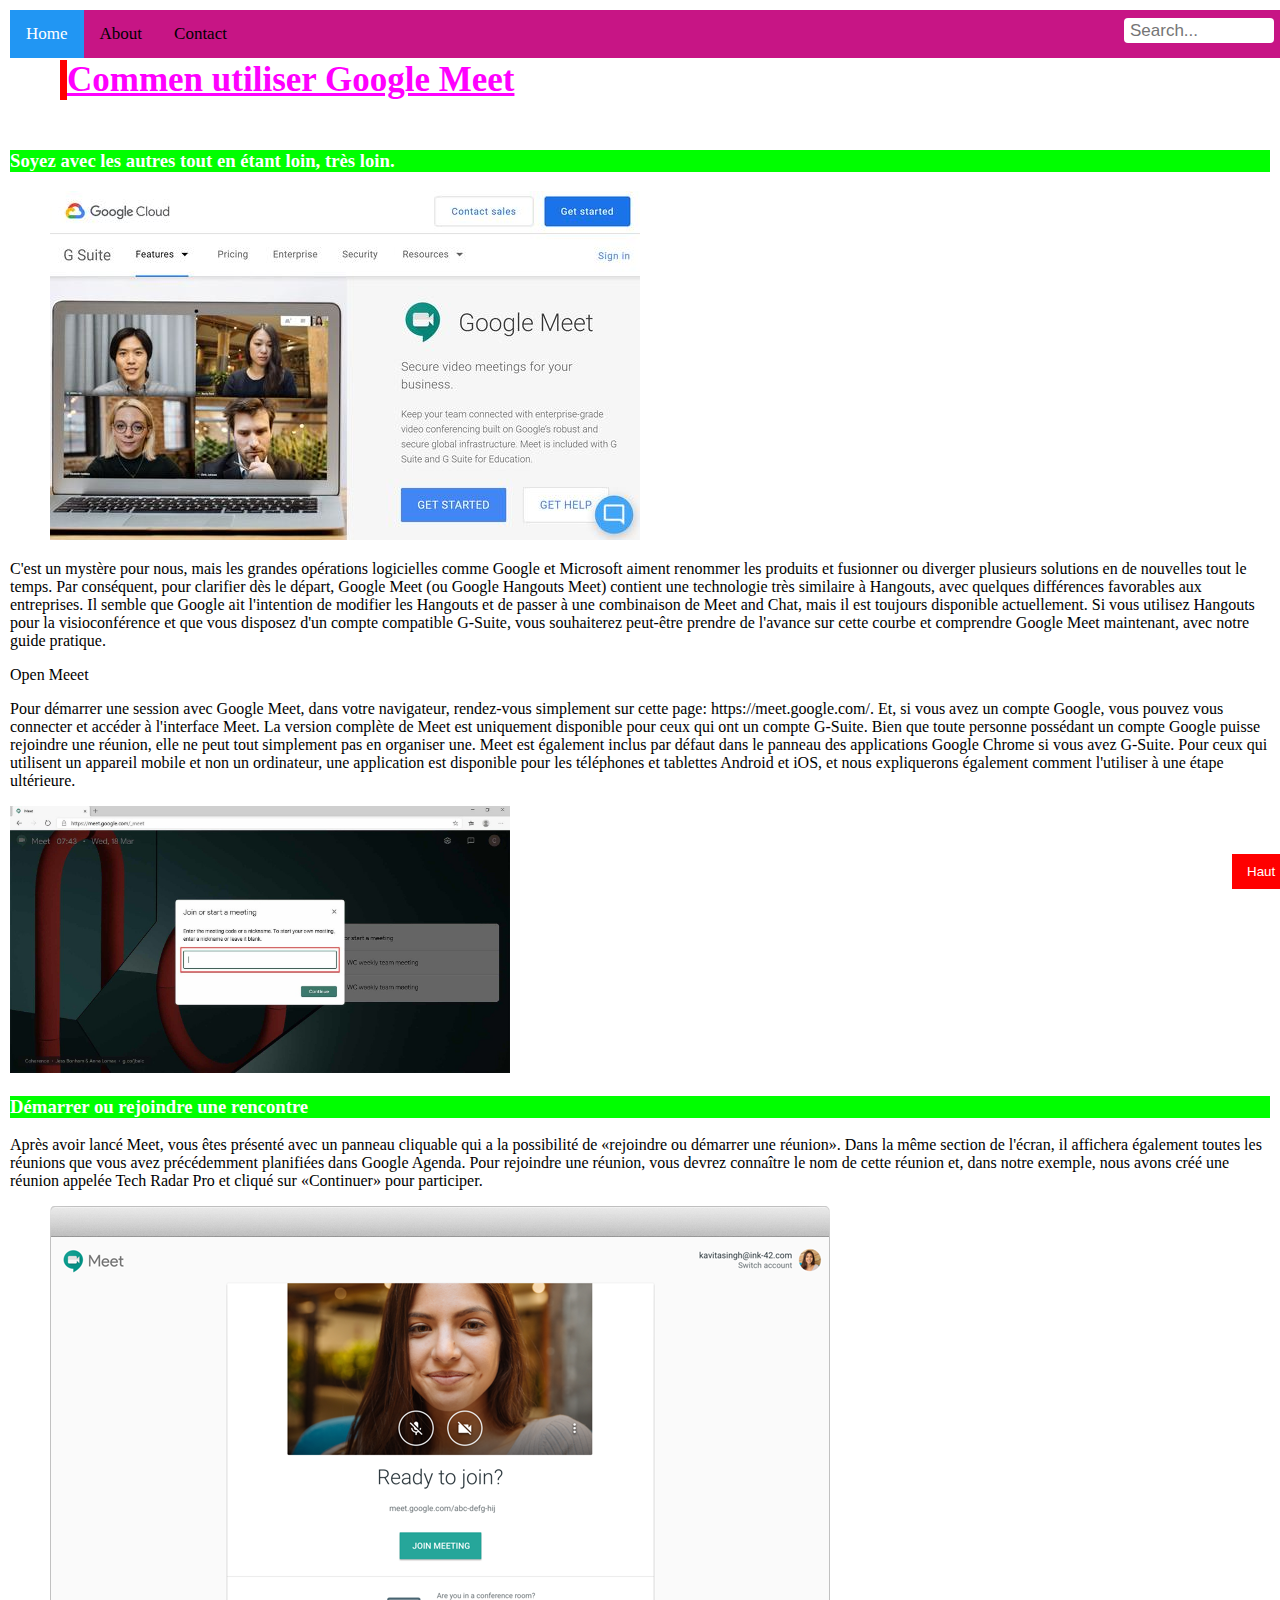
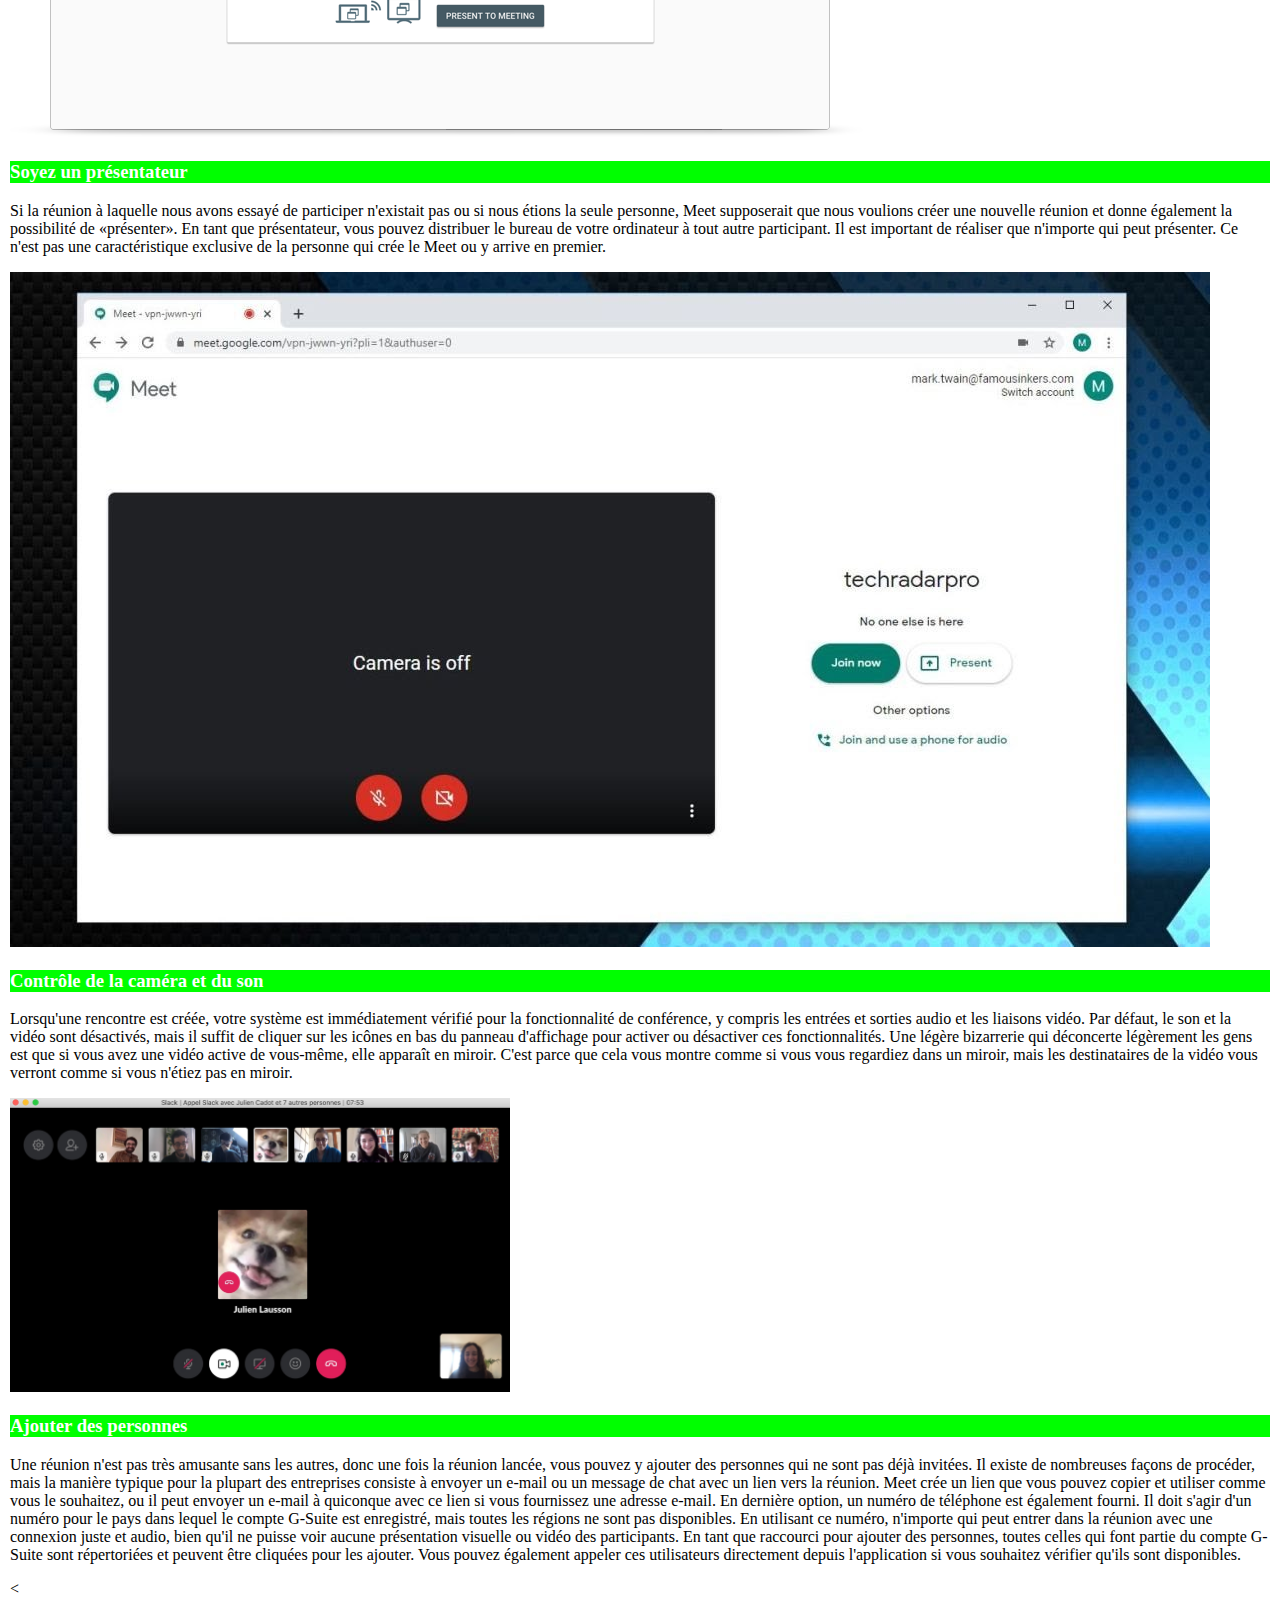
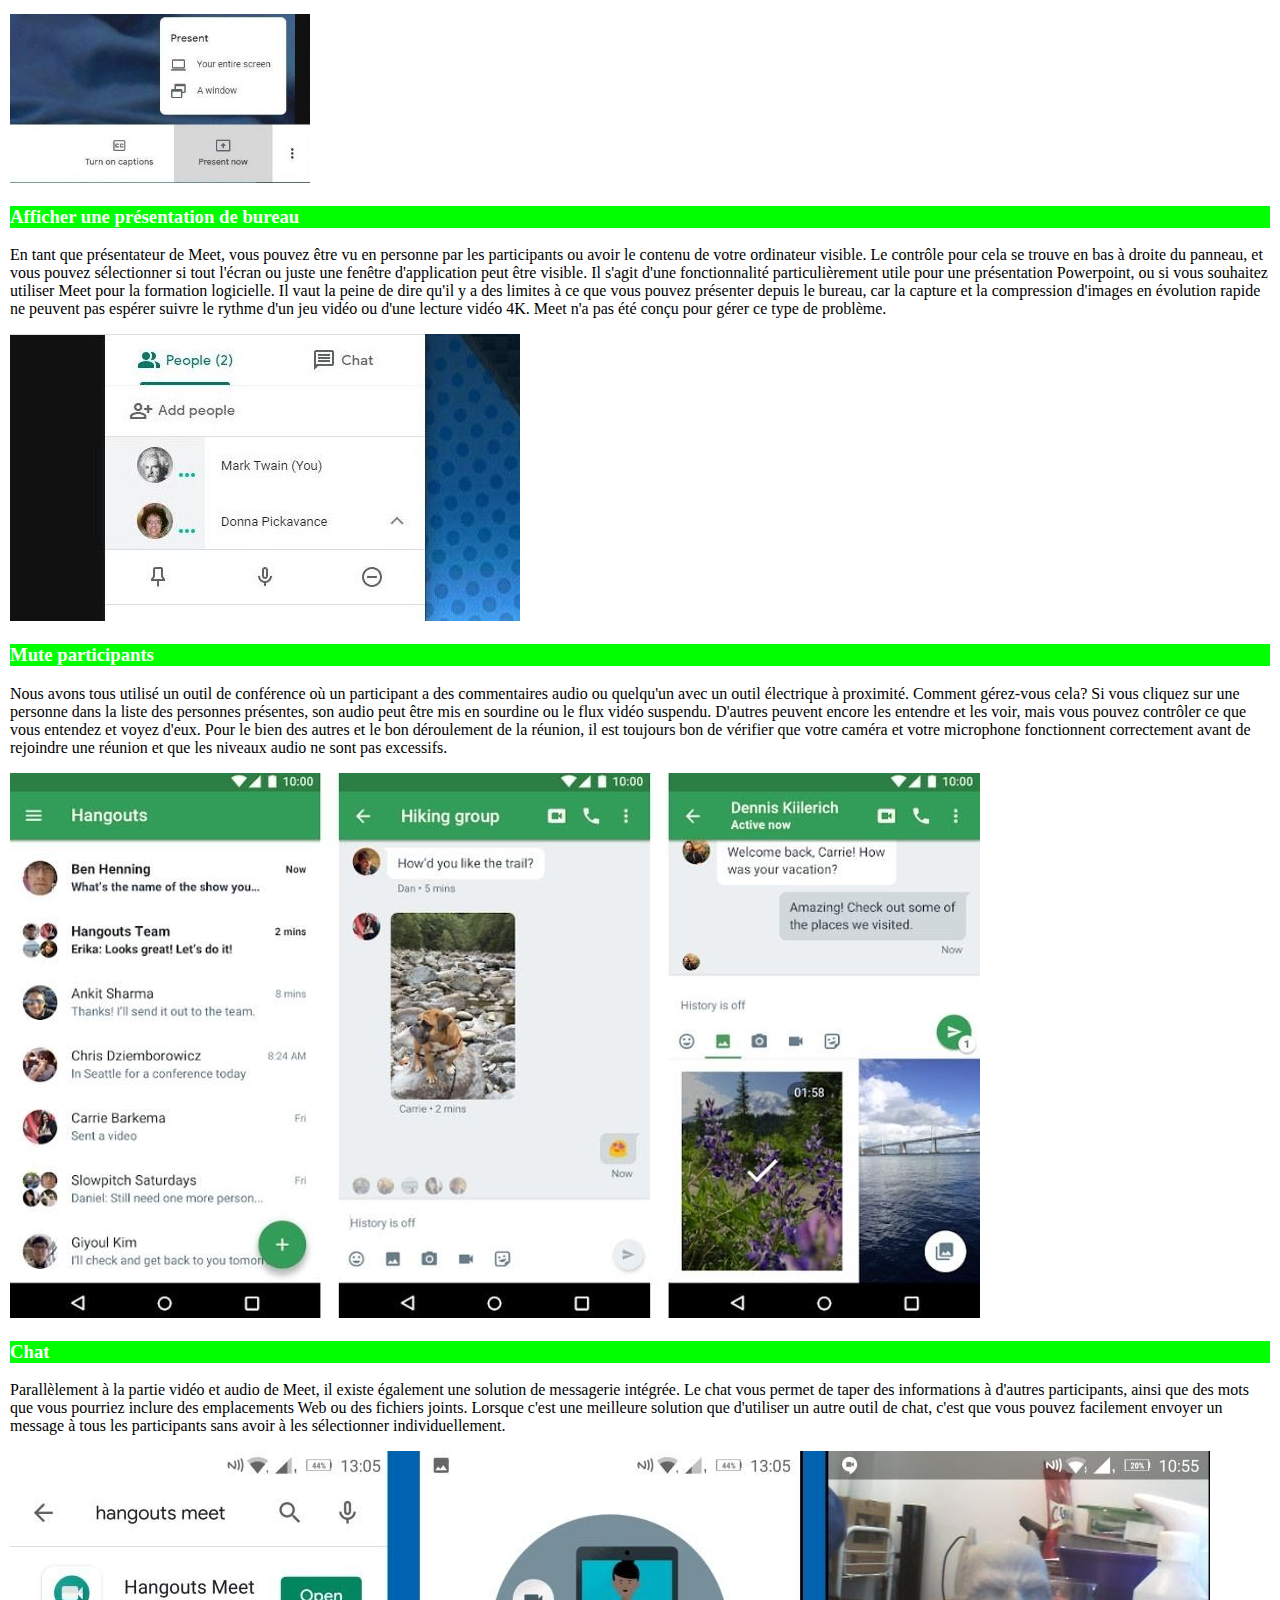
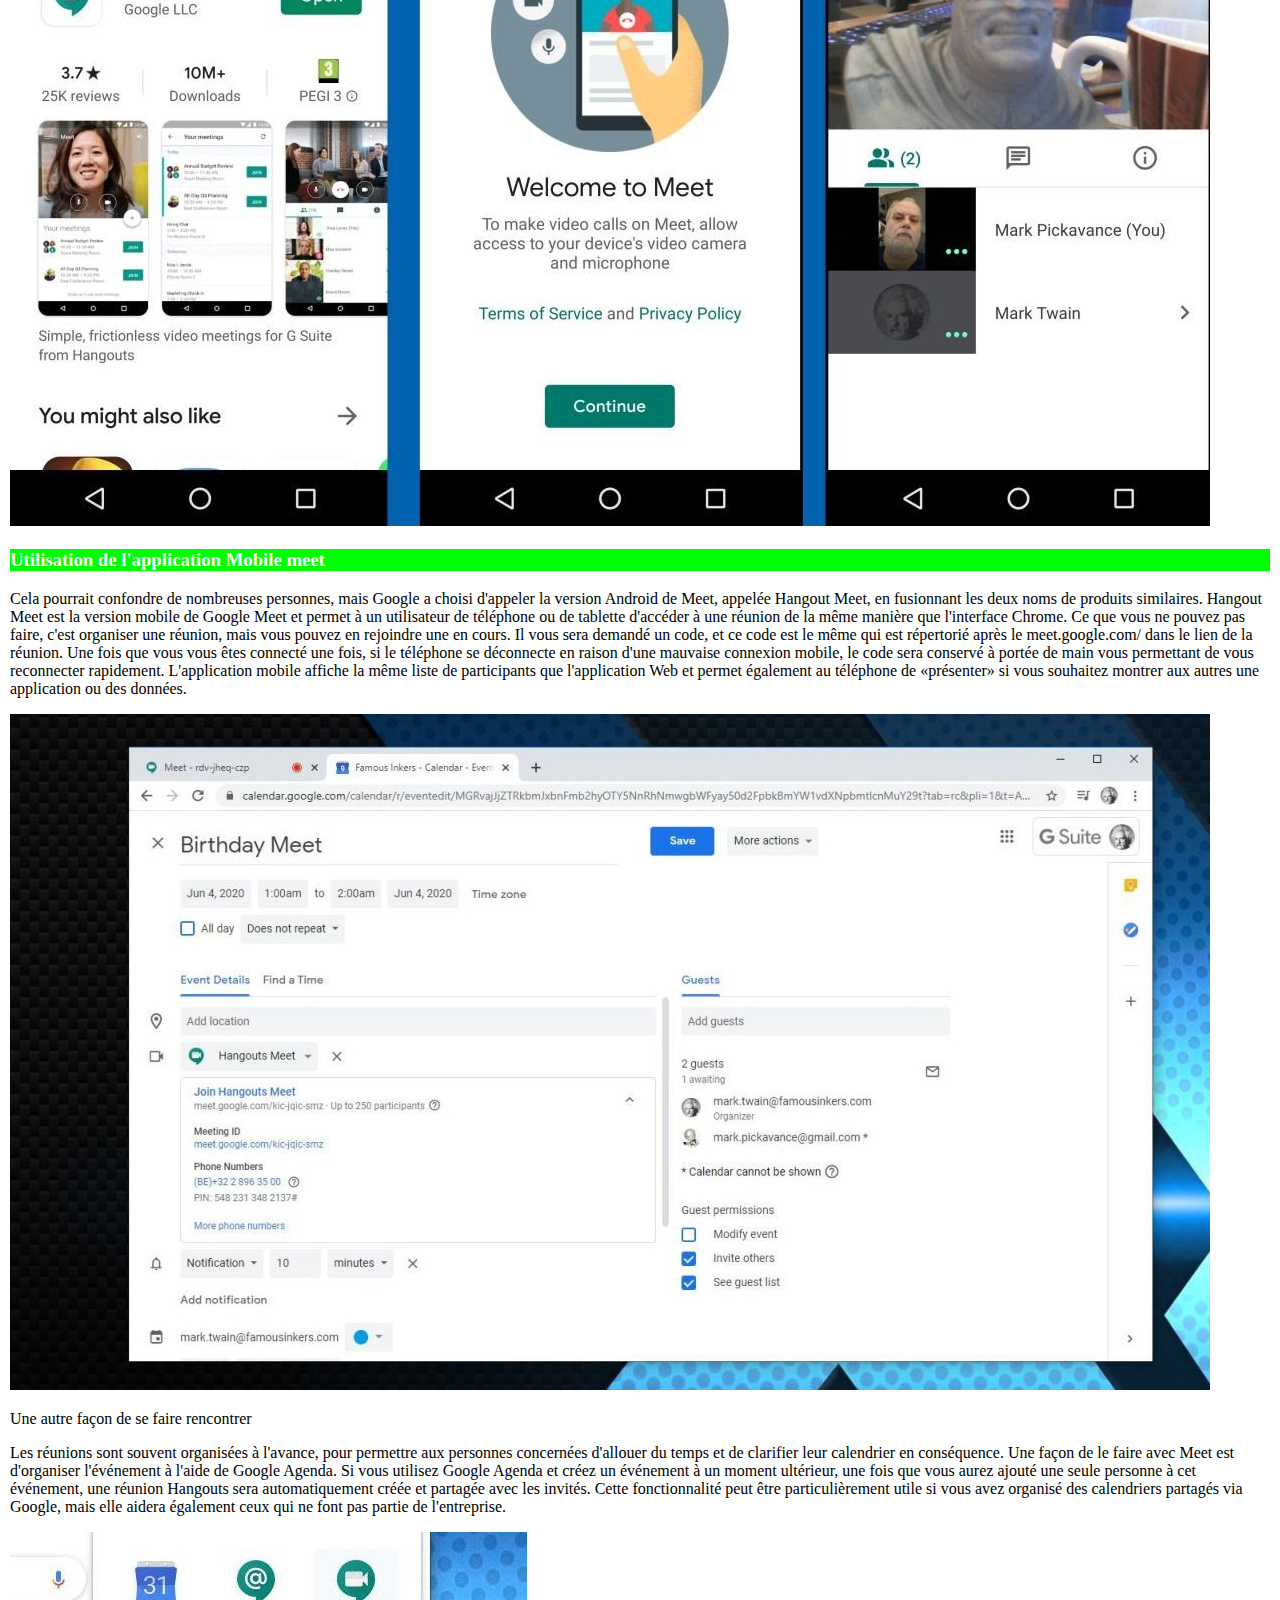
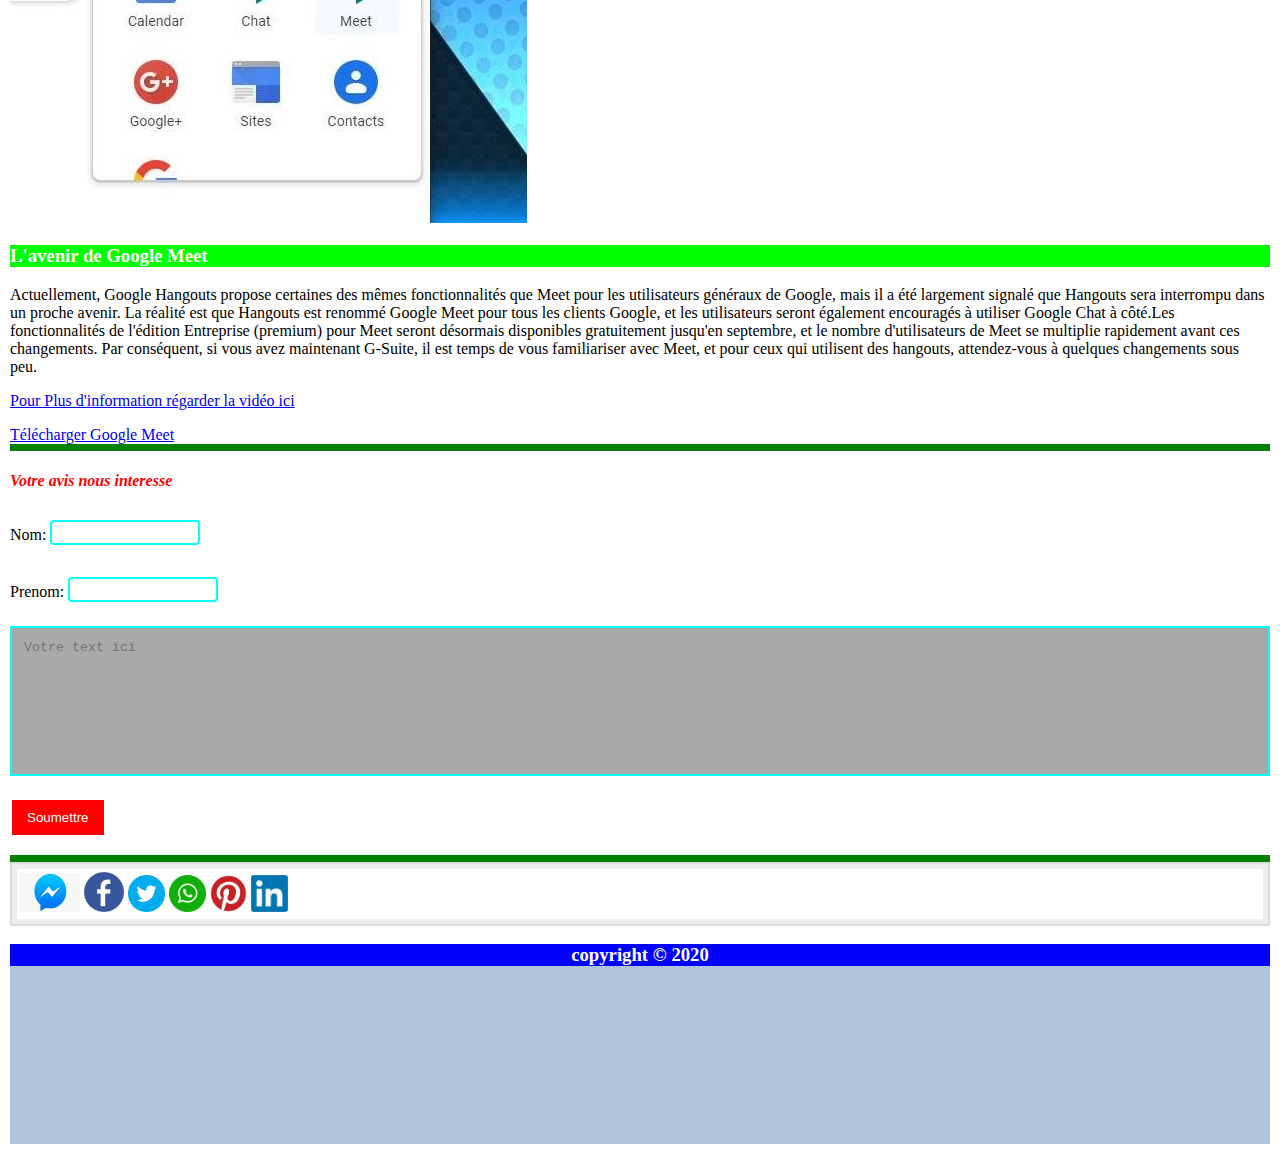
==== index.html @ 40fb8db7 "Add files via upload" ====
<!DOCTYPE html>
<html>
	<head>
		<meta charset="utf-8">
		<title>site_Google_Meet</title>
		<link rel="stylesheet" href="style.css">
	</head>
	<body>
		<header class="barre_navigation">
			<div class="topnav">
     			<a class="active" href="#">Home </a>
	     		<a class="About" href="#">About </a>
		    	<a class="Contact" href="#">Contact </a>
			   <input type="text" placeholder="Search...">
	    	</div>
		</header>
		<article>
			<header>
				<h1>Commen utiliser Google Meet</h1>
				
				<h3>Soyez avec les autres tout en étant loin, très loin.</h3>
			</header>
			<figure>
				<img src="yu_meet.jpg" alt="image_entete">
			</figure>
			<p>
				C'est un mystère pour nous, mais les grandes opérations logicielles comme Google et Microsoft aiment renommer les produits et fusionner ou diverger plusieurs solutions en de nouvelles tout le temps. 
                Par conséquent, pour clarifier dès le départ, Google Meet (ou Google Hangouts Meet) contient une technologie très similaire à Hangouts, avec quelques différences favorables aux entreprises.
                 Il semble que Google ait l'intention de modifier les Hangouts et de passer à une combinaison de Meet and Chat, mais il est toujours disponible actuellement. Si vous utilisez Hangouts pour la visioconférence et que vous disposez d'un compte compatible G-Suite, vous souhaiterez peut-être prendre de l'avance sur cette courbe et comprendre Google Meet maintenant, avec notre guide pratique.

			</p>
			   
			   
			   
			   	  <h>Open Meeet</h3>
			   	   <p>
			   	   	Pour démarrer une session avec Google Meet, dans votre navigateur, rendez-vous simplement sur cette page: https://meet.google.com/. Et, si vous avez un compte Google, vous pouvez vous connecter et accéder à l'interface Meet.
			   	   	La version complète de Meet est uniquement disponible pour ceux qui ont un compte G-Suite. Bien que toute personne possédant un compte Google puisse rejoindre une réunion, elle ne peut tout simplement pas en organiser une. Meet est également inclus par défaut dans le panneau des applications Google Chrome si vous avez G-Suite.
                    Pour ceux qui utilisent un appareil mobile et non un ordinateur, une application est disponible pour les téléphones et tablettes Android et iOS, et nous expliquerons également comment l'utiliser à une étape ultérieure.
                    <p>
                    	<img src="google-meet-join-start-02.jpg" width="500px" height="auto" alt="image2">
                    </p>

			   	   </p>
			   	   <h3>Démarrer ou rejoindre une rencontre</h3>
			   	   <p>
			   	   	Après avoir lancé Meet, vous êtes présenté avec un panneau cliquable qui a la possibilité de «rejoindre ou démarrer une réunion». Dans la même section de l'écran, il affichera également toutes les réunions que vous avez précédemment planifiées dans Google Agenda.
                     Pour rejoindre une réunion, vous devrez connaître le nom de cette réunion et, dans notre exemple, nous avons créé une réunion appelée Tech Radar Pro et cliqué sur «Continuer» pour participer.

			   	   </p>
			   	   <p>
			   	    	<img src="meet-frictionless_2x.png" alt="image3">
			   	   </p>
			   	   <h3>Soyez un présentateur</h3>
			   	   <div> <p>
			   	   	Si la réunion à laquelle nous avons essayé de participer n'existait pas ou si nous étions la seule personne, Meet supposerait que nous voulions créer une nouvelle réunion et donne également la possibilité de «présenter».
                     En tant que présentateur, vous pouvez distribuer le bureau de votre ordinateur à tout autre participant. Il est important de réaliser que n'importe qui peut présenter. Ce n'est pas une caractéristique exclusive de la personne qui crée le Meet ou y arrive en premier.

			   	   </p>
			   	</div>
			   	   <p>
			   	   	 <img src="StLwbeibbJgN3DtUZHfLGE-1200-80.jpg" alt="image4">
			   	   </p>
			   	   <h3>Contrôle de la caméra et du son</h3>
			   	   <div><p>
			   	   	Lorsqu'une rencontre est créée, votre système est immédiatement vérifié pour la fonctionnalité de conférence, y compris les entrées et sorties audio et les liaisons vidéo. Par défaut, le son et la vidéo sont désactivés, mais il suffit de cliquer sur les icônes en bas du panneau d'affichage pour activer ou désactiver ces fonctionnalités.
                    Une légère bizarrerie qui déconcerte légèrement les gens est que si vous avez une vidéo active de vous-même, elle apparaît en miroir. C'est parce que cela vous montre comme si vous vous regardiez dans un miroir, mais les destinataires de la vidéo vous verront comme si vous n'étiez pas en miroir.

			   	   </p>
			   	</div>
			   	   <p>
			   	   	   <img src="conf-slack-ok.jpg" width="500px" height="auto" alt="image5">
			   	  
			   	   <h3>Ajouter des personnes</h3>
			   	    <div><p>
			   	   	  Une réunion n'est pas très amusante sans les autres, donc une fois la réunion lancée, vous pouvez y ajouter des personnes qui ne sont pas déjà invitées.
                      Il existe de nombreuses façons de procéder, mais la manière typique pour la plupart des entreprises consiste à envoyer un e-mail ou un message de chat avec un lien vers la réunion.
                       Meet crée un lien que vous pouvez copier et utiliser comme vous le souhaitez, ou il peut envoyer un e-mail à quiconque avec ce lien si vous fournissez une adresse e-mail.
                       En dernière option, un numéro de téléphone est également fourni. Il doit s'agir d'un numéro pour le pays dans lequel le compte G-Suite est enregistré, mais toutes les régions ne sont pas disponibles. En utilisant ce numéro, n'importe qui peut entrer dans la réunion avec une connexion juste et audio, bien qu'il ne puisse voir aucune présentation visuelle ou vidéo des participants.
                       En tant que raccourci pour ajouter des personnes, toutes celles qui font partie du compte G-Suite sont répertoriées et peuvent être cliquées pour les ajouter. Vous pouvez également appeler ces utilisateurs directement depuis l'application si vous souhaitez vérifier qu'ils sont disponibles.

			   	   </p>
			   	   <</div>
			   	   <p>
			   	   	<img src="DjkEHzTFM8vJnfC42EpmaE-1200-80.jpg" width="300px" height="auto" alt="image6">
			   	   </p>
			   	    <h3>Afficher une présentation de bureau</h3>
			   	    <div><p>  
			   	   	 En tant que présentateur de Meet, vous pouvez être vu en personne par les participants ou avoir le contenu de votre ordinateur visible.
                     Le contrôle pour cela se trouve en bas à droite du panneau, et vous pouvez sélectionner si tout l'écran ou juste une fenêtre d'application peut être visible. Il s'agit d'une fonctionnalité particulièrement utile pour une présentation Powerpoint, ou si vous souhaitez utiliser Meet pour la formation logicielle.
                    
                      Il vaut la peine de dire qu'il y a des limites à ce que vous pouvez présenter depuis le bureau, car la capture et la compression d'images en évolution rapide ne peuvent pas espérer suivre le rythme d'un jeu vidéo ou d'une lecture vidéo 4K.            
                       Meet n'a pas été conçu pour gérer ce type de problème.

			   	   </p>
			   	  </div>
			   	   <p>
			   	   	  <img src="fSyTHMPKXJ9gTNMybbe7wW-1200-80.jpg" alt="image7">
			   	   </p> 
			   	   <h3>Mute participants</h3>
			   	  <div> <p>
			   	   	Nous avons tous utilisé un outil de conférence où un participant a des commentaires audio ou quelqu'un avec un outil électrique à proximité. Comment gérez-vous cela?
                    Si vous cliquez sur une personne dans la liste des personnes présentes, son audio peut être mis en sourdine ou le flux vidéo suspendu. D'autres peuvent encore les entendre et les voir, mais vous pouvez contrôler ce que vous entendez et voyez d'eux.
                    Pour le bien des autres et le bon déroulement de la réunion, il est toujours bon de vérifier que votre caméra et votre microphone fonctionnent correctement avant de rejoindre une réunion et que les niveaux audio ne sont pas excessifs.

			   	   	 
			   	   </p>
			   	  </div>
			   	   <p>
			   	   	 <img src="jg2SS5QY5YM362d3Ex3mVo-1200-80.jpg" alt ="image8">
			   	   </p>
			   	   <h3>Chat</h3>
			   	   <p>
			   	   	Parallèlement à la partie vidéo et audio de Meet, il existe également une solution de messagerie intégrée. Le chat vous permet de taper des informations à d'autres participants, ainsi que des mots que vous pourriez inclure des emplacements Web ou des fichiers joints.
                    Lorsque c'est une meilleure solution que d'utiliser un autre outil de chat, c'est que vous pouvez facilement envoyer un message à tous les participants sans avoir à les sélectionner individuellement.

			   	   	
			   	   </p>
			   	   <p>
			   	   	<img src="H2iyJ43Eg8fjqGRjVJ5fnG-1200-80.jpeg" alt="image9">
			   	   </p>
			   	   <h3>Utilisation de l'application Mobile meet</h3>
			   	   <p> 
			   	   	Cela pourrait confondre de nombreuses personnes, mais Google a choisi d'appeler la version Android de Meet, appelée Hangout Meet, en fusionnant les deux noms de produits similaires.
                    Hangout Meet est la version mobile de Google Meet et permet à un utilisateur de téléphone ou de tablette d'accéder à une réunion de la même manière que l'interface Chrome.
                     Ce que vous ne pouvez pas faire, c'est organiser une réunion, mais vous pouvez en rejoindre une en cours. Il vous sera demandé un code, et ce code est le même qui est répertorié après le meet.google.com/ dans le lien de la réunion.
                     Une fois que vous vous êtes connecté une fois, si le téléphone se déconnecte en raison d'une mauvaise connexion mobile, le code sera conservé à portée de main vous permettant de vous reconnecter rapidement. L'application mobile affiche la même liste de participants que l'application Web et permet également au téléphone de «présenter» si vous souhaitez montrer aux autres une application ou des données.



			   	   	
			   	   </p>
			   	   <p>
			   	   	<img src="g2MDmQgbLx4S58FRo7WejE-1200-80.jpg" alt="image10">
			   	   </p>
			   	   <h>Une autre façon de se faire rencontrer</h3>
			   	   <p> 
			   	   	Les réunions sont souvent organisées à l'avance, pour permettre aux personnes concernées d'allouer du temps et de clarifier leur calendrier en conséquence. Une façon de le faire avec Meet est d'organiser l'événement à l'aide de Google Agenda.
                    Si vous utilisez Google Agenda et créez un événement à un moment ultérieur, une fois que vous aurez ajouté une seule personne à cet événement, une réunion Hangouts sera automatiquement créée et partagée avec les invités.
                     Cette fonctionnalité peut être particulièrement utile si vous avez organisé des calendriers partagés via Google, mais elle aidera également ceux qui ne font pas partie de l'entreprise.


			   	   	

			   	   	
			   	   </p>
			   	   <p>
			   	   	<img src="w8X5nCWfBWDfRcB4tWUweX-1200-80.jpg" alt="image11">
			   	   </p>
			   	   <h3>L'avenir de Google Meet</h3>
			   	   <p>
			   	   	Actuellement, Google Hangouts propose certaines des mêmes fonctionnalités que Meet pour les utilisateurs généraux de Google, mais il a été largement signalé que Hangouts sera interrompu dans un proche avenir.
                    La réalité est que Hangouts est renommé Google Meet pour tous les clients Google, et les utilisateurs seront également encouragés à utiliser Google Chat à côté.Les fonctionnalités de l'édition Entreprise (premium) pour Meet seront désormais disponibles gratuitement jusqu'en septembre, et le nombre d'utilisateurs de Meet se multiplie rapidement avant ces changements.
                    Par conséquent, si vous avez maintenant G-Suite, il est temps de vous familiariser avec Meet, et pour ceux qui utilisent des hangouts, attendez-vous à quelques changements sous peu.


			   	   	
			   	   	

			   	   	
			   	   </p>
			   	   <p>
			   	   	<p>
			   	   		<a href="Tutoriel Google Meet - YouTube.html"> Pour Plus d'information régarder la vidéo ici</a>
			   	   	</p>
			   	   	<a href="https://play.google.com/store/apps/details?id=com.google.android.apps.meetings&hl=fr">Télécharger Google Meet</a>
			   	   
			   	   
			   	
	
			   <form id="id_form">
				    <h4>Votre avis nous interesse</h4>
					<p><label for="nom">Nom:</label>
						<input type ="text" >
					</p>

				
					<p><label for="prenom">Prenom:</label>
						<input type ="text" >
					</p>
					
					<p>
						<textarea name="comment" rows="15" column="100" placeholder="Votre text ici"></textarea>
					</p>
					<p>
						<input type="button" value="Soumettre">
					</p>
					
					
		
			</form>
           <div class="ident">
			

				<div class="icone">
					<table><tr>
								<td>
									<a href="www.facebook.com" class="messenger"><img src="messenger.jpg" alt="icône_face" width="60px" height="auto"></a>
							        <a href="www.facebook.com/" class="face"><img src="face.jpg" alt="icône_twitter" width="40px" height="auto" ></a>
						      	     <a href="www.twitter.com" class="twitter"><img src="twitter.jpg" alt="icône_in" width="37px" height="auto"></a>
						      	     <a href="www.whatapp.com" class="whatsapp"><img src="whatsapp.jpg" alt="icône_in" width="37px" height="auto"></a>
						      	     <a href="www.pinterst.com" class="pint"><img src="pint.jpg" alt="icône_in" width="37px" height="auto"></a>
						      	     <a href="https//fr:linkedin.com" class="in"><img src="in.jpg" alt="icône_in" width="37px" height="auto"></a>
						        </td>
				            </tr>
				    </table>        
				</div>
			
		    </div>
		     <div id="haut"> 
			<a href=#top><input type ="button" value="Haut"></a>
		</div>
		<footer>
			<h3>copyright &copy 2020</h3>
		</footer>
		</article>
		
	</body>

</html>
---- style.css ----
.topnav
{
	overflow:hidden;
	background-color:#C71585;
	position:fixed;
	width:100%;
	height:auto;
}

.topnav a
{
	float:left;
	display:block;
	color:black;
	text-align:center;
	padding:14px 16px;
	text-decoration:none;
	font-size:17px;
}

.topnav a:hover
{
	background-color:#ddd;
	color:black;
}

.topnav a.active
{
	background-color:#2196F3;
	color:white;
}


.topnav input[type="text"]
{
	float:right;
	padding:6px;
	border:none;
	margin-top:8px;
	margin-right:16px;
	font-size:17px;
}


@media screen and(max-width:600px)
{
	.topnav a, .topnav input[type="text"]
	{
		float:left;
		display:block;
		text-align:left;
		width:100%;
		padding:14px;
		margin:0px;

	}
	.topnav input[type="text"]
	{
		border: 1px solid  #ccc;
	}
}
.ident
{
	border: 2px solid #ddd;
	padding:5px;
	background-color: #eee;



}
.entete
{


	transition: font-size 3s;
}


.entete:hover
{
	text-decoration:underline;
	color:red;
	
}

.defilement
{
	color:#FF0000;
	font-size:30px; 
	font-style: solid;
}
h3{
	background-color: #00FF00;
	color:white;
	text-overflow: hidden;
}
.sous-titre
{
   
   border-left-style: solid;
	border-color:black;
	border-width: 7px;
	margin:10px;
	padding:5px;

}

.icone
{
	background-color:white;
	padding-bottom:10px;
	height:40px;

}

h1
{
	color:#FF00FF;
	text-decoration: underline;
	background-color:linear-gradient:to right, blue,white;
	border-left-style: solid;
	border-color:red;
	border-width: 7px;
	font-size:35px;
	margin:50px;
}

span
{
	color:blue;
}
body
{
	margin:5px;
	padding:5px;
}

ul
{
	list-style-type: none;
	overflow:hidden;
	margin:0;
	padding:0;
    width:100%;
	background-color: black;

}
li{
	float:left;
}
li a
{   
	display:block;
	text-align:center;
	text-decoration:none;
	color:white;
	margin:14px 16px;

}

input[type=text]
{
	width:150px;
	height:15px;
	border-radius: 10
}


footer
{    
	height:200px;
	background-color: #B0C4DE;
	width: 100%;
}

footer h3
{
	text-align:center;
	color:white;
	background-color:blue;
}

 input[type =text]
{
	border:2px solid #00FFFF;
	border-radius:4px;
	width:70%
	padding:60px 60px;
	margin:8px 0px;
	box-sizing:border-box;
	height:25px;
	font-size: 22px;
	color:#FF8C00;


}

textarea{
	width:100%;
	height:150px;
	height:150px;
	padding:12px 12px;
	box-sizing:border-box;
	border:2px solid #00FFFF;
	background-color: #A9A9A9;
	resize:none;
}

input[type=button]
{
	background-color: #A52A2A;
	border:none;
	color:white;
	padding:10px 15px;
	text-decoration: none;
	margin:4px 2px;
	cursor:pointer;
}

form
{
	border-top: 7px solid green;
	border-bottom: 7px solid green;
}
h4
{
	color:red;
	font-style:italic;
}

.messenger
{
	width:60;
	height:auto;
	background-color: white;
	transition:width 2s;

}

.messenger:hover
{ width:100px;background-color:blue; }

.face
{
	width:40;
	height:auto;
	background-color: white;
	transition:width 2s;

}

.face:hover
{ width:100px;background-color:blue; }
.in
{
	width:37;
	height:auto;
	background-color: white;
	transition:width 2s;

}

.in:hover
{ width:100px;background-color:blue; }

.twitter
{
	width:37;
	height:auto;
	background-color: white;
	transition:width 2s;

}

.twitter:hover
{ width:100px;background-color:blue; }

.whatsapp
{
	width:37;
	height:auto;
	background-color: white;
	transition:width 2s;

}

.whatsapp:hover
{ width:100px;background-color:blue; }

.pint
{
	width:37;
	height:auto;
	background-color: white;
	transition:width 2s;

}

.pint:hover
{ width:100px;background-color:blue; }


.foncer
{
	color:black;
	font-size: 17px;
	font-style:normal;
	font-weight:bold;


}
#haut
{
	position:fixed;
	width:20px;
	height:15px;
	bottom:50px;
	right:30px;
	font-size: 45px;

	

}
input[type="button"]
{
	background-color: red;
}


.barre_navigation
{

}
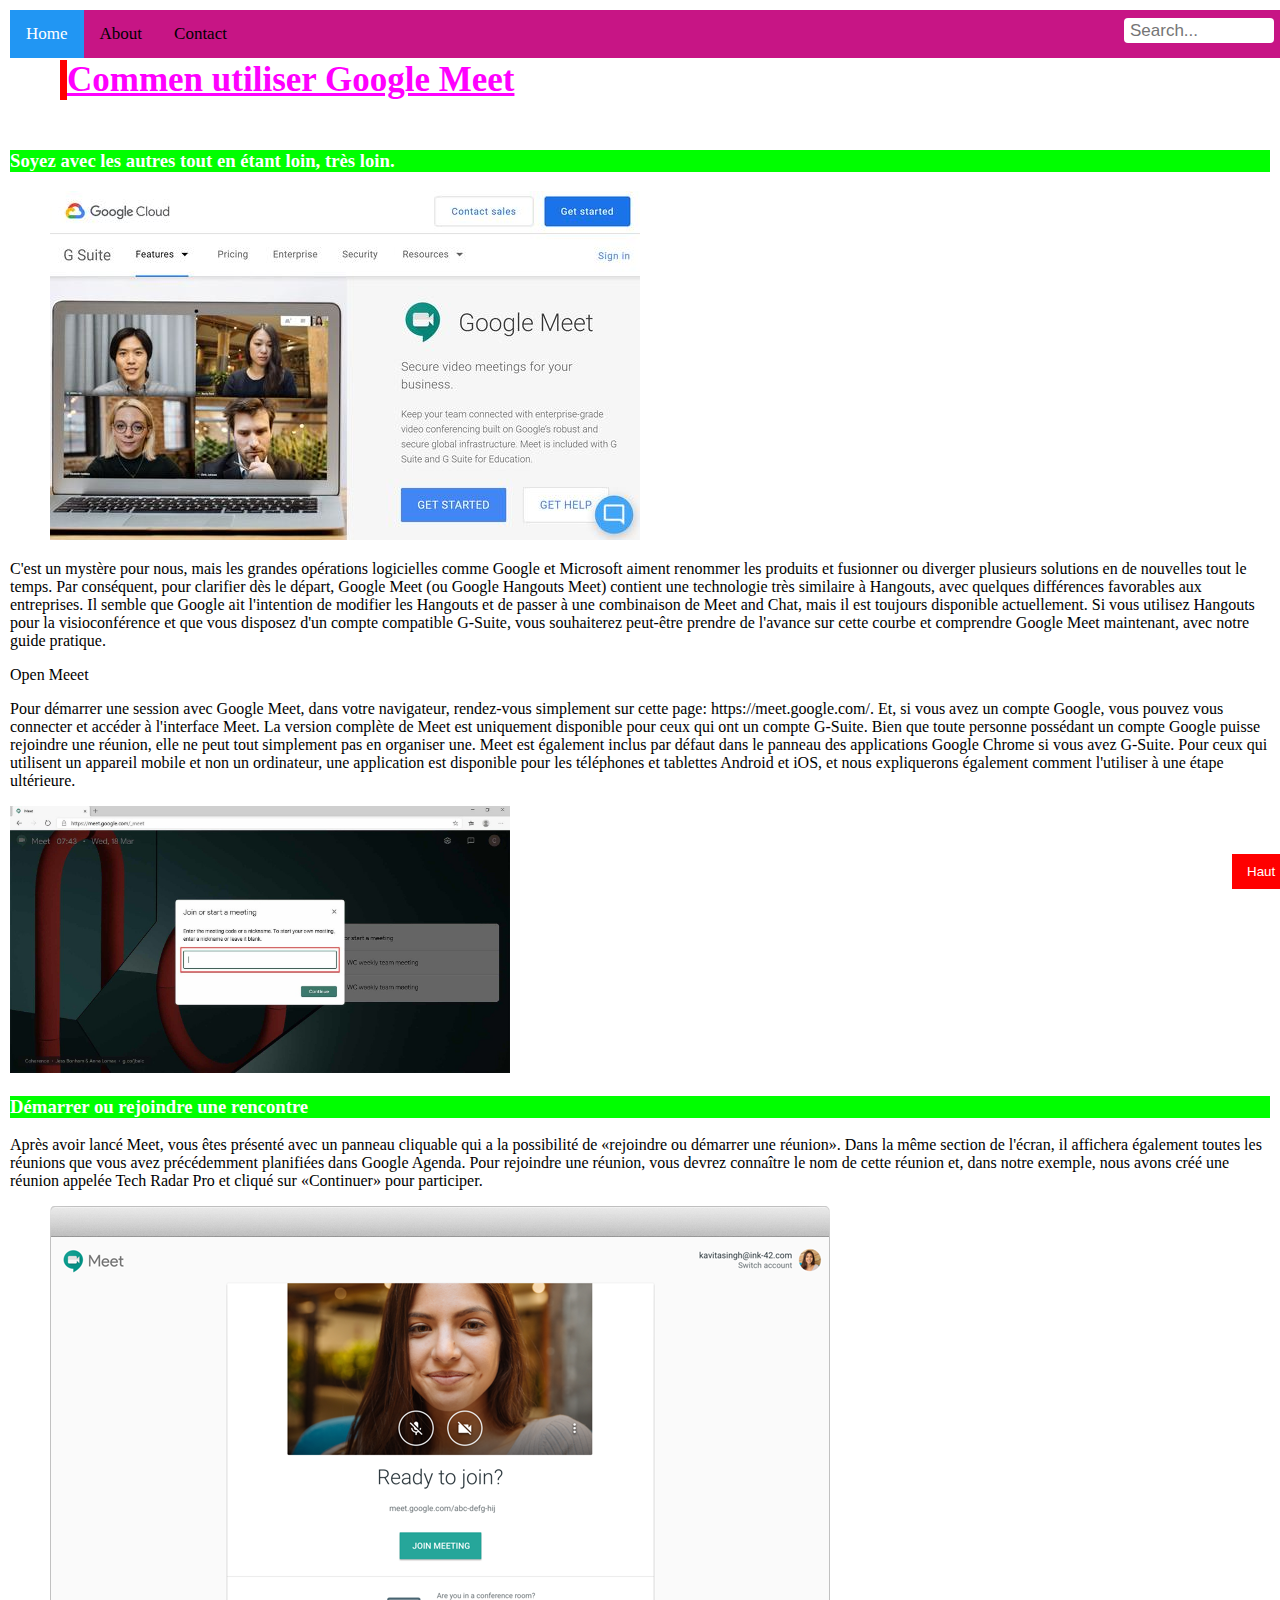
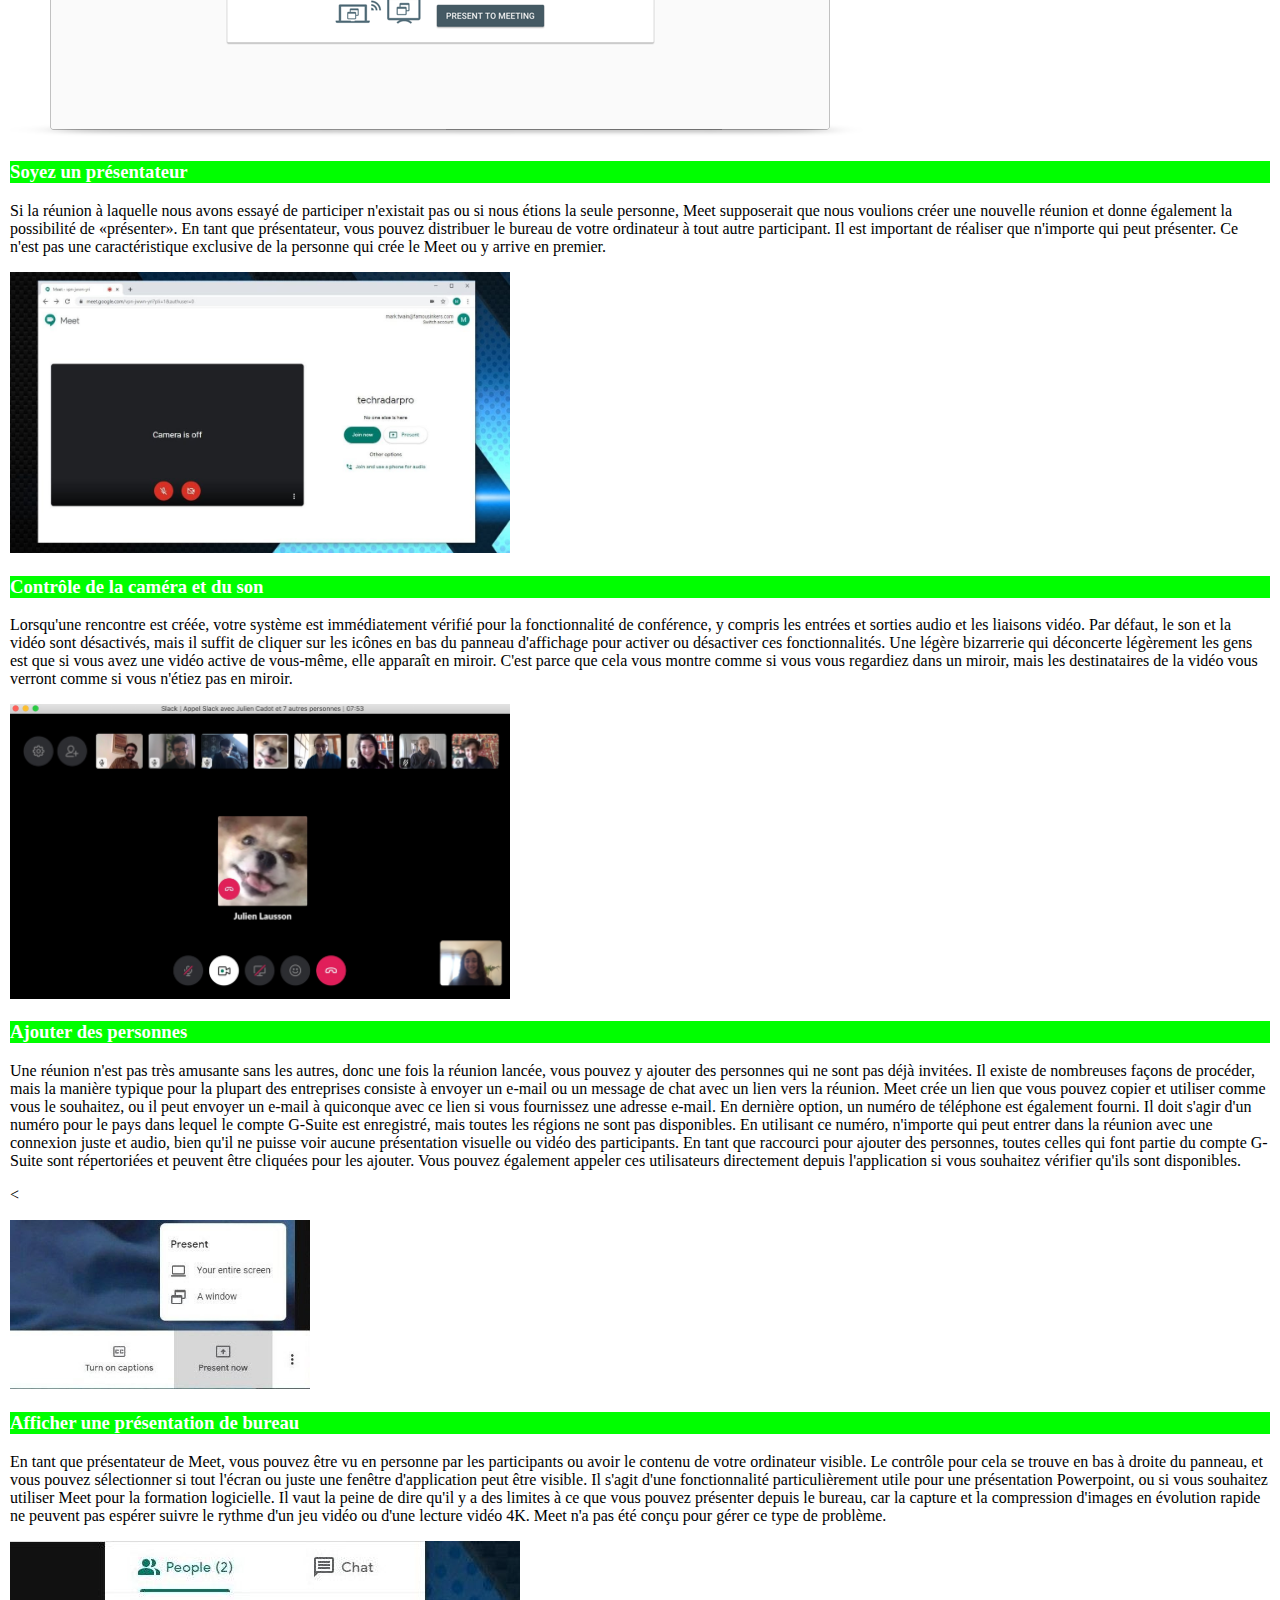
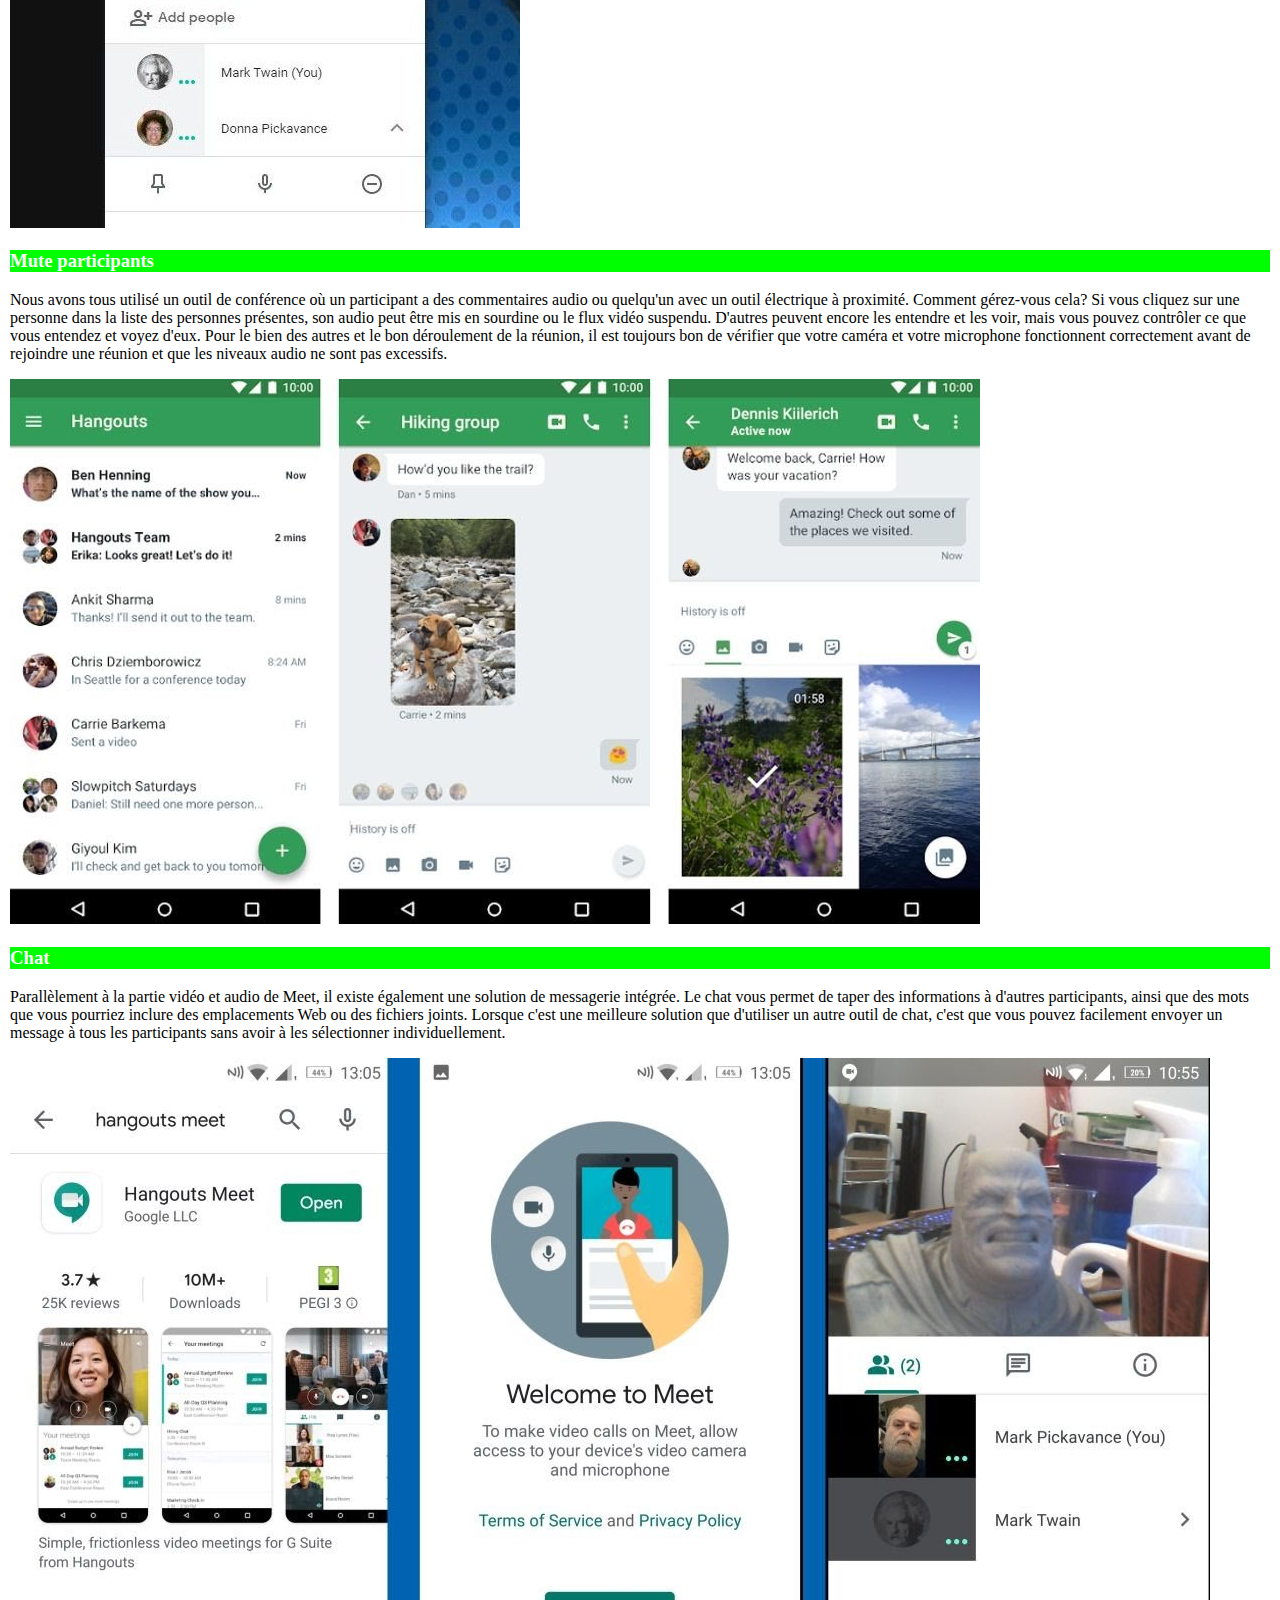
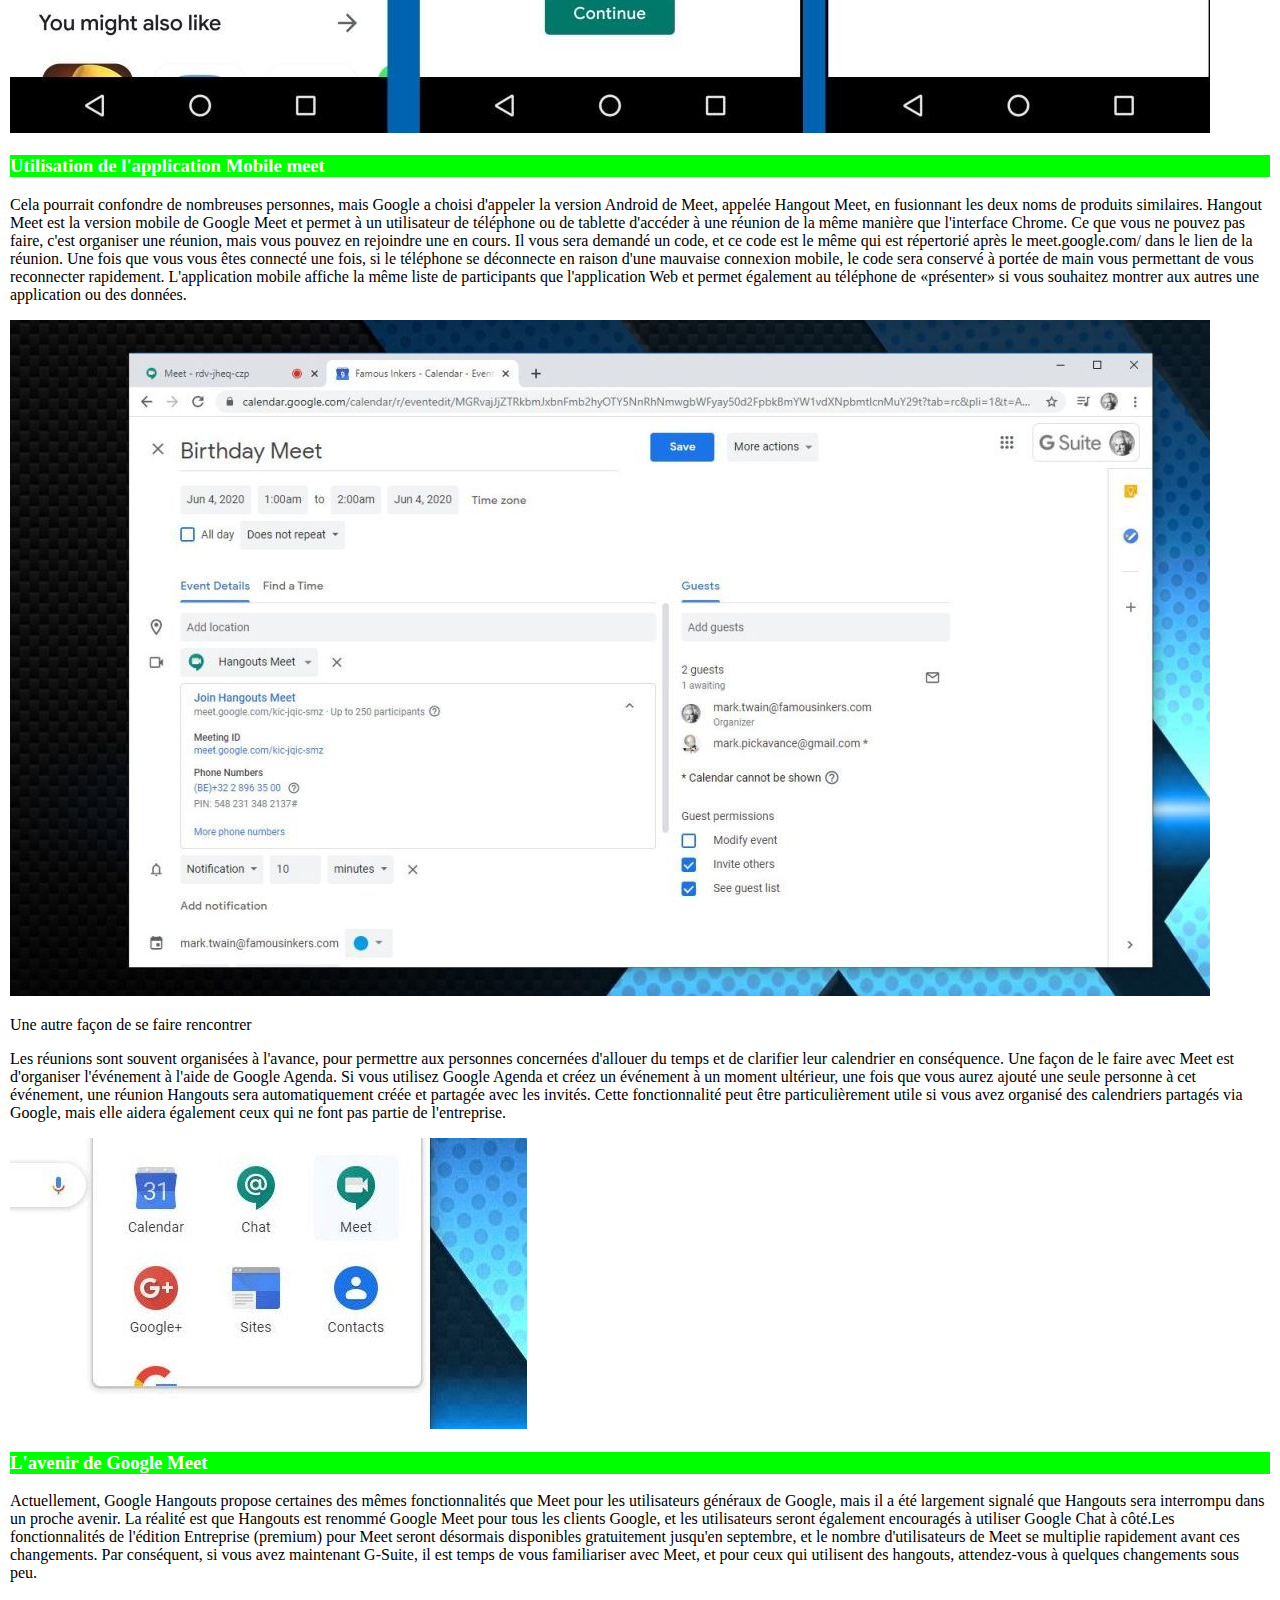
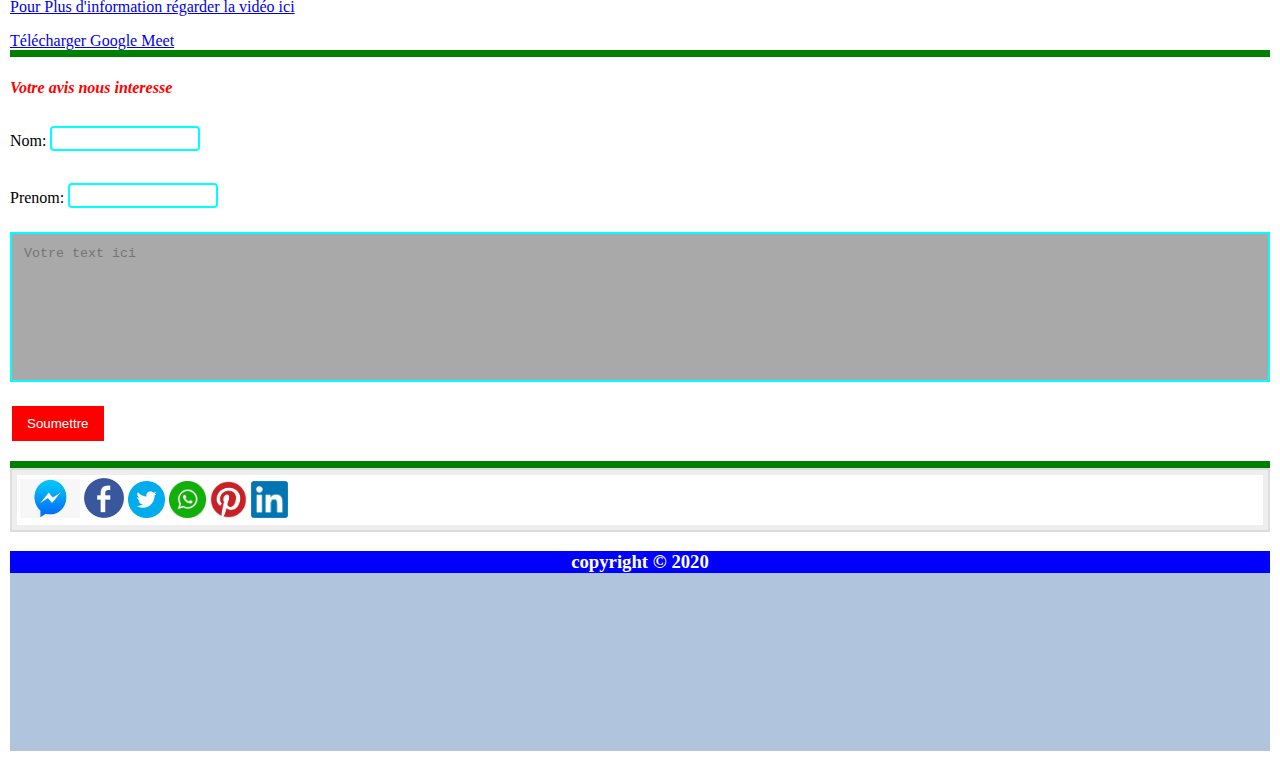
==== commit 1c831cea: "auto" ====
--- a/index.html
+++ b/index.html
@@ -59,7 +59,7 @@
 			   	   </p>
 			   	</div>
 			   	   <p>
-			   	   	 <img src="StLwbeibbJgN3DtUZHfLGE-1200-80.jpg" alt="image4">
+			   	   	 <img src="StLwbeibbJgN3DtUZHfLGE-1200-80.jpg" width="500px" height="auto" alt="image4">
 			   	   </p>
 			   	   <h3>Contrôle de la caméra et du son</h3>
 			   	   <div><p>
@@ -217,4 +217,4 @@
 		
 	</body>
 
-</html>+</html>
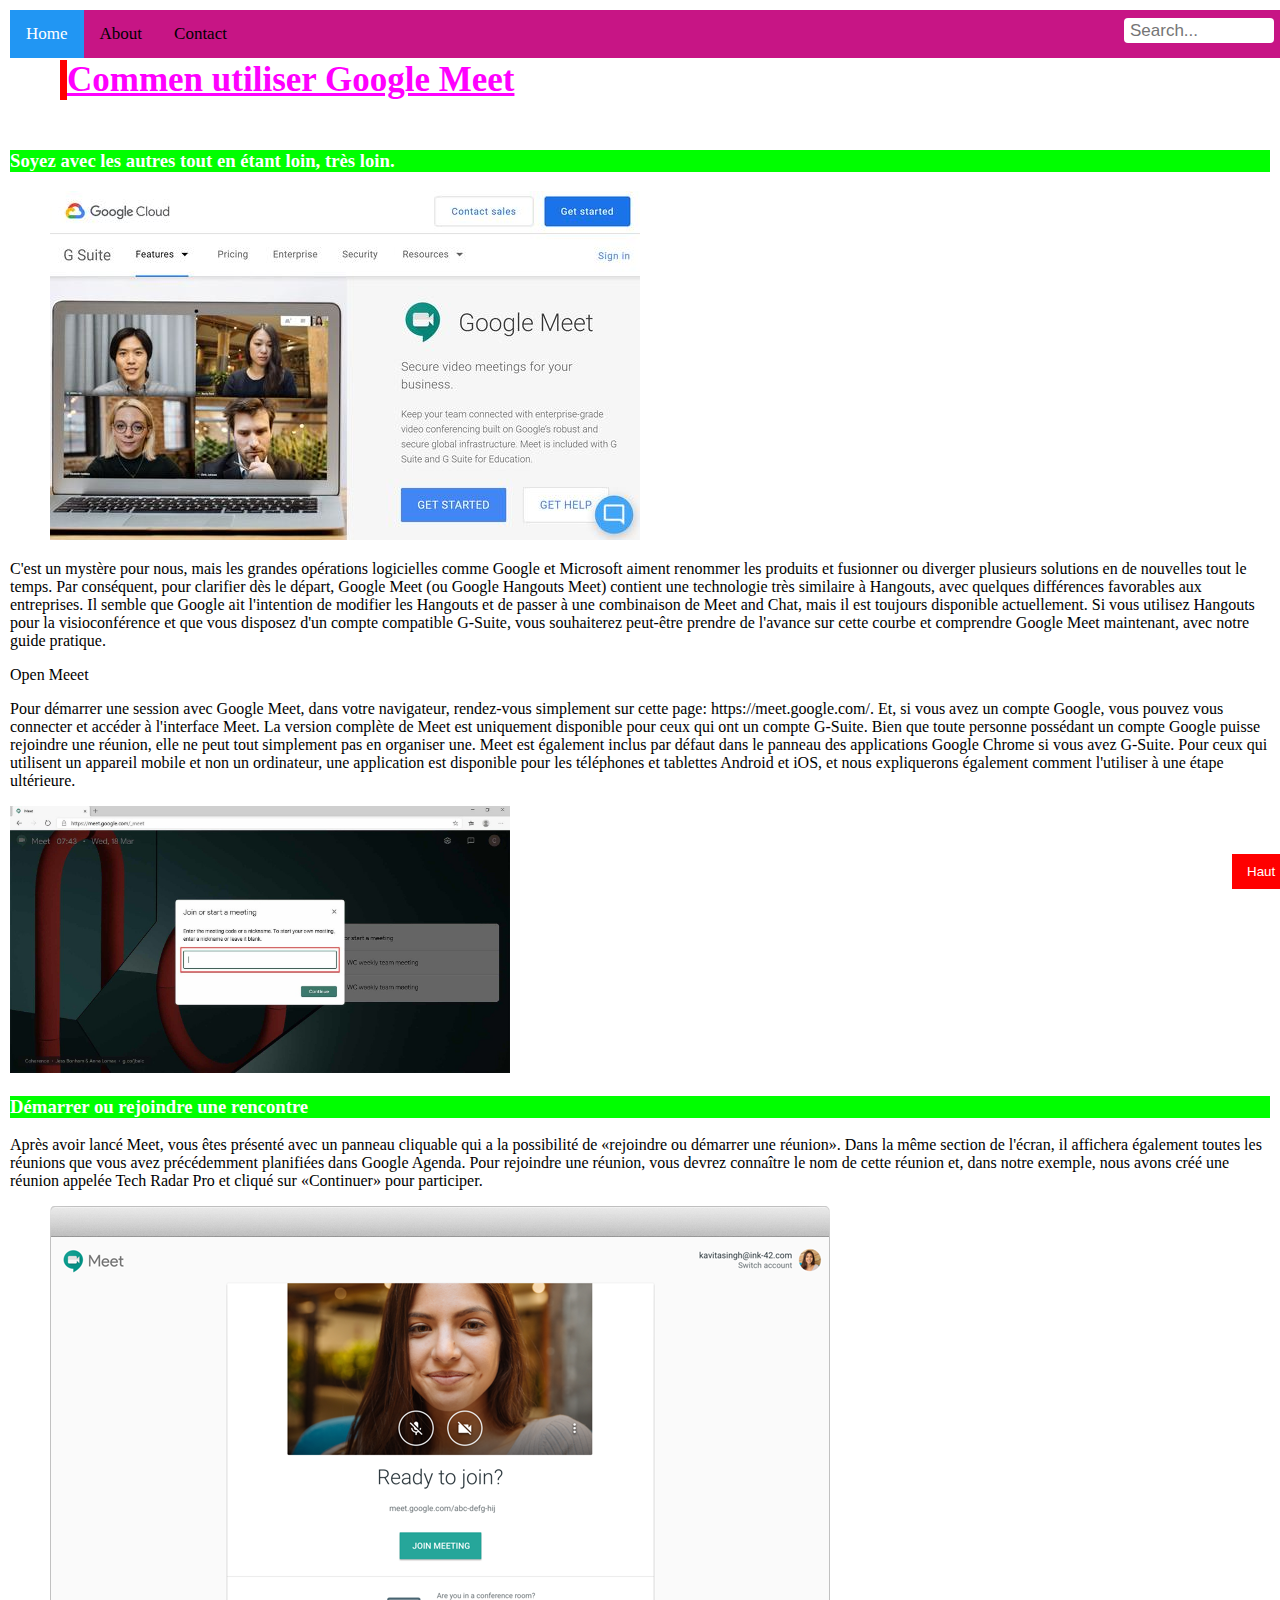
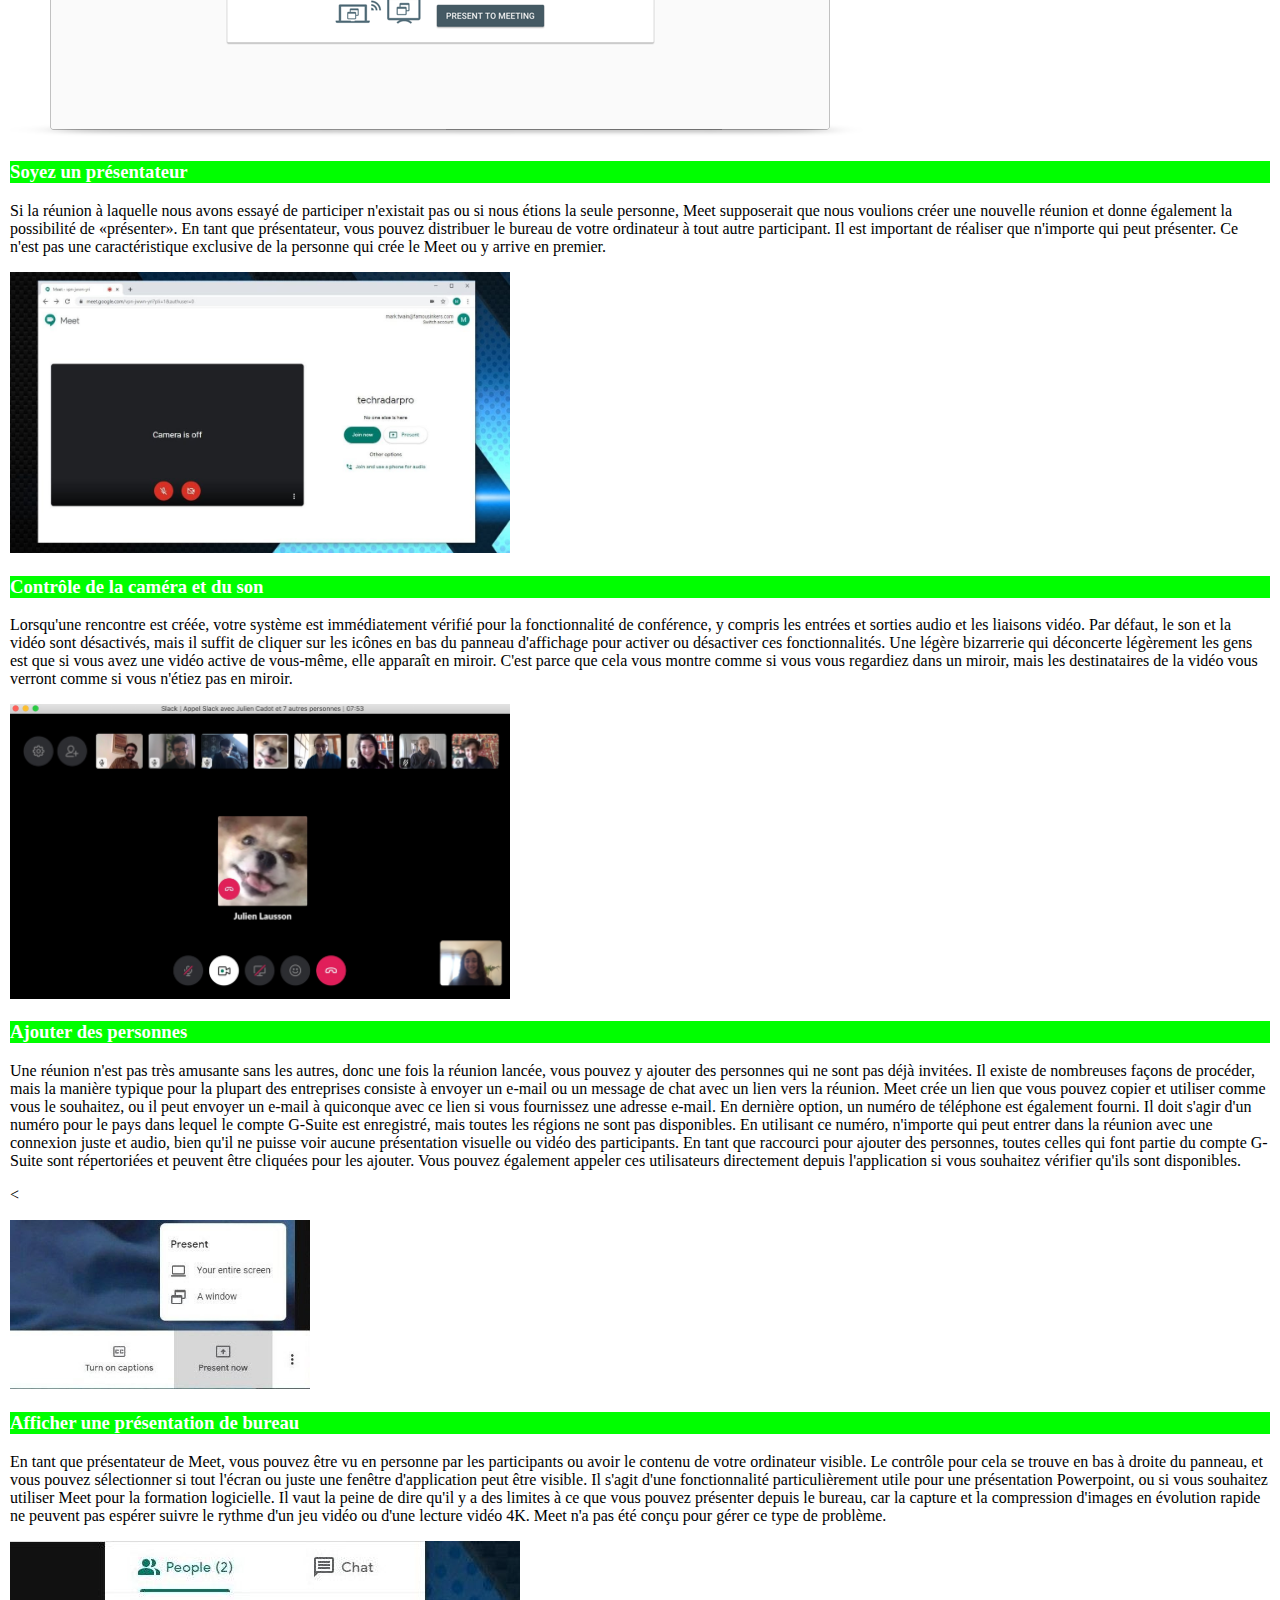
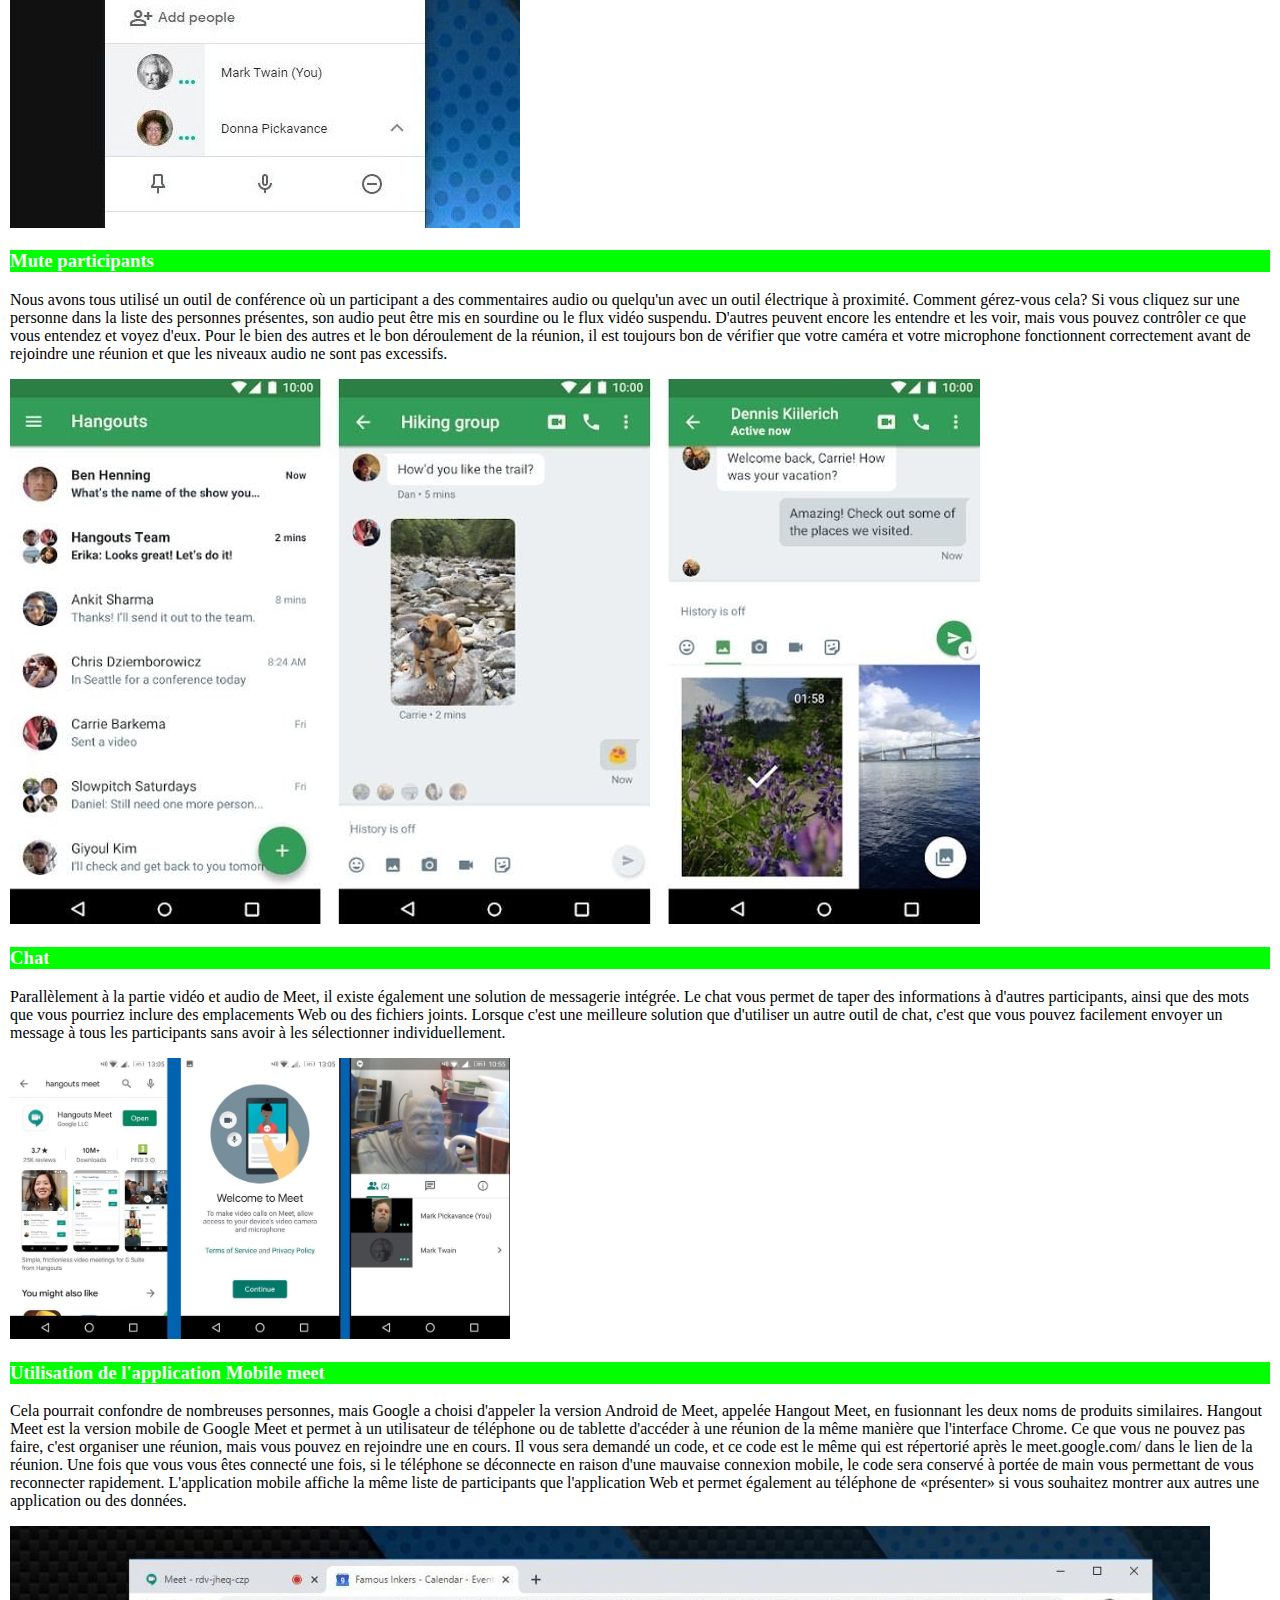
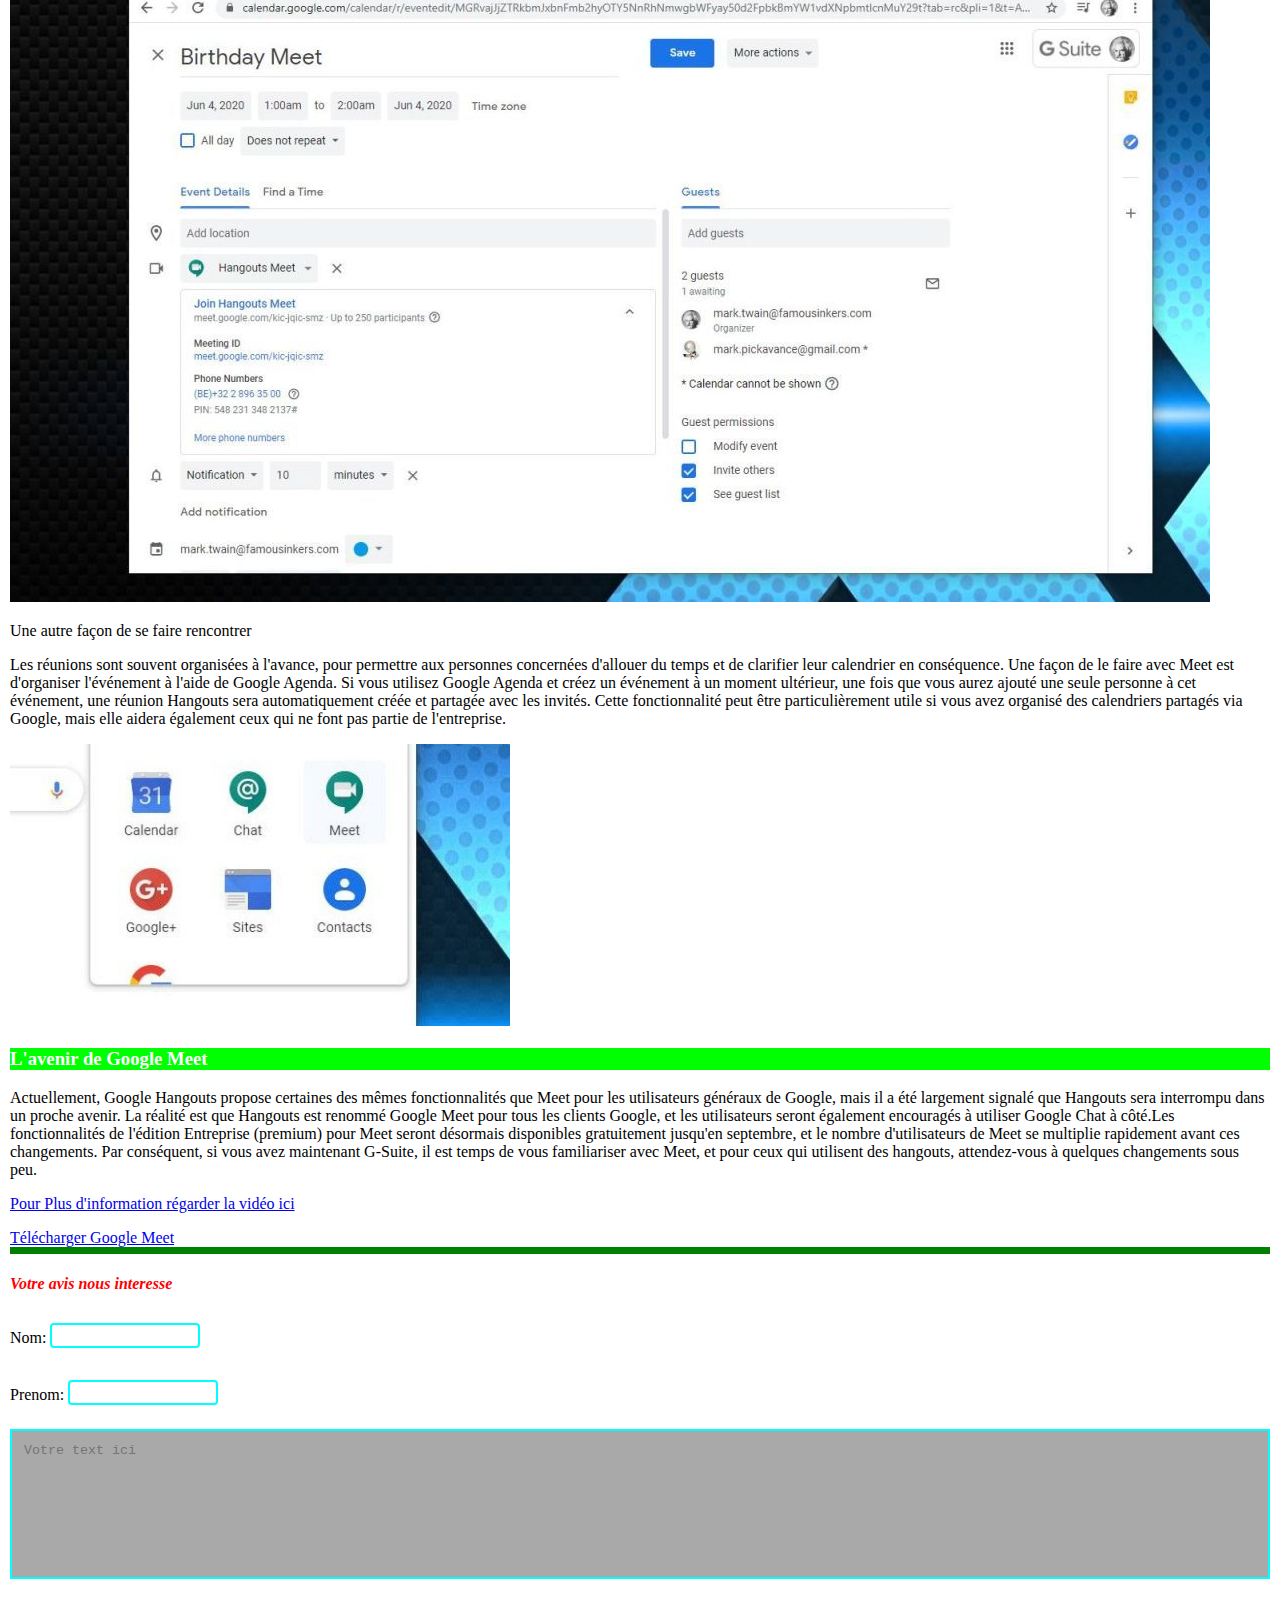
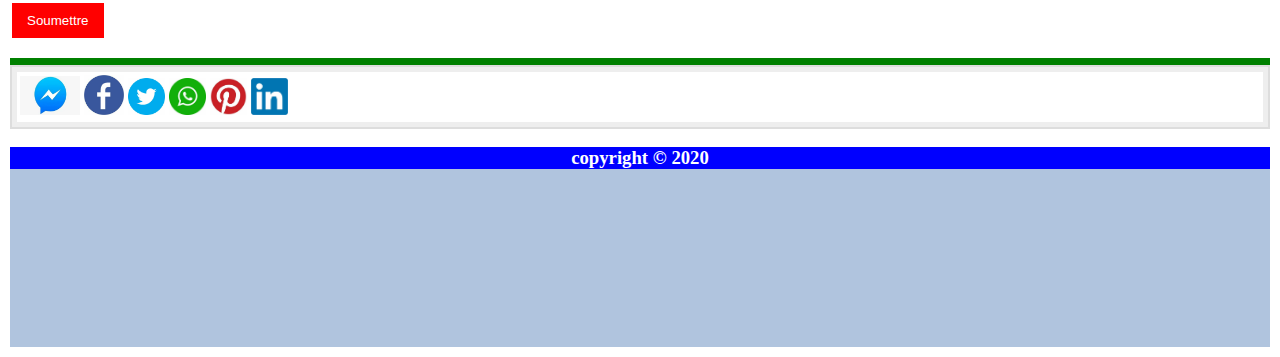
==== commit 5acc2660: "ajout" ====
--- a/index.html
+++ b/index.html
@@ -117,7 +117,7 @@
 			   	   	
 			   	   </p>
 			   	   <p>
-			   	   	<img src="H2iyJ43Eg8fjqGRjVJ5fnG-1200-80.jpeg" alt="image9">
+			   	   	<img src="H2iyJ43Eg8fjqGRjVJ5fnG-1200-80.jpeg" width="500px" height="auto" alt="image9">
 			   	   </p>
 			   	   <h3>Utilisation de l'application Mobile meet</h3>
 			   	   <p> 
@@ -145,7 +145,7 @@
 			   	   	
 			   	   </p>
 			   	   <p>
-			   	   	<img src="w8X5nCWfBWDfRcB4tWUweX-1200-80.jpg" alt="image11">
+			   	   	<img src="w8X5nCWfBWDfRcB4tWUweX-1200-80.jpg" width="500px" height="auto" alt="image11">
 			   	   </p>
 			   	   <h3>L'avenir de Google Meet</h3>
 			   	   <p>
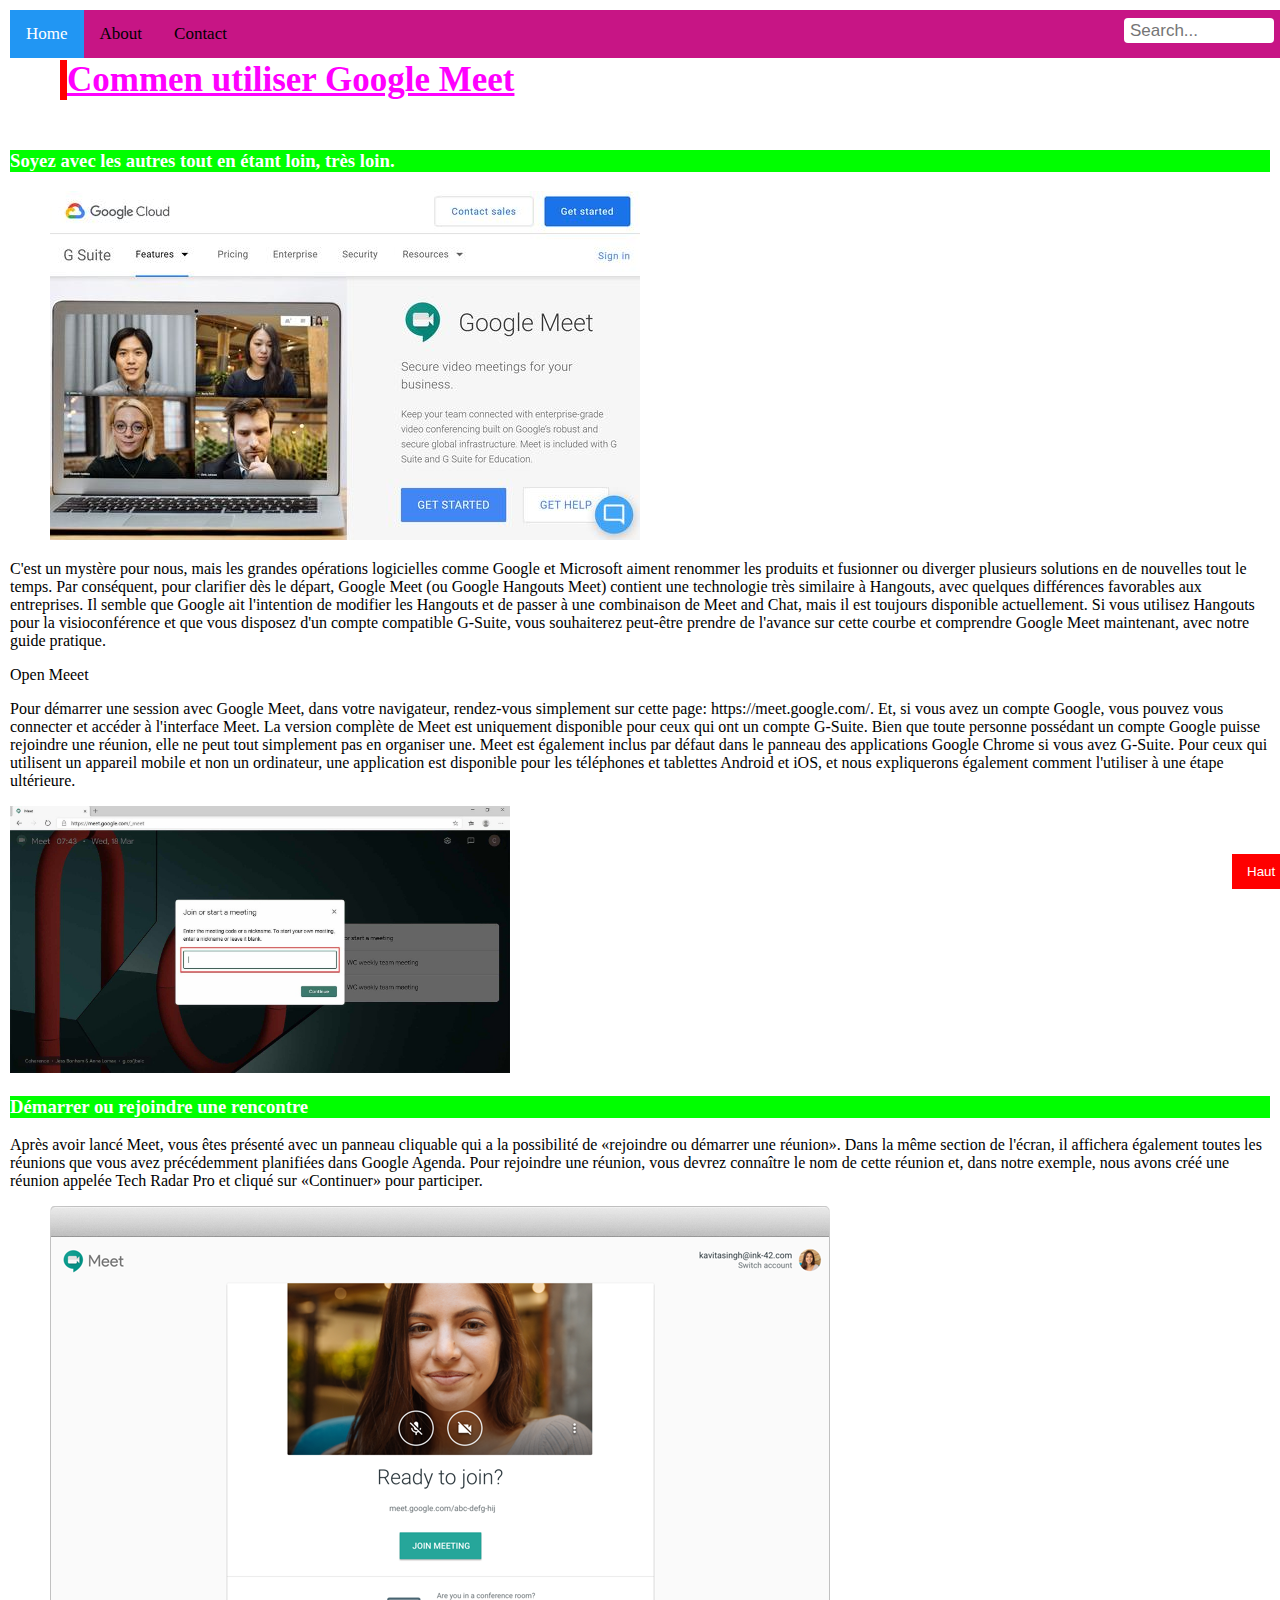
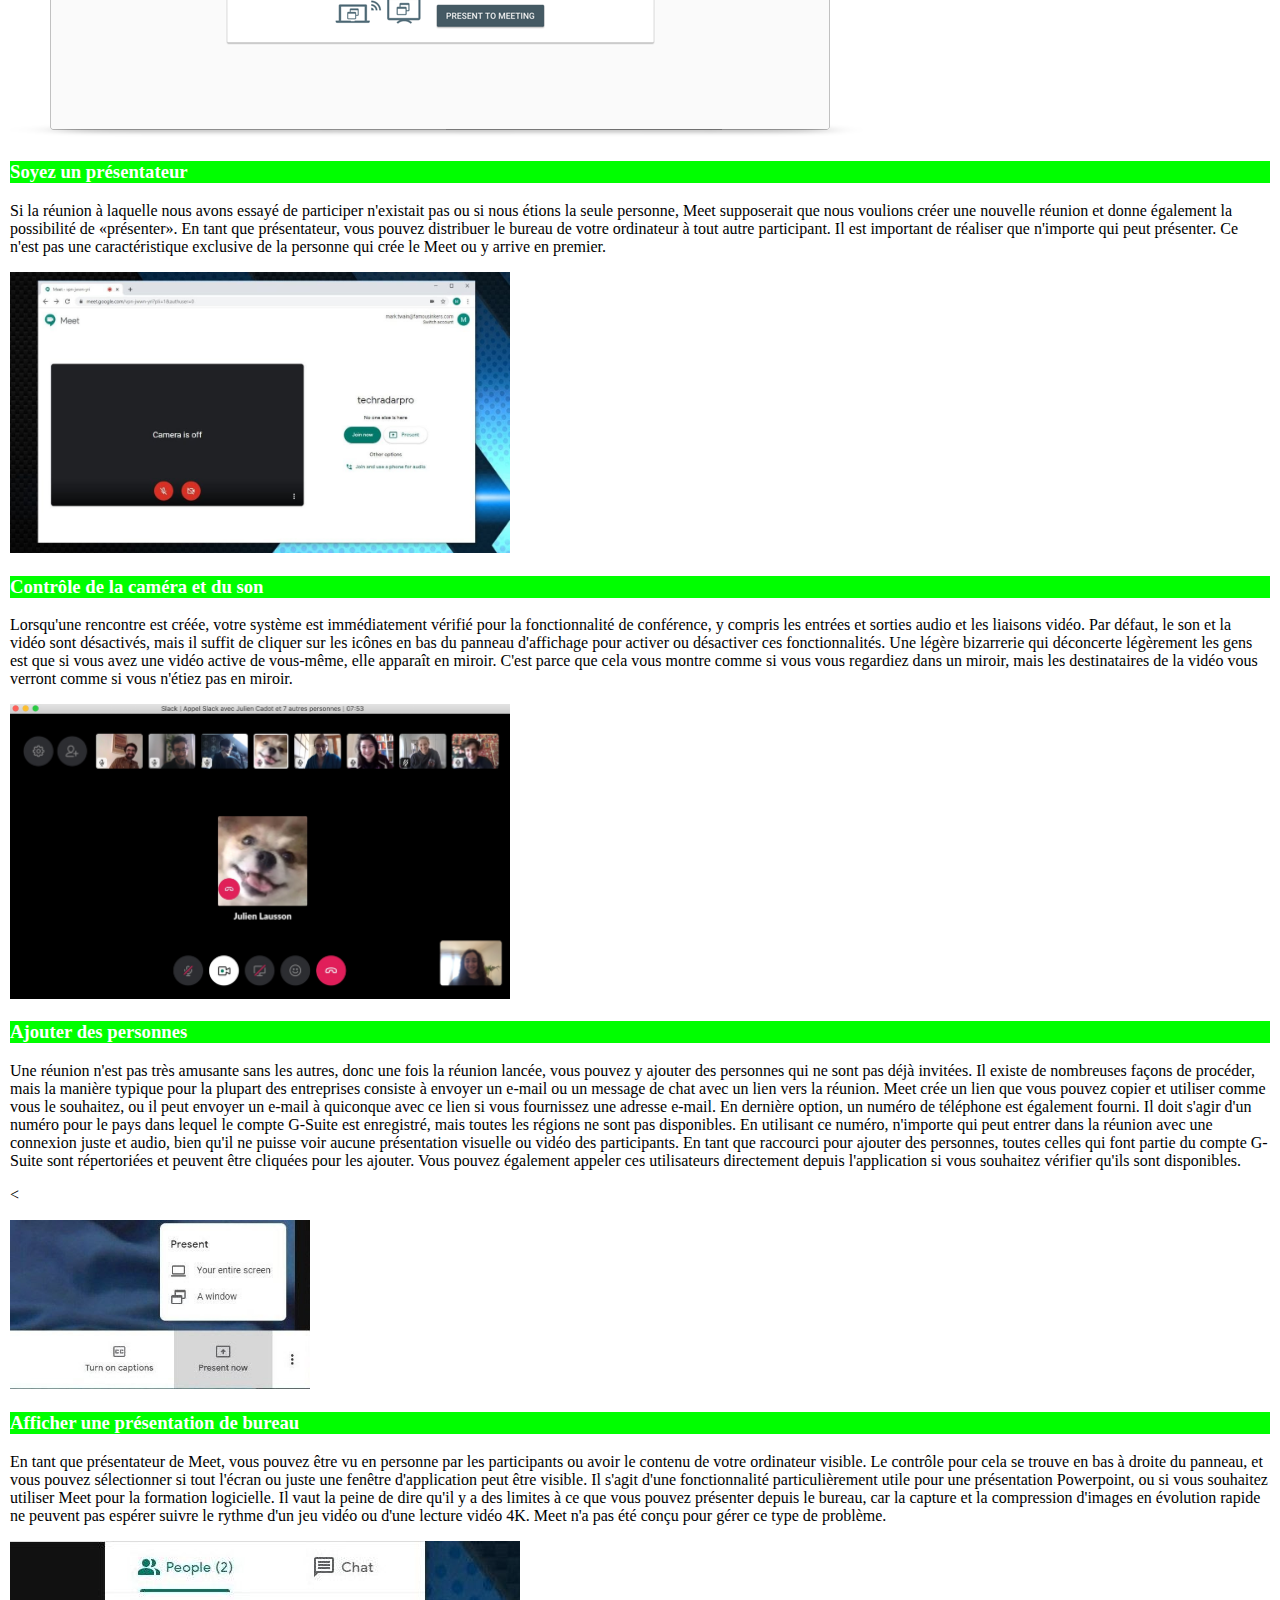
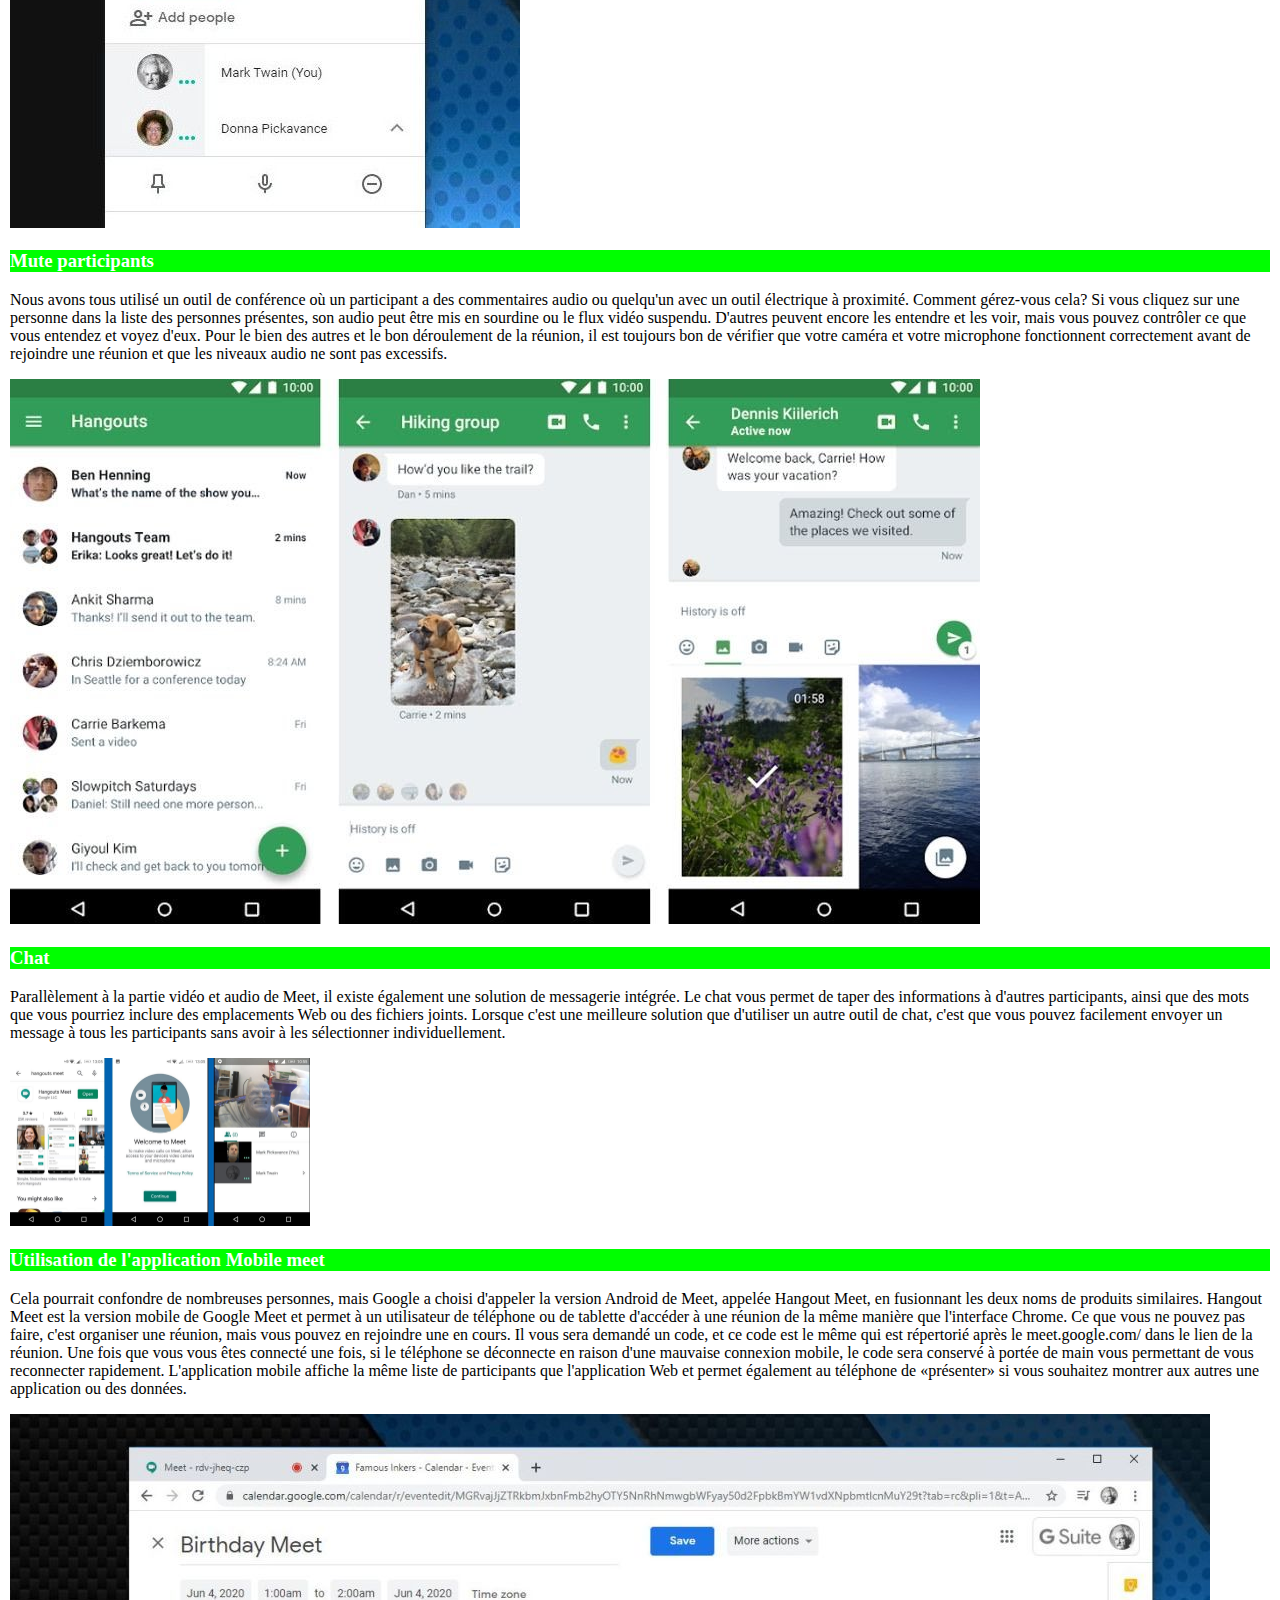
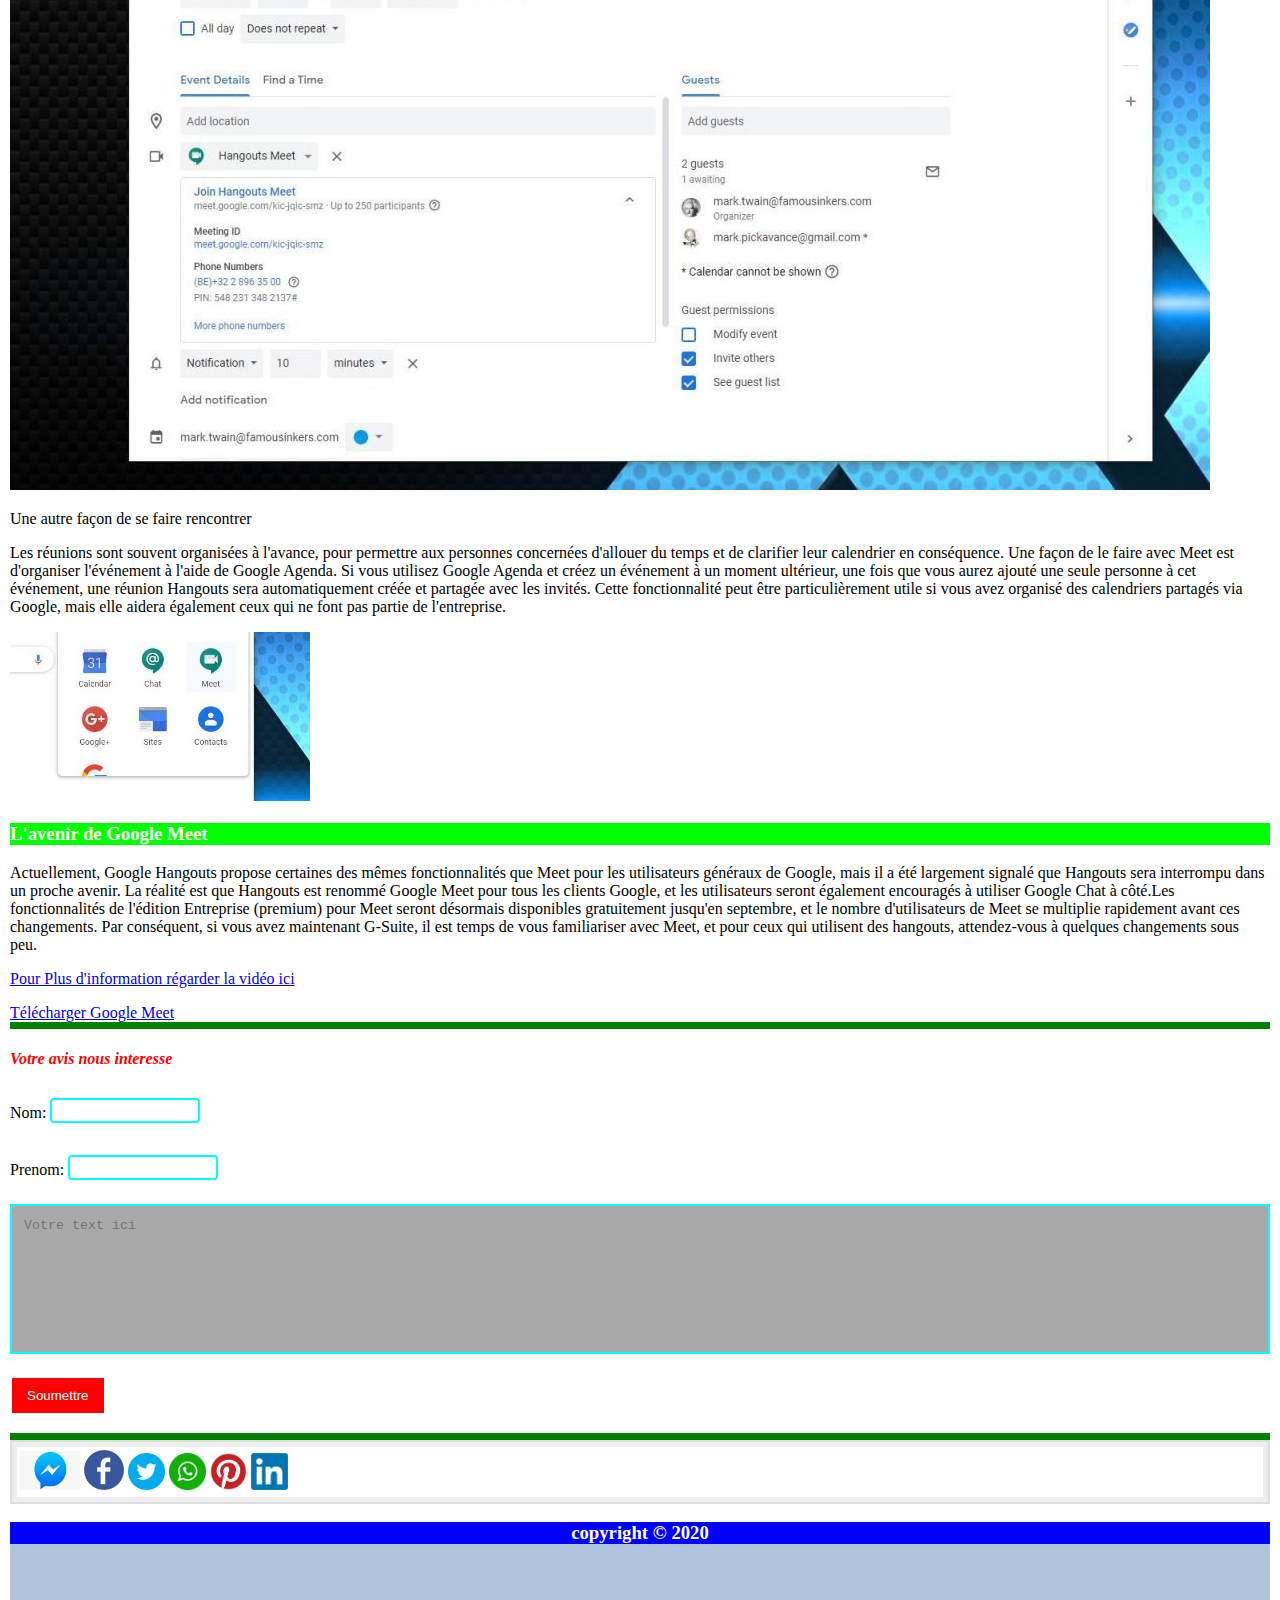
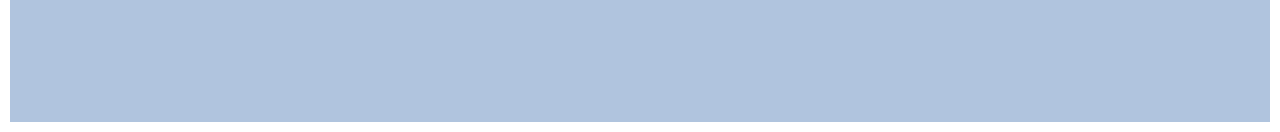
==== commit 8b95b0a0: "ajout" ====
--- a/index.html
+++ b/index.html
@@ -117,7 +117,7 @@
 			   	   	
 			   	   </p>
 			   	   <p>
-			   	   	<img src="H2iyJ43Eg8fjqGRjVJ5fnG-1200-80.jpeg" width="500px" height="auto" alt="image9">
+			   	   	<img src="H2iyJ43Eg8fjqGRjVJ5fnG-1200-80.jpeg" width="300px" height="auto" alt="image9">
 			   	   </p>
 			   	   <h3>Utilisation de l'application Mobile meet</h3>
 			   	   <p> 
@@ -145,7 +145,7 @@
 			   	   	
 			   	   </p>
 			   	   <p>
-			   	   	<img src="w8X5nCWfBWDfRcB4tWUweX-1200-80.jpg" width="500px" height="auto" alt="image11">
+			   	   	<img src="w8X5nCWfBWDfRcB4tWUweX-1200-80.jpg" width="300px" height="auto" alt="image11">
 			   	   </p>
 			   	   <h3>L'avenir de Google Meet</h3>
 			   	   <p>
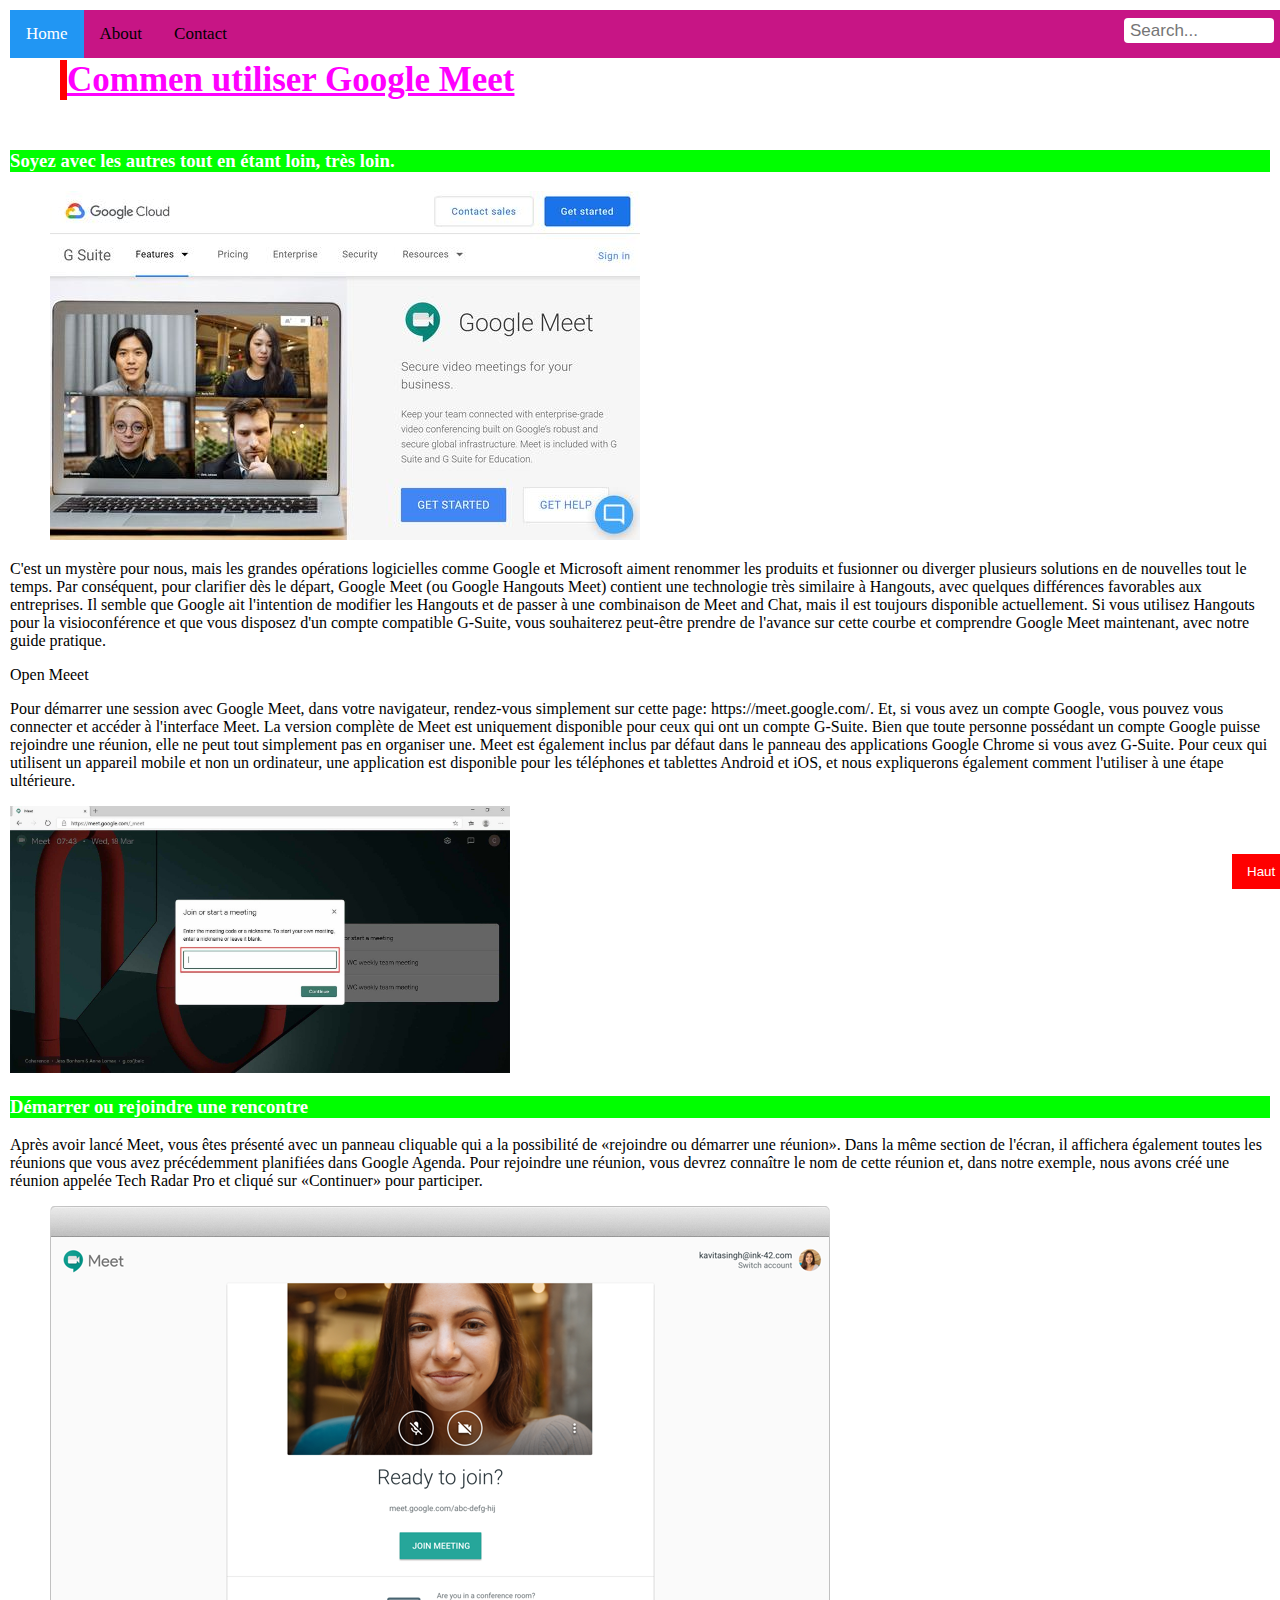
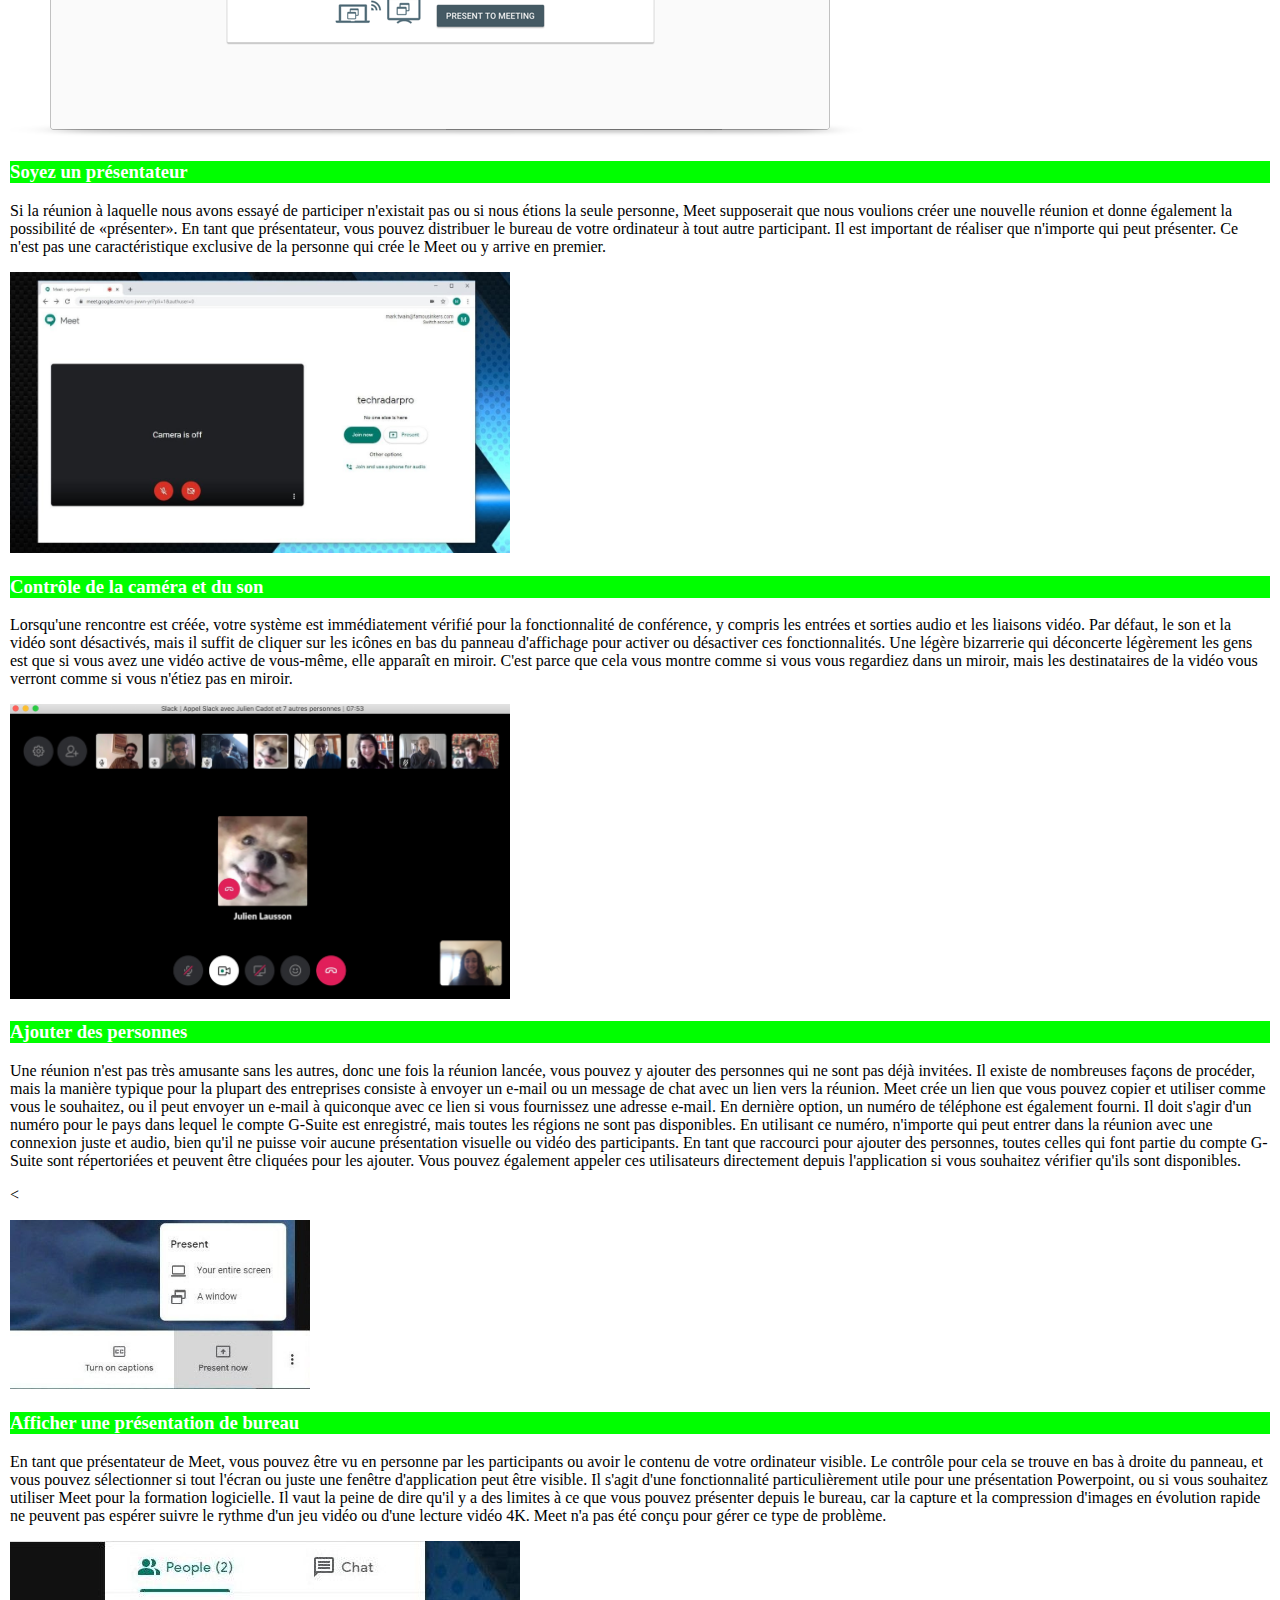
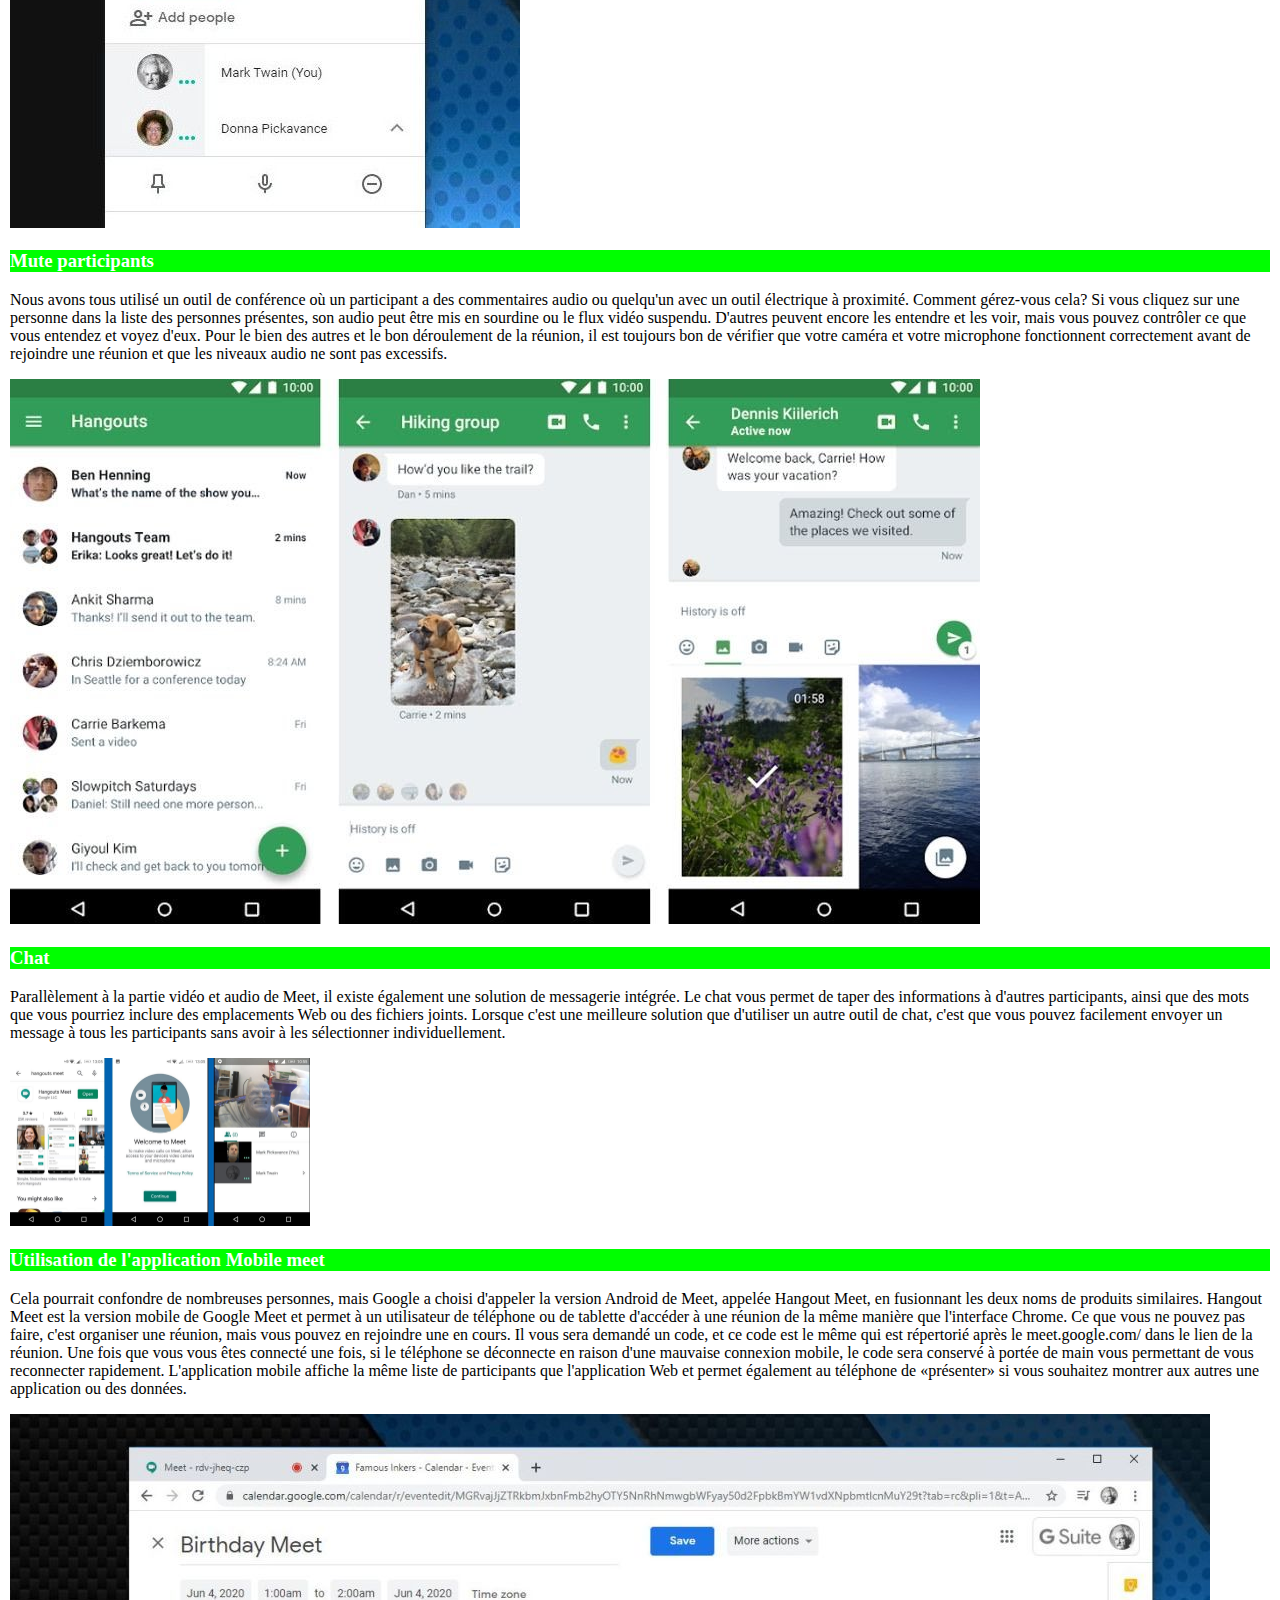
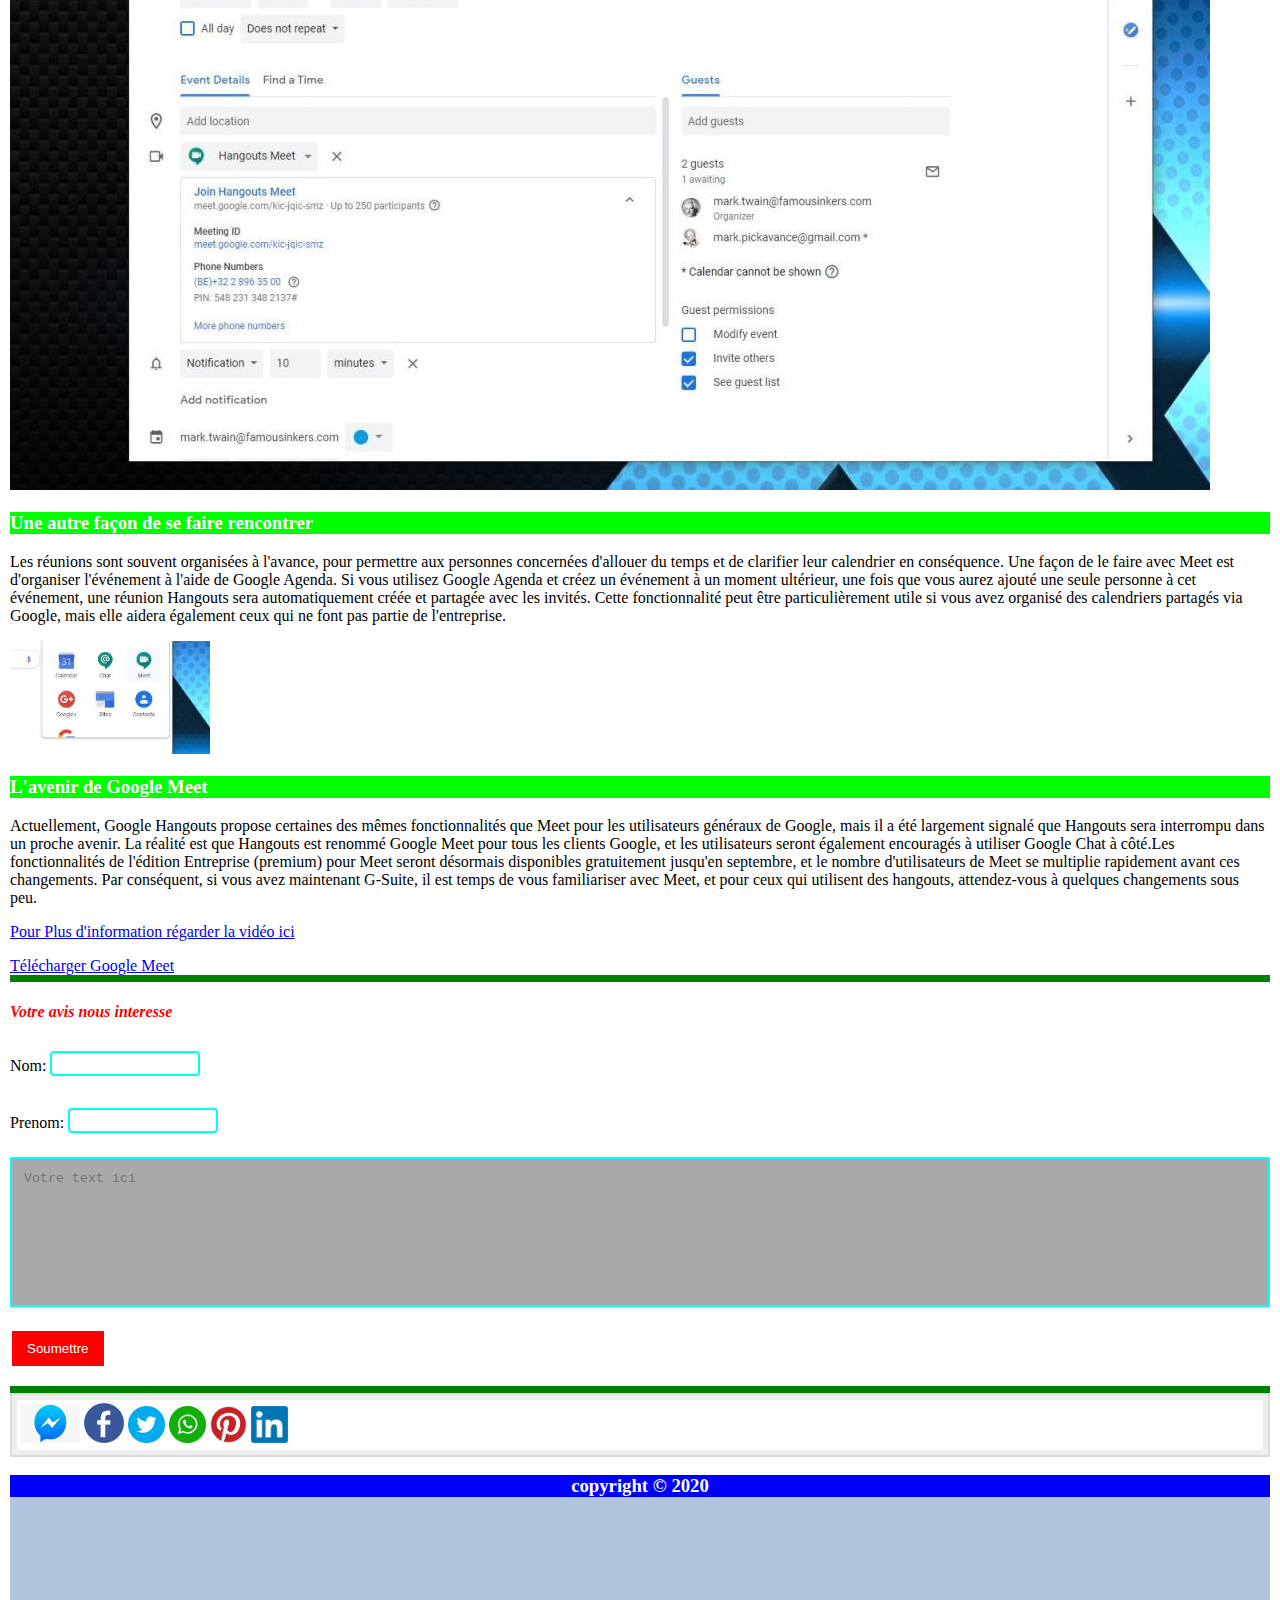
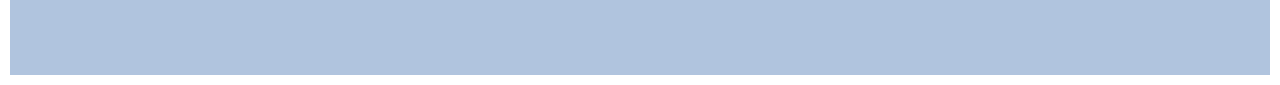
==== commit e9df7ffd: "ajout" ====
--- a/index.html
+++ b/index.html
@@ -133,7 +133,7 @@
 			   	   <p>
 			   	   	<img src="g2MDmQgbLx4S58FRo7WejE-1200-80.jpg" alt="image10">
 			   	   </p>
-			   	   <h>Une autre façon de se faire rencontrer</h3>
+			   	   <h3>Une autre façon de se faire rencontrer</h3>
 			   	   <p> 
 			   	   	Les réunions sont souvent organisées à l'avance, pour permettre aux personnes concernées d'allouer du temps et de clarifier leur calendrier en conséquence. Une façon de le faire avec Meet est d'organiser l'événement à l'aide de Google Agenda.
                     Si vous utilisez Google Agenda et créez un événement à un moment ultérieur, une fois que vous aurez ajouté une seule personne à cet événement, une réunion Hangouts sera automatiquement créée et partagée avec les invités.
@@ -145,7 +145,7 @@
 			   	   	
 			   	   </p>
 			   	   <p>
-			   	   	<img src="w8X5nCWfBWDfRcB4tWUweX-1200-80.jpg" width="300px" height="auto" alt="image11">
+			   	   	<img src="w8X5nCWfBWDfRcB4tWUweX-1200-80.jpg" width="200px" height="auto" alt="image11">
 			   	   </p>
 			   	   <h3>L'avenir de Google Meet</h3>
 			   	   <p>
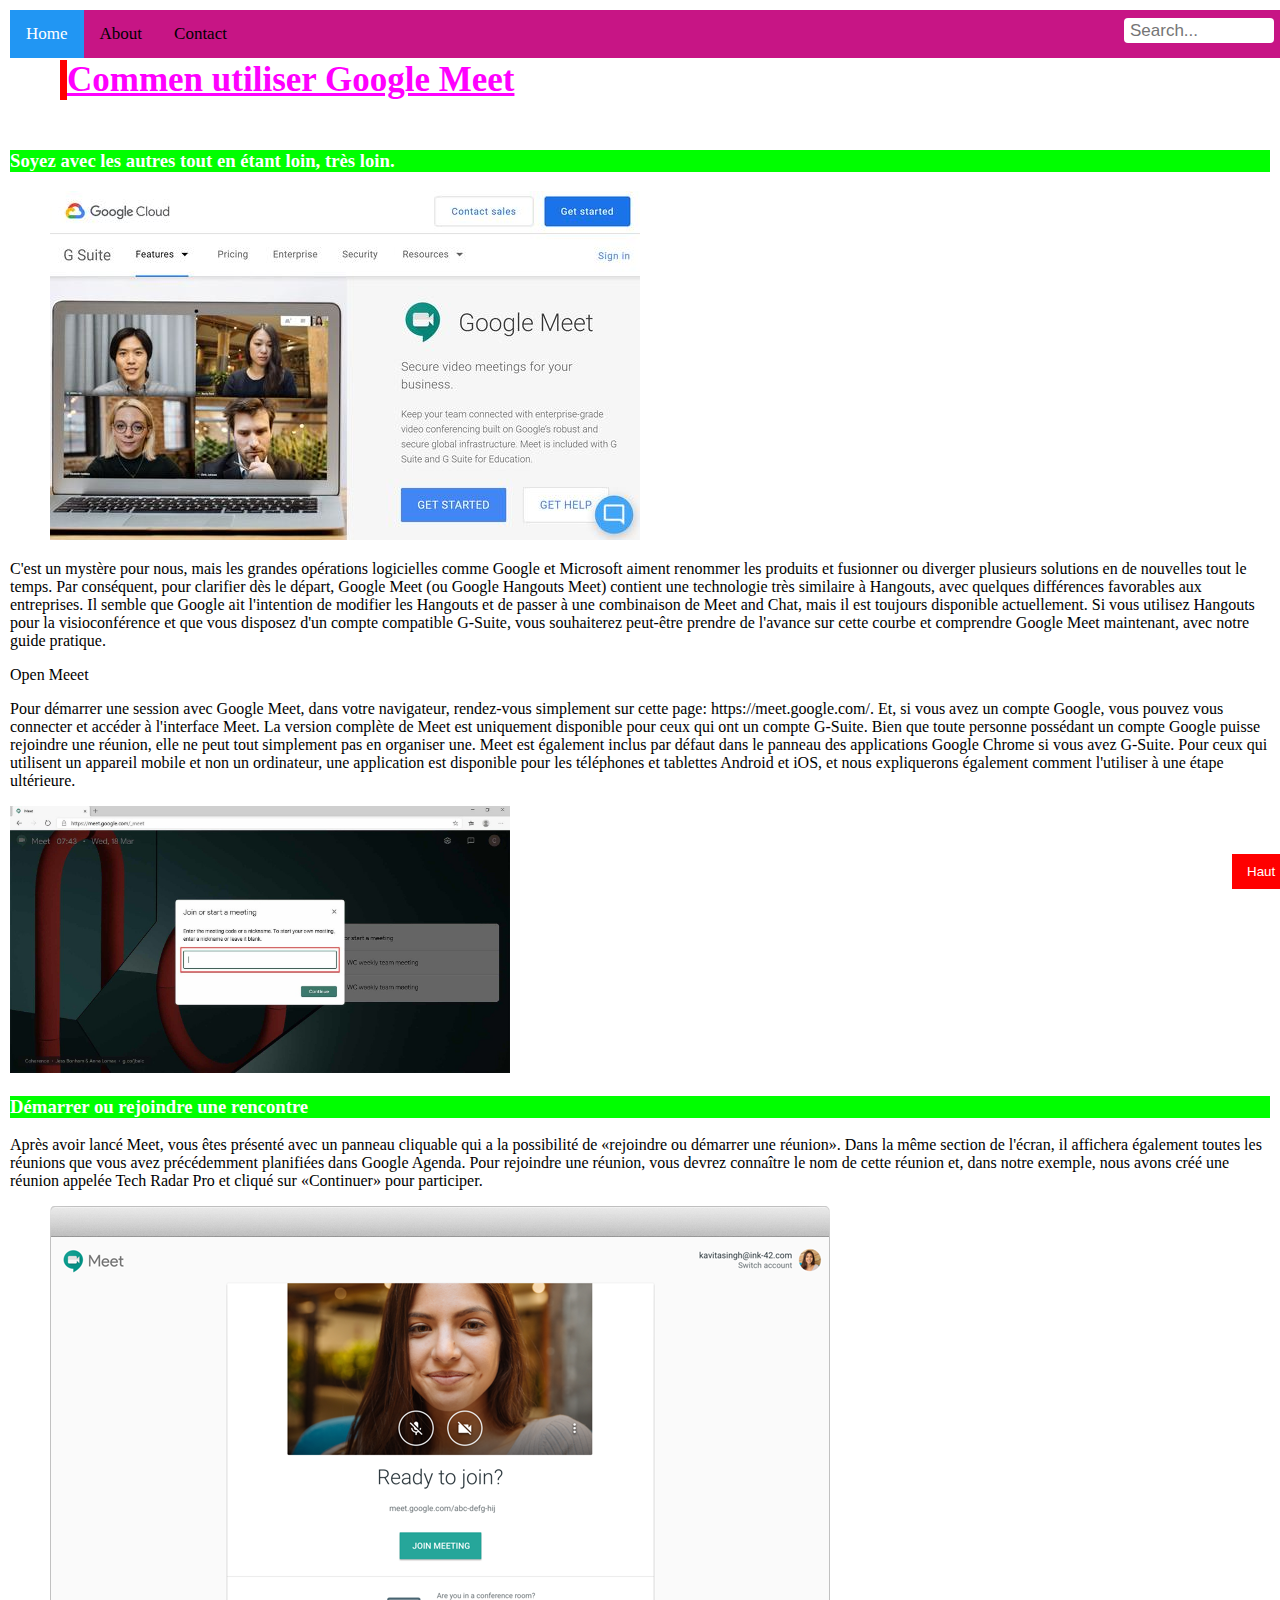
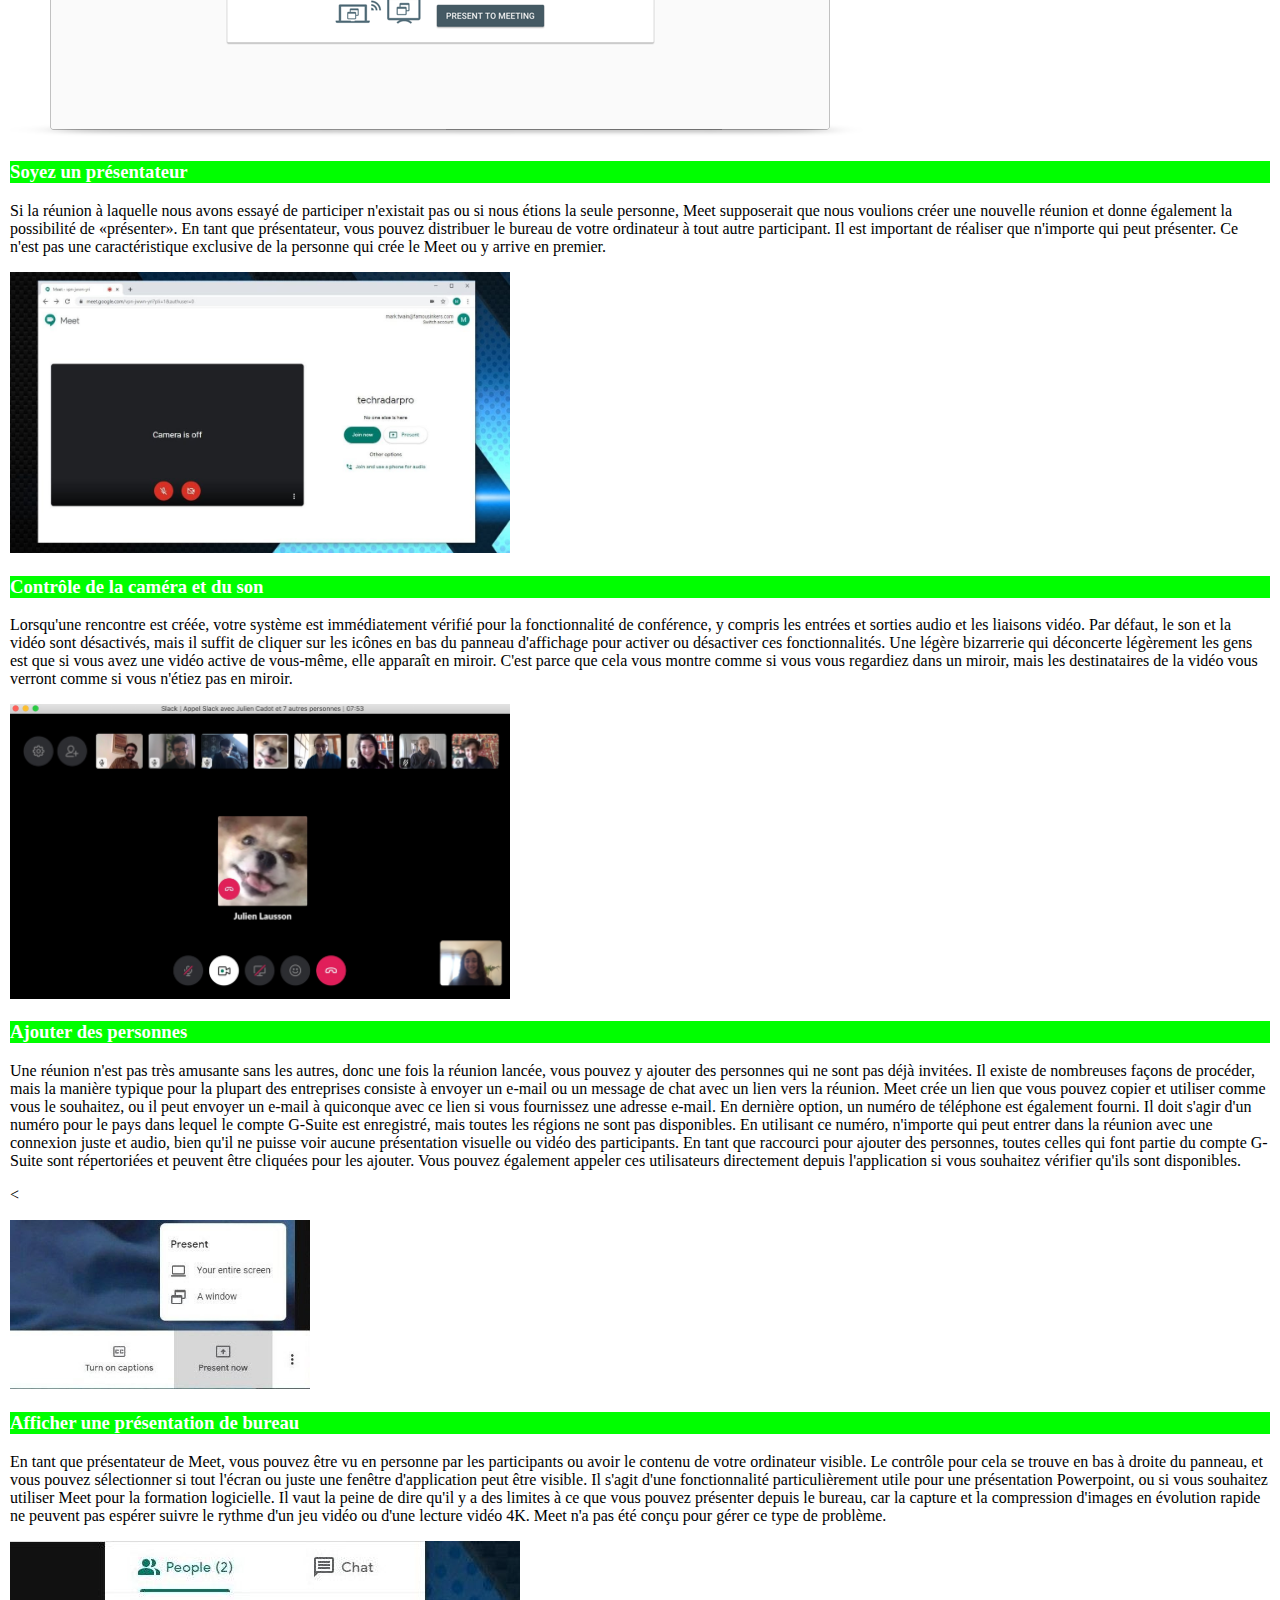
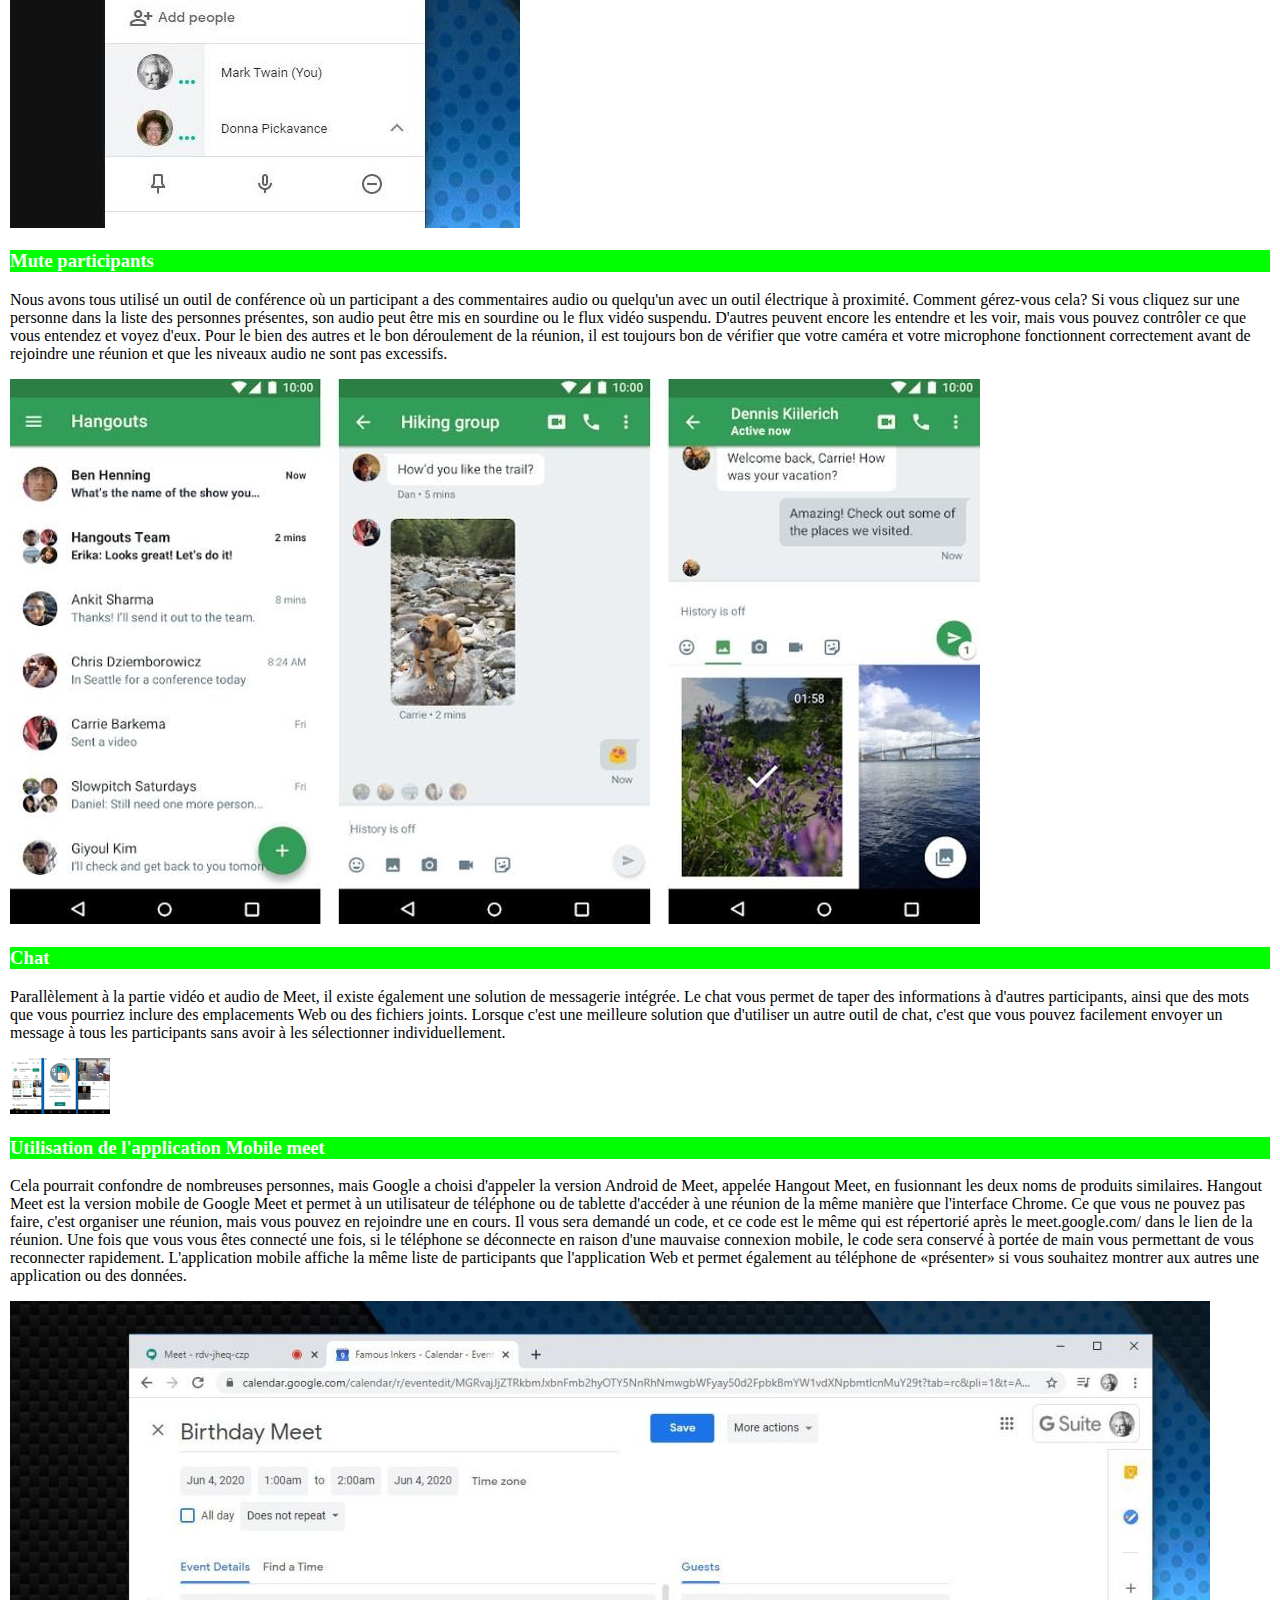
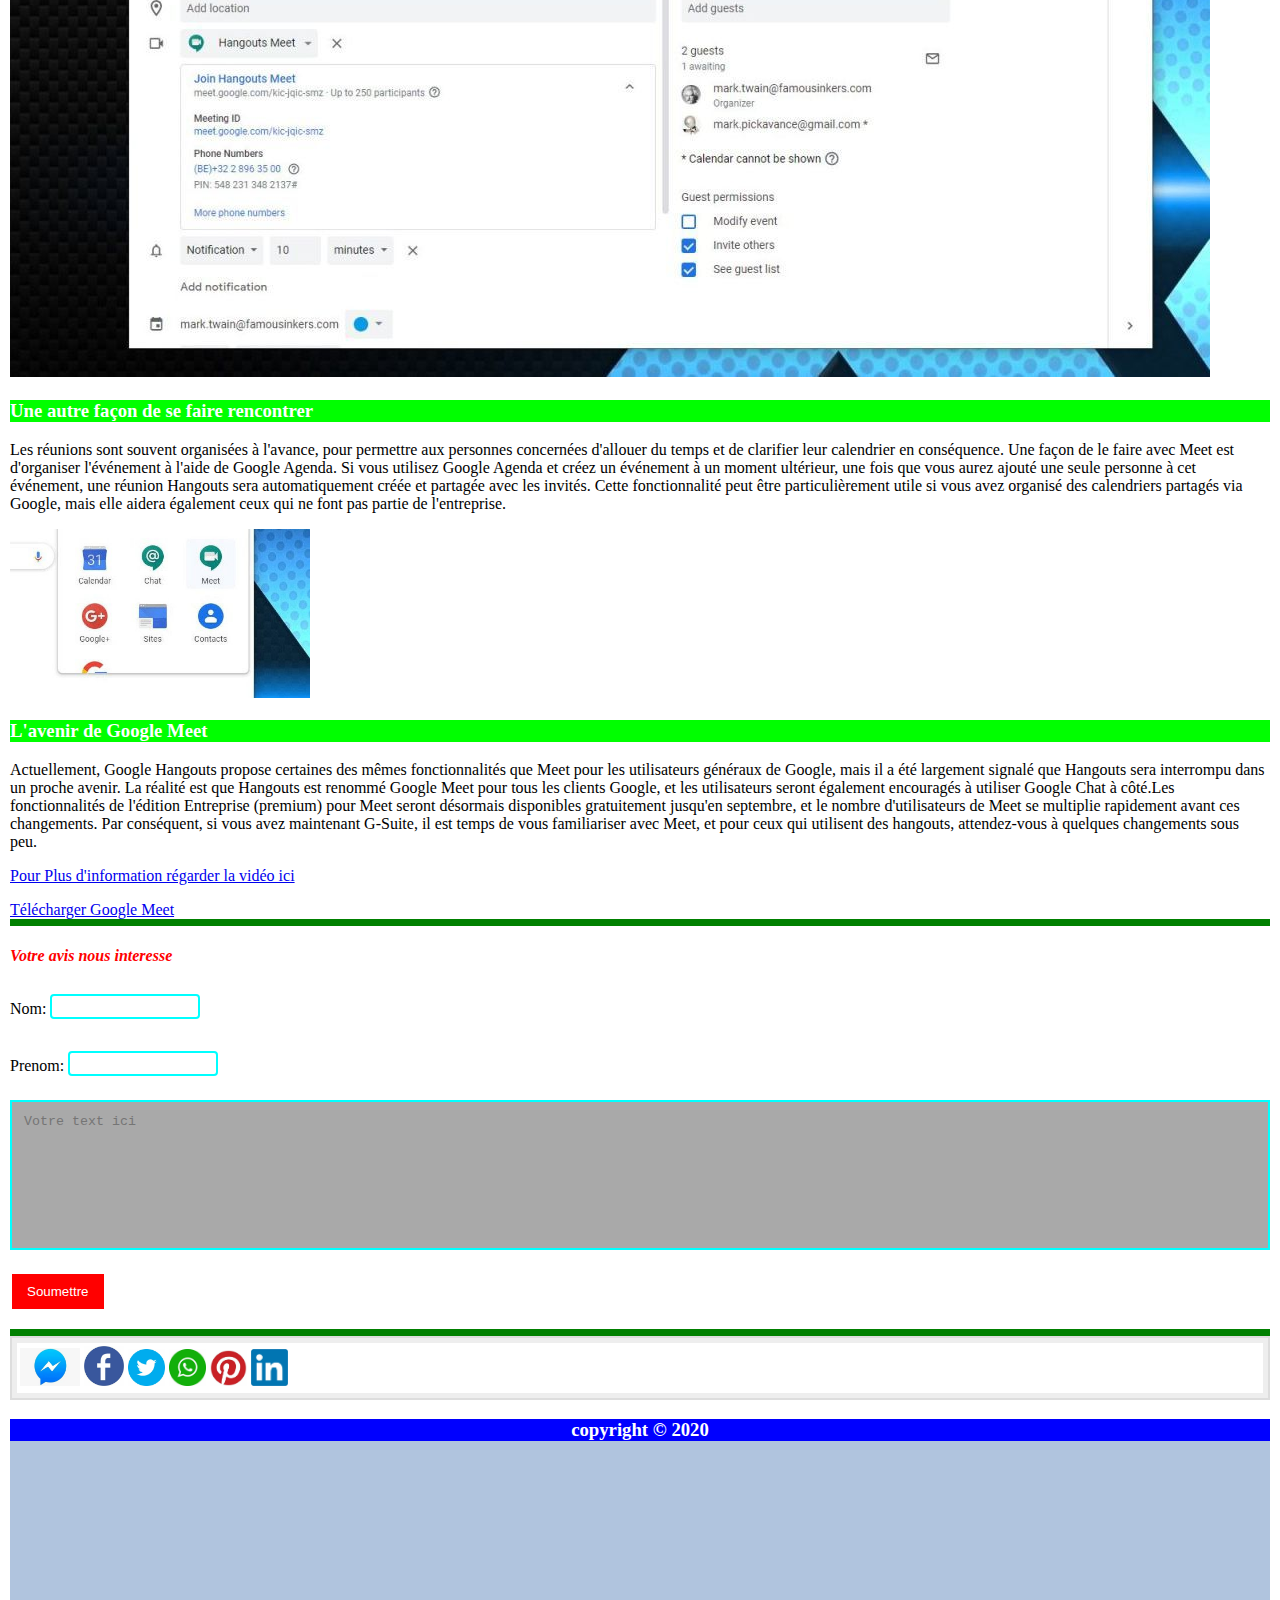
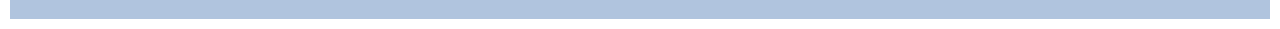
==== commit dc71f4d2: "ajout" ====
--- a/index.html
+++ b/index.html
@@ -117,7 +117,7 @@
 			   	   	
 			   	   </p>
 			   	   <p>
-			   	   	<img src="H2iyJ43Eg8fjqGRjVJ5fnG-1200-80.jpeg" width="300px" height="auto" alt="image9">
+			   	   	<img src="H2iyJ43Eg8fjqGRjVJ5fnG-1200-80.jpeg" width="100px" height="auto" alt="image9">
 			   	   </p>
 			   	   <h3>Utilisation de l'application Mobile meet</h3>
 			   	   <p> 
@@ -145,7 +145,7 @@
 			   	   	
 			   	   </p>
 			   	   <p>
-			   	   	<img src="w8X5nCWfBWDfRcB4tWUweX-1200-80.jpg" width="200px" height="auto" alt="image11">
+			   	   	<img src="w8X5nCWfBWDfRcB4tWUweX-1200-80.jpg" width="300px" height="auto" alt="image11">
 			   	   </p>
 			   	   <h3>L'avenir de Google Meet</h3>
 			   	   <p>
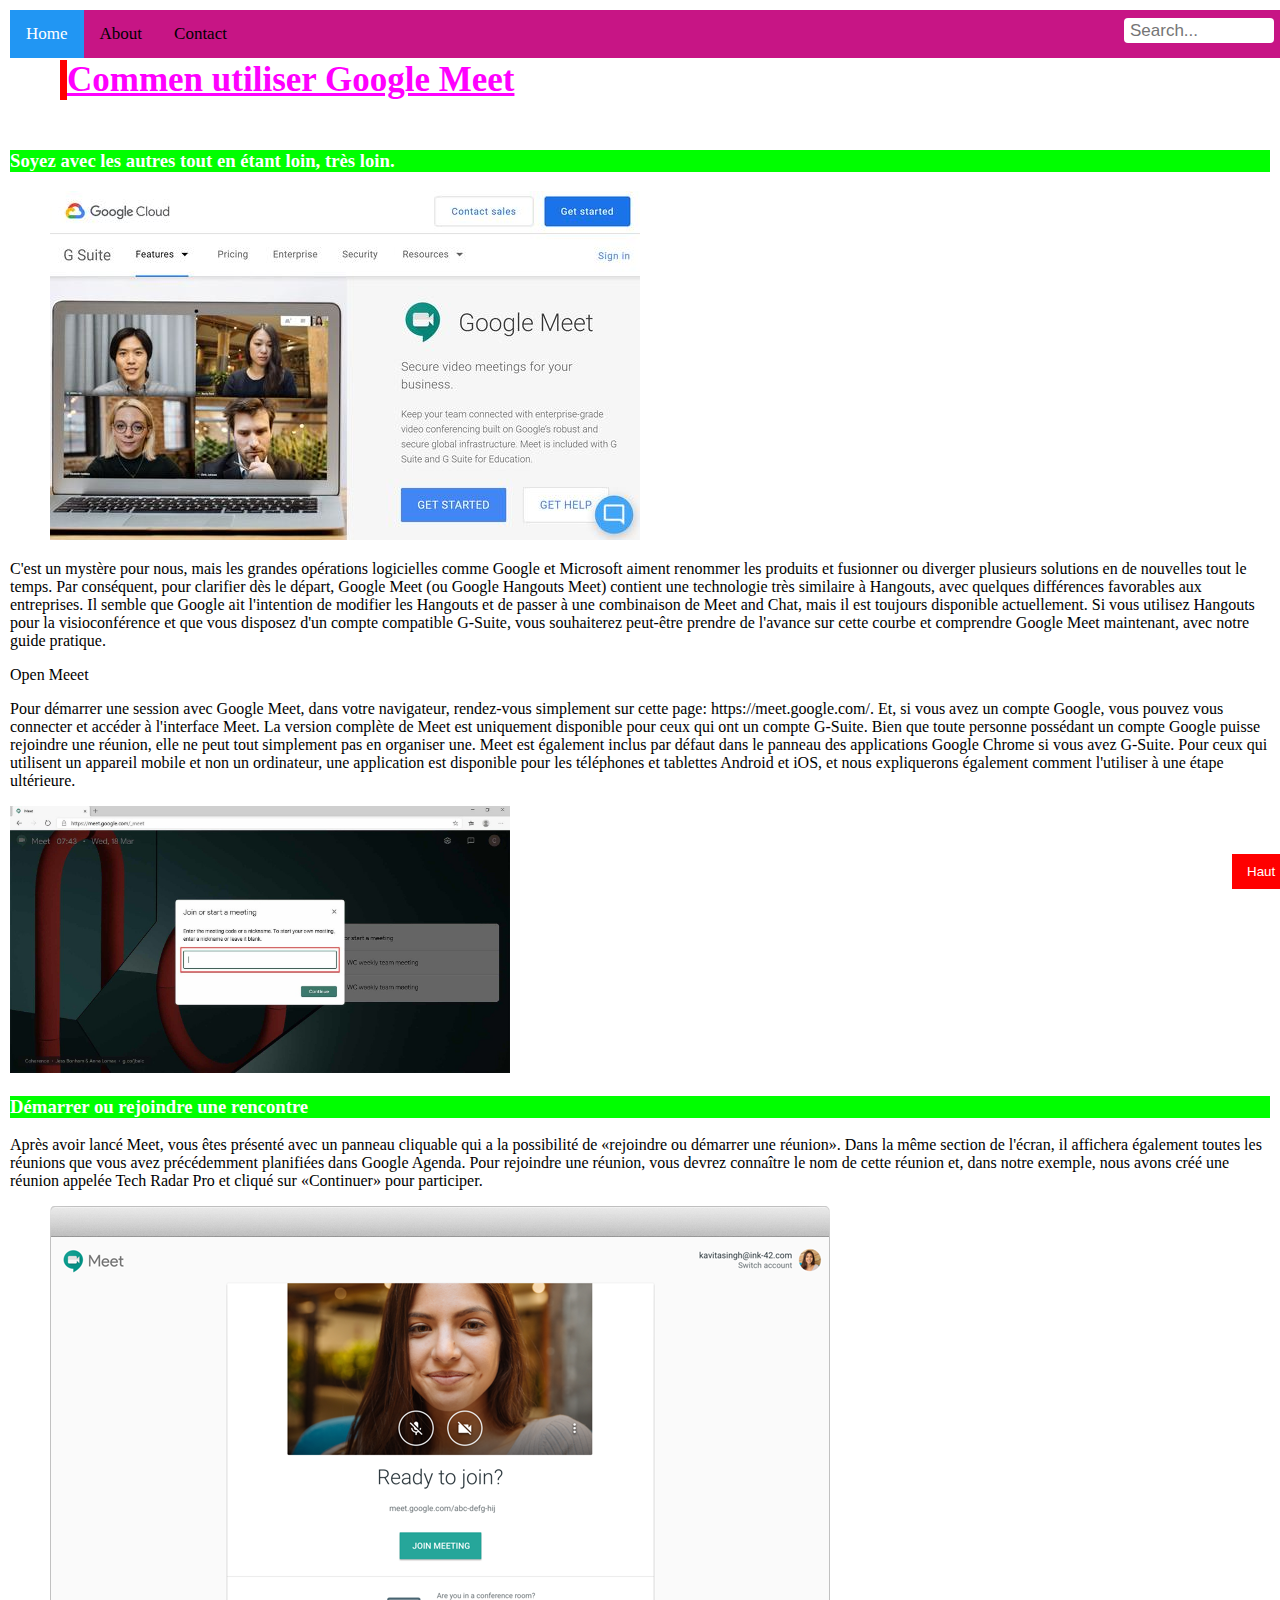
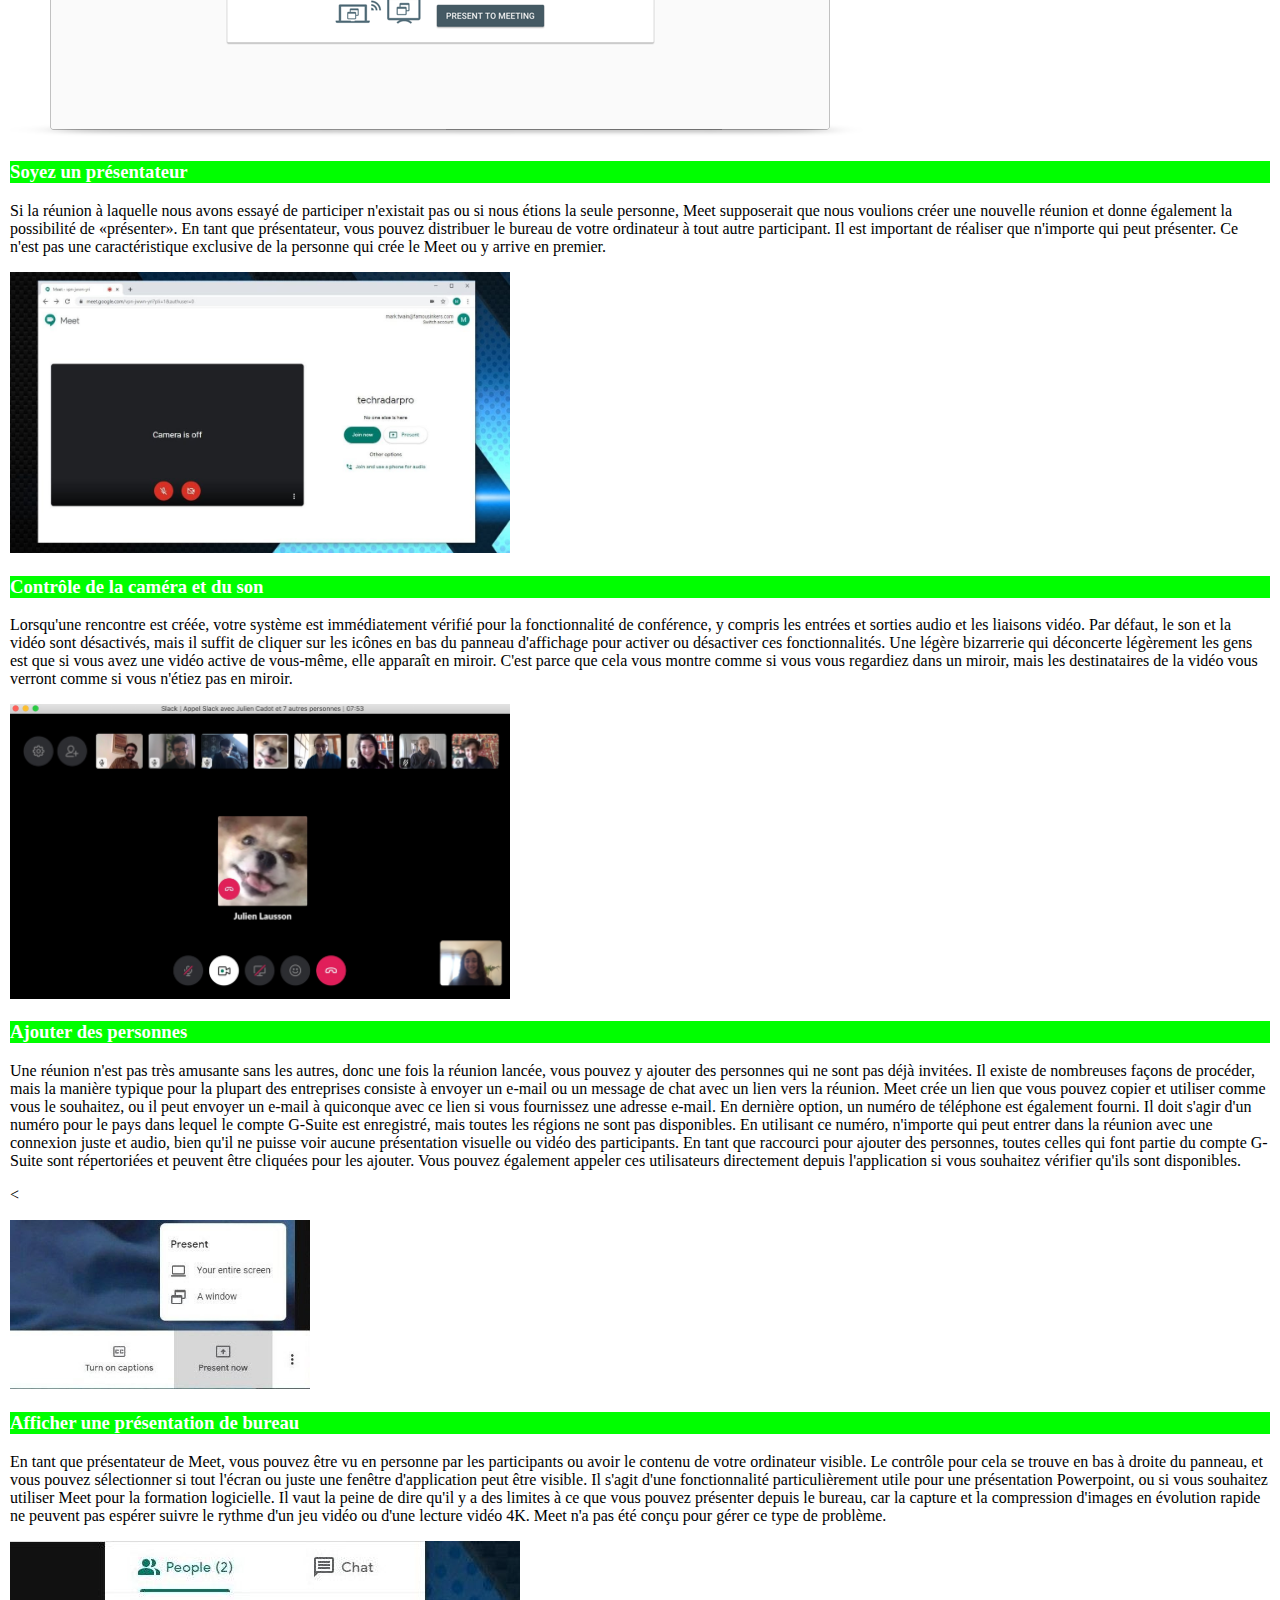
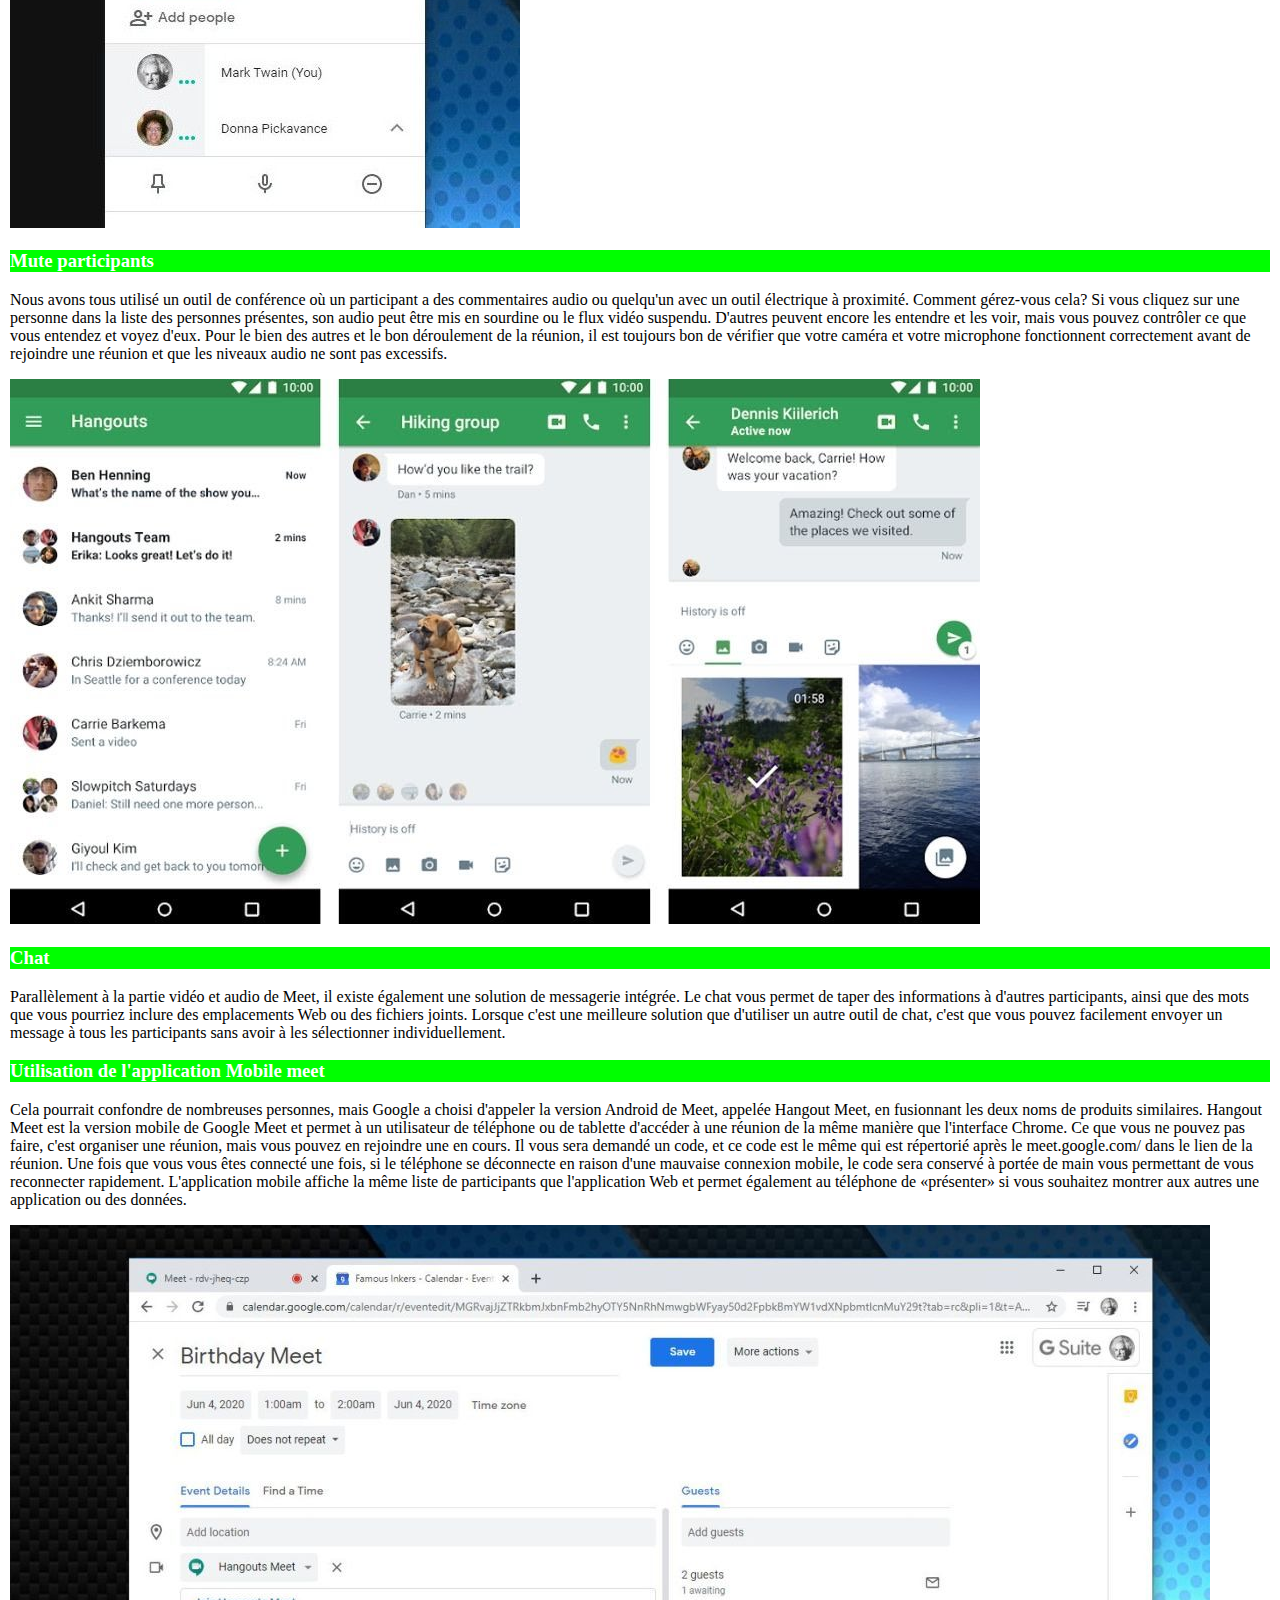
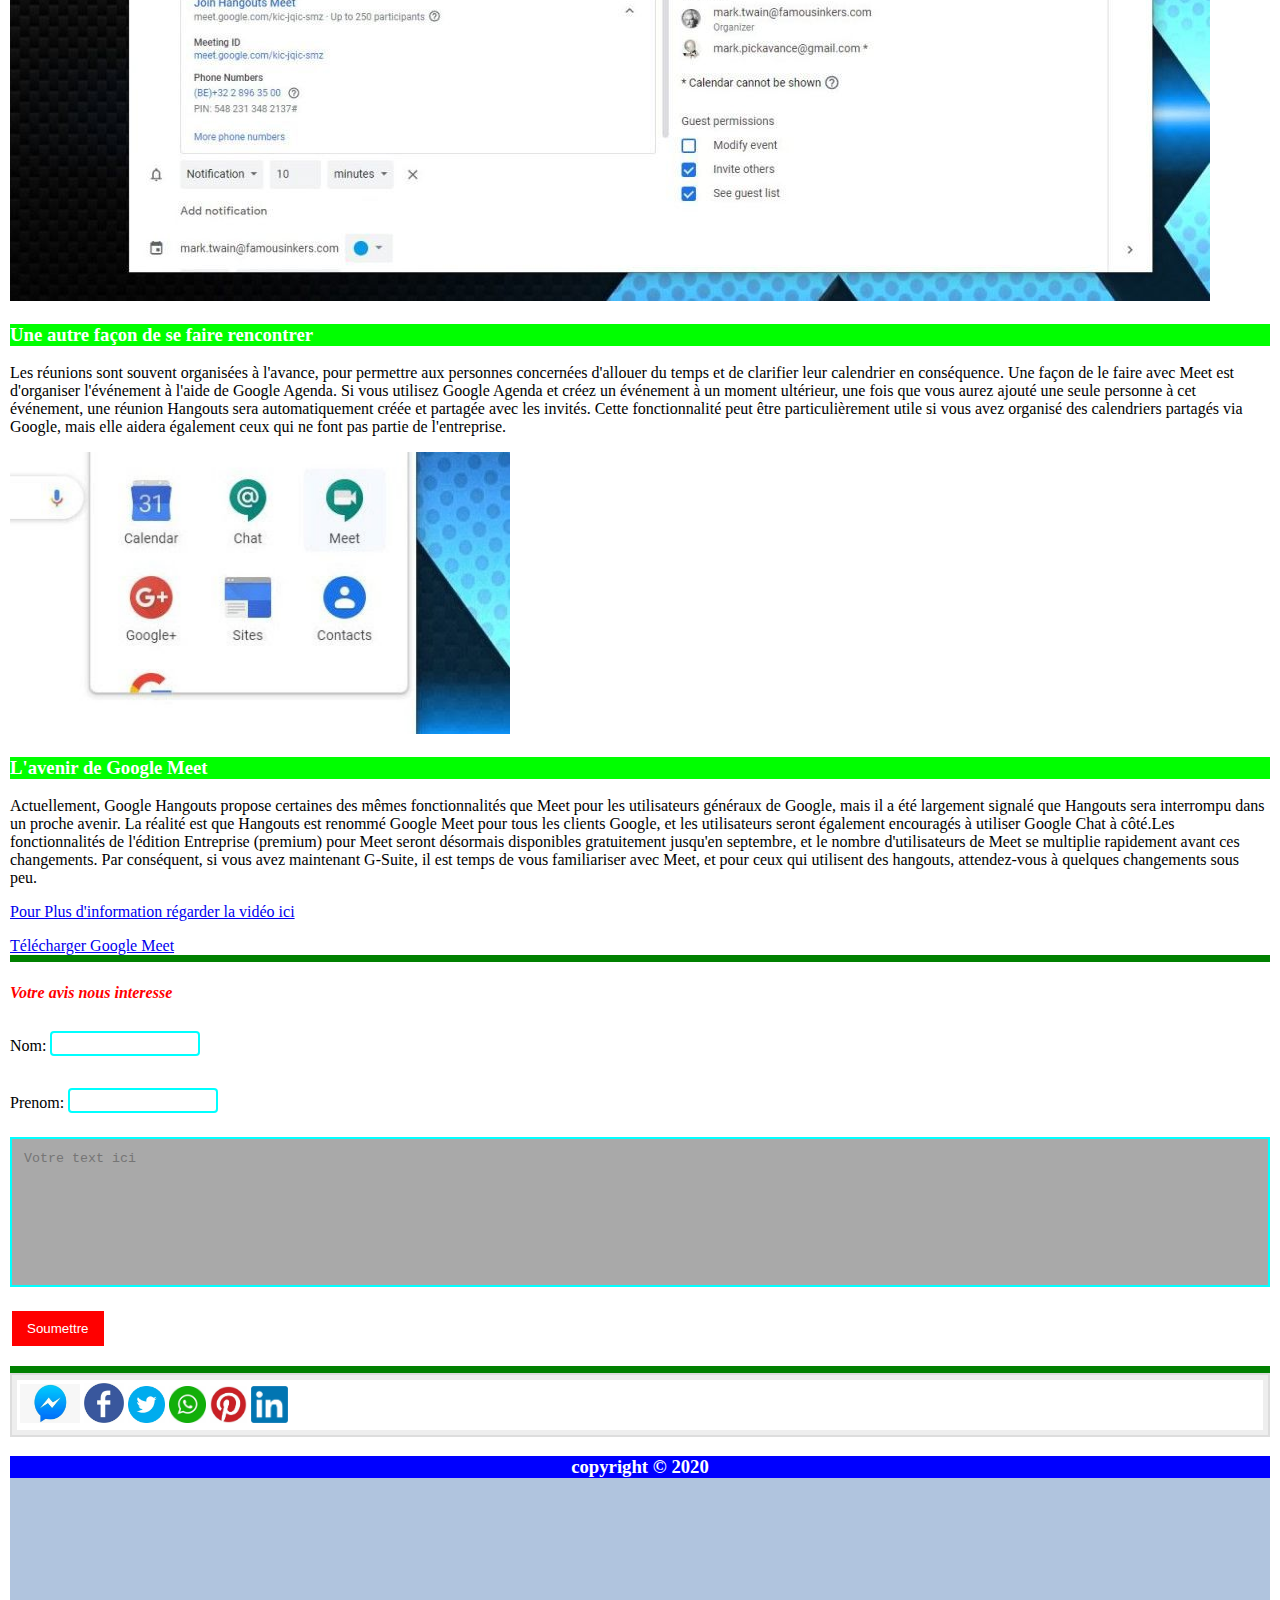
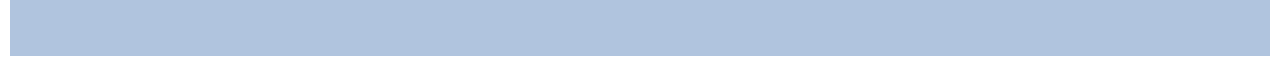
==== commit 53daf4bb: "ajout" ====
--- a/index.html
+++ b/index.html
@@ -117,7 +117,7 @@
 			   	   	
 			   	   </p>
 			   	   <p>
-			   	   	<img src="H2iyJ43Eg8fjqGRjVJ5fnG-1200-80.jpeg" width="100px" height="auto" alt="image9">
+			   	    
 			   	   </p>
 			   	   <h3>Utilisation de l'application Mobile meet</h3>
 			   	   <p> 
@@ -145,7 +145,7 @@
 			   	   	
 			   	   </p>
 			   	   <p>
-			   	   	<img src="w8X5nCWfBWDfRcB4tWUweX-1200-80.jpg" width="300px" height="auto" alt="image11">
+			   	   	<img src="w8X5nCWfBWDfRcB4tWUweX-1200-80.jpg" width="500px" height="auto" alt="image11">
 			   	   </p>
 			   	   <h3>L'avenir de Google Meet</h3>
 			   	   <p>
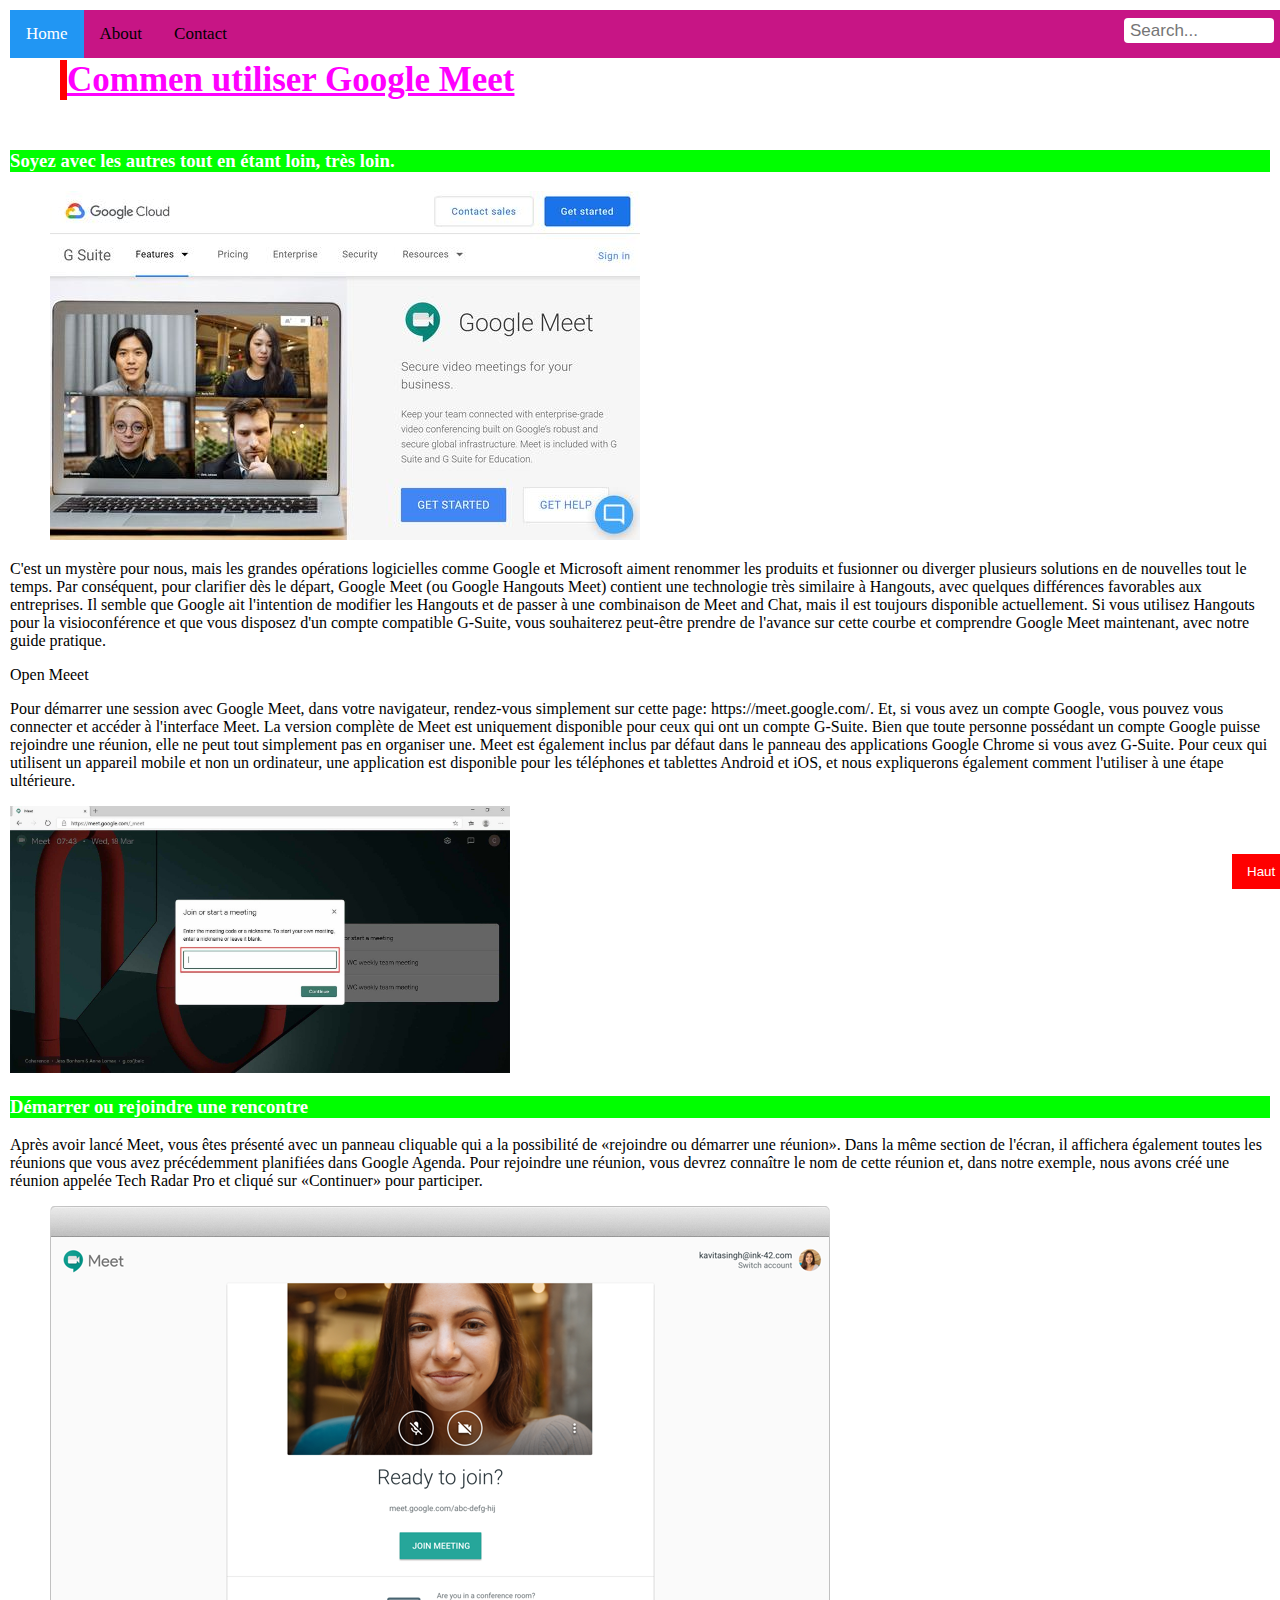
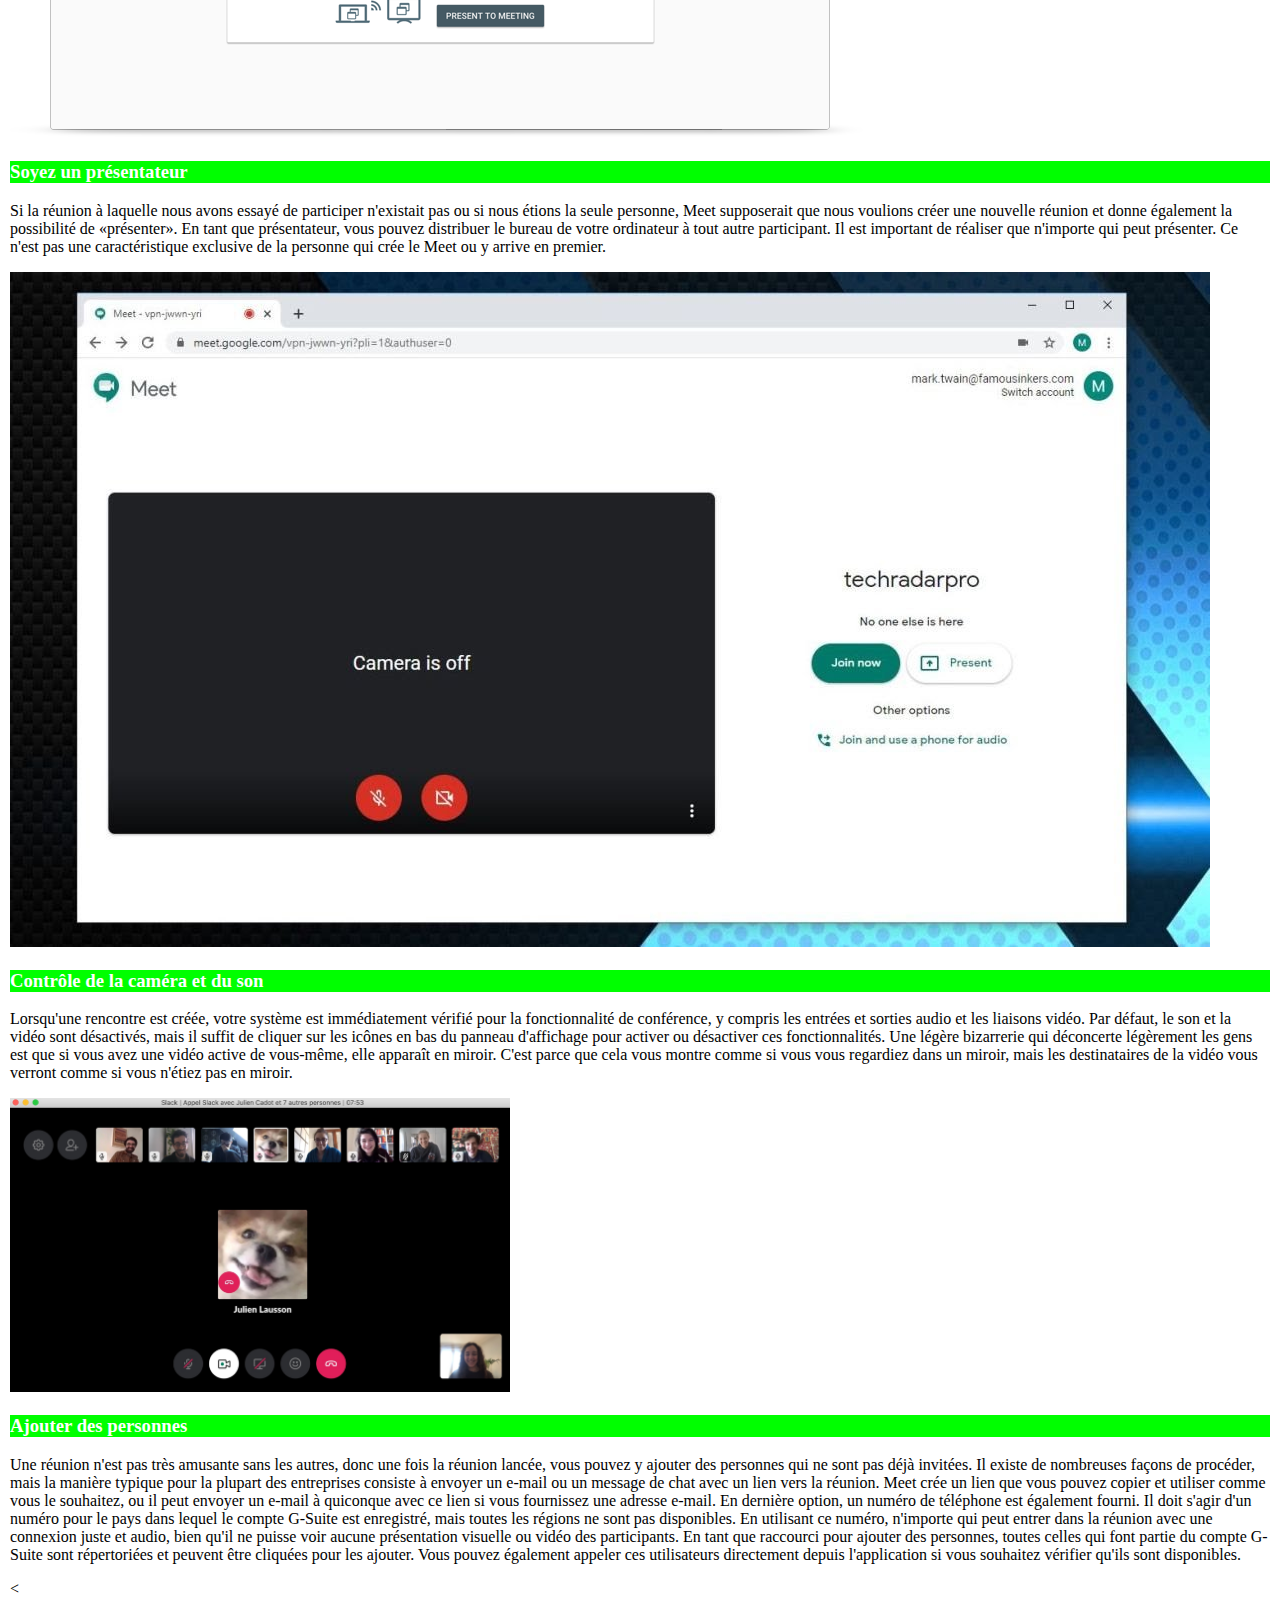
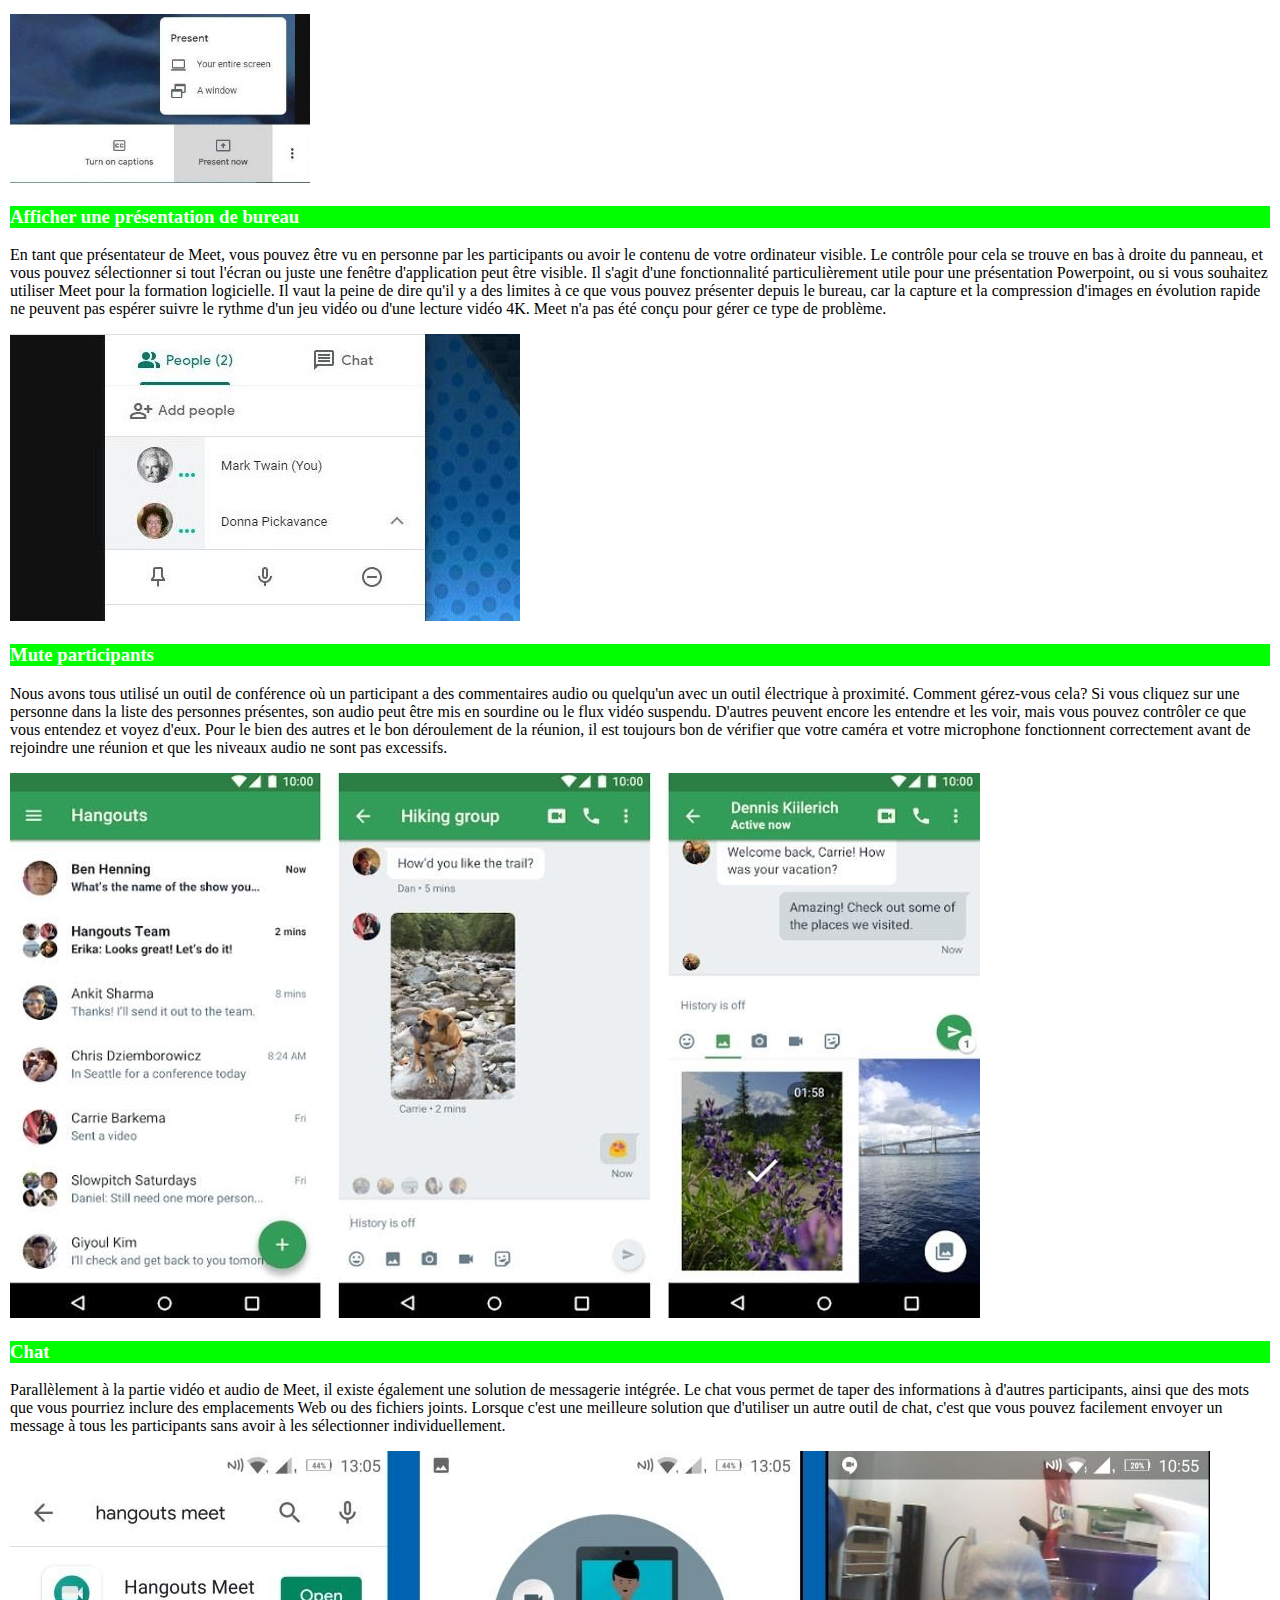
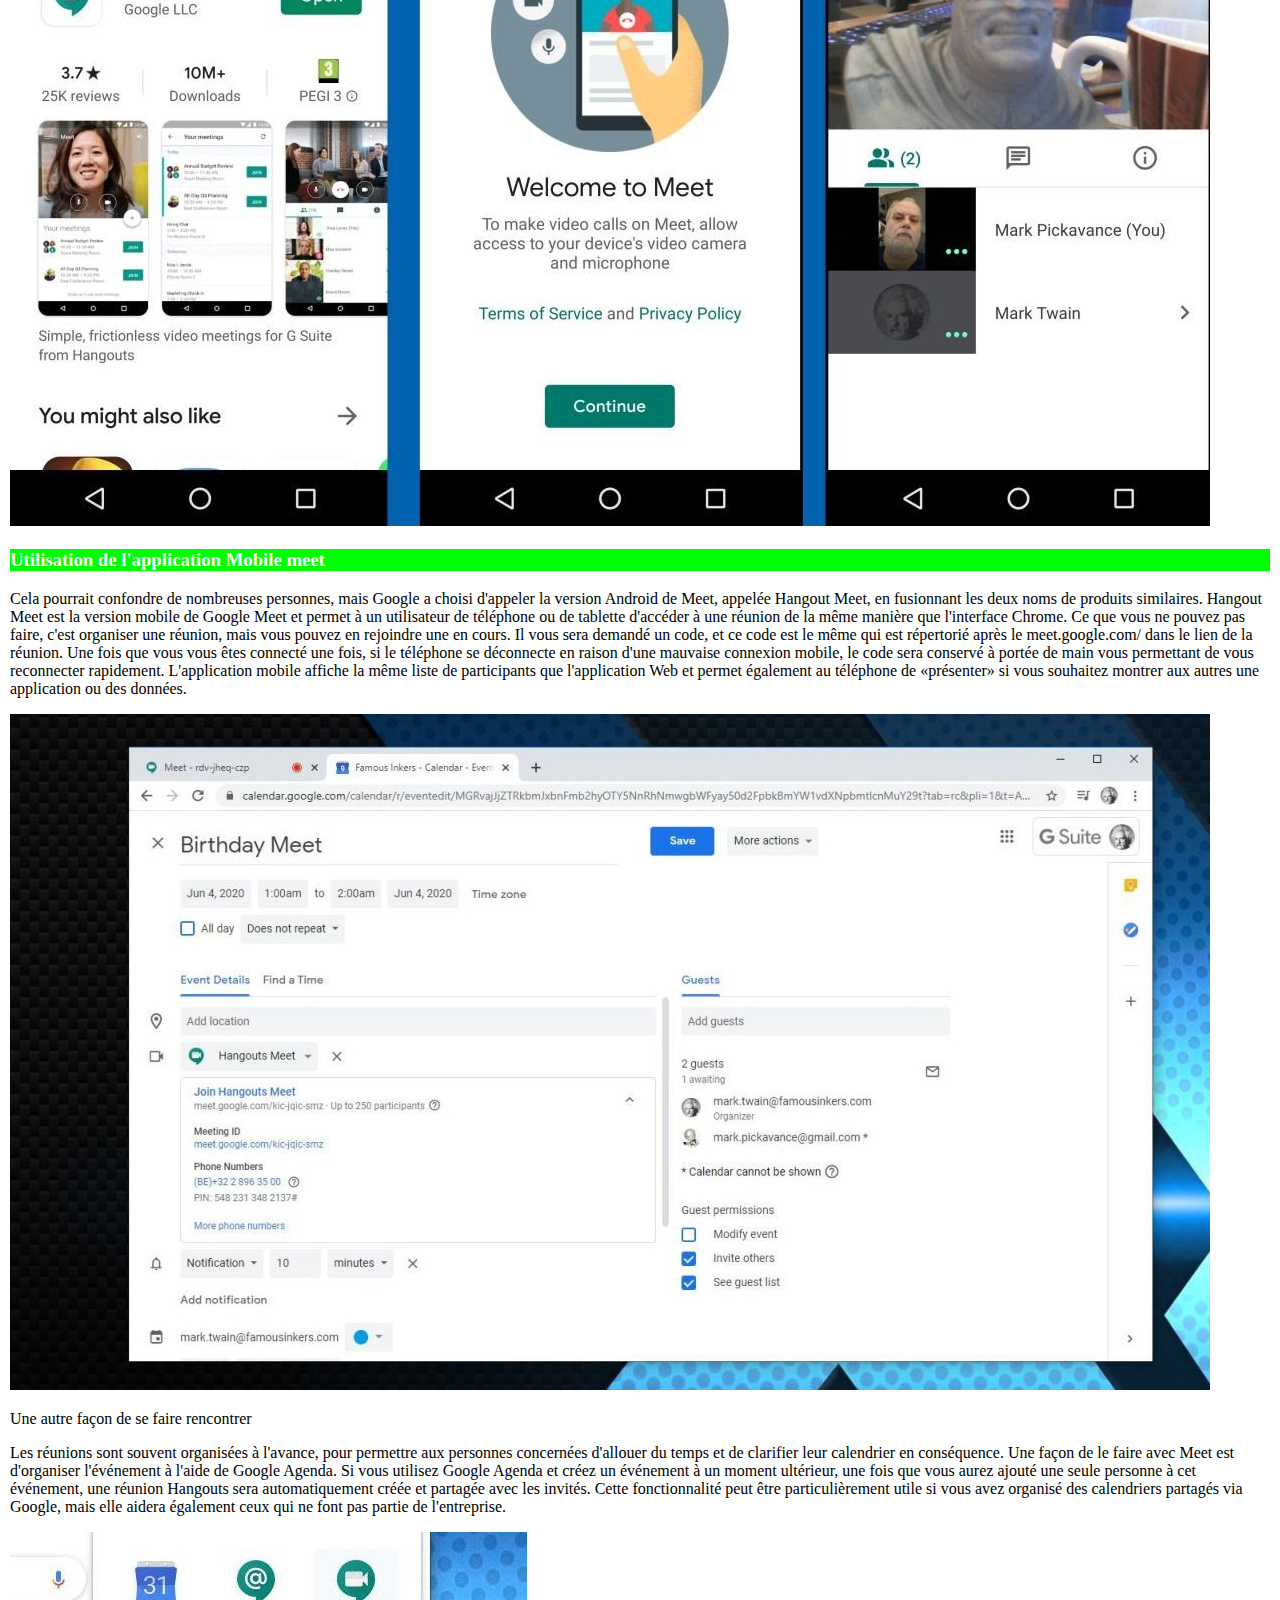
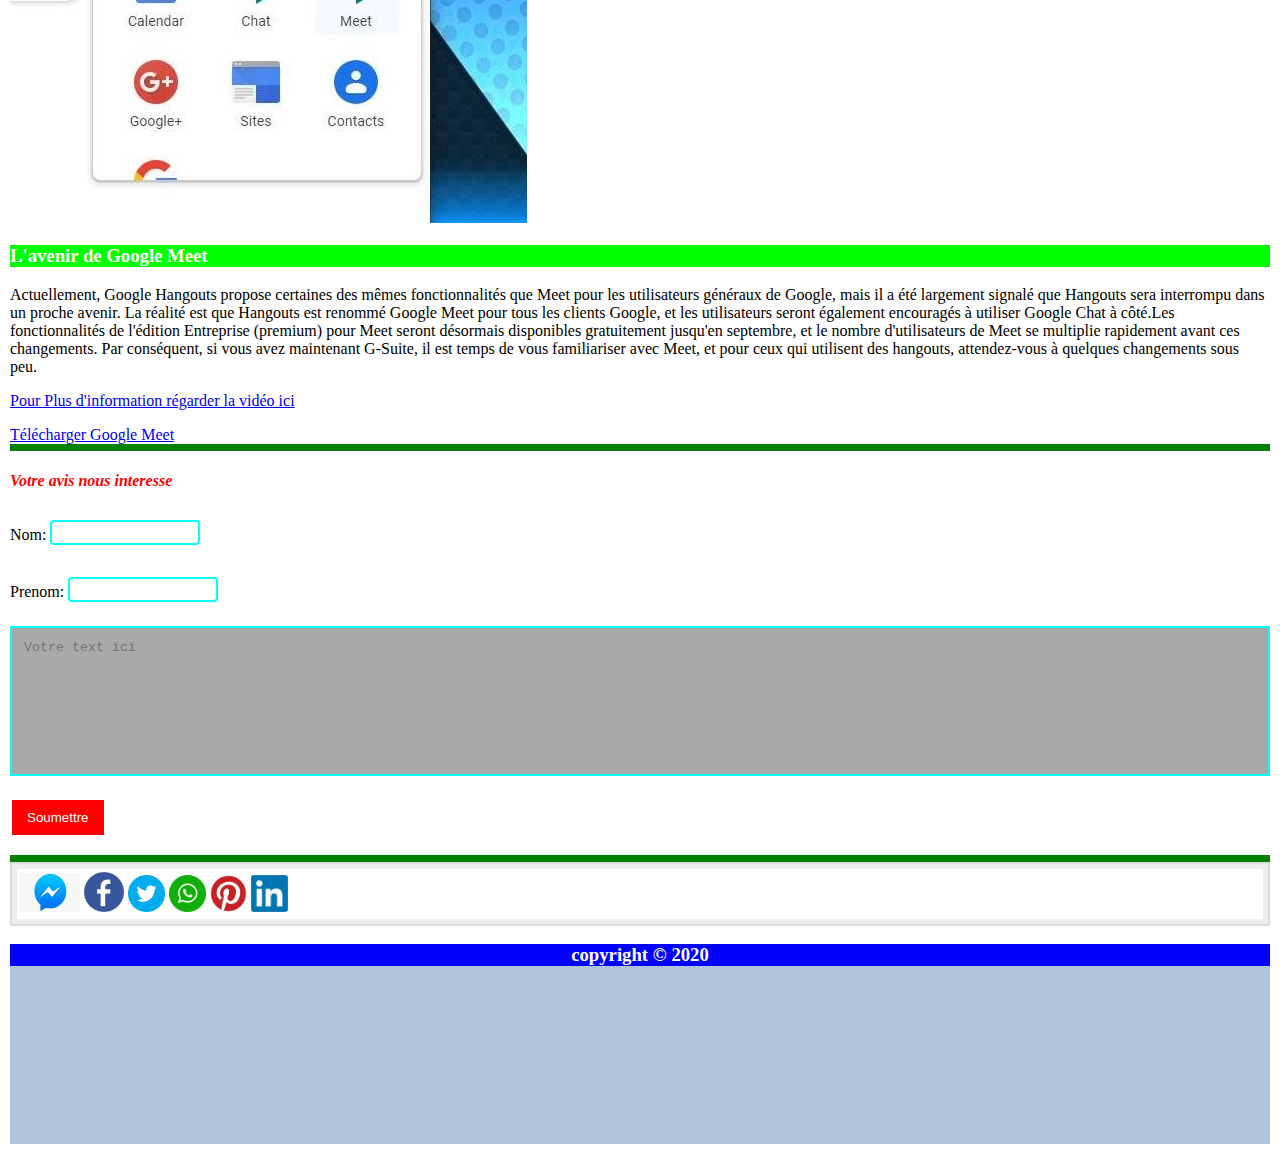
==== commit 66e82663: "Add files via upload" ====
--- a/index.html
+++ b/index.html
@@ -59,7 +59,7 @@
 			   	   </p>
 			   	</div>
 			   	   <p>
-			   	   	 <img src="StLwbeibbJgN3DtUZHfLGE-1200-80.jpg" width="500px" height="auto" alt="image4">
+			   	   	 <img src="StLwbeibbJgN3DtUZHfLGE-1200-80.jpg" alt="image4">
 			   	   </p>
 			   	   <h3>Contrôle de la caméra et du son</h3>
 			   	   <div><p>
@@ -117,7 +117,7 @@
 			   	   	
 			   	   </p>
 			   	   <p>
-			   	    
+			   	   	<img src="H2iyJ43Eg8fjqGRjVJ5fnG-1200-80.jpeg" alt="image9">
 			   	   </p>
 			   	   <h3>Utilisation de l'application Mobile meet</h3>
 			   	   <p> 
@@ -133,7 +133,7 @@
 			   	   <p>
 			   	   	<img src="g2MDmQgbLx4S58FRo7WejE-1200-80.jpg" alt="image10">
 			   	   </p>
-			   	   <h3>Une autre façon de se faire rencontrer</h3>
+			   	   <h>Une autre façon de se faire rencontrer</h3>
 			   	   <p> 
 			   	   	Les réunions sont souvent organisées à l'avance, pour permettre aux personnes concernées d'allouer du temps et de clarifier leur calendrier en conséquence. Une façon de le faire avec Meet est d'organiser l'événement à l'aide de Google Agenda.
                     Si vous utilisez Google Agenda et créez un événement à un moment ultérieur, une fois que vous aurez ajouté une seule personne à cet événement, une réunion Hangouts sera automatiquement créée et partagée avec les invités.
@@ -145,7 +145,7 @@
 			   	   	
 			   	   </p>
 			   	   <p>
-			   	   	<img src="w8X5nCWfBWDfRcB4tWUweX-1200-80.jpg" width="500px" height="auto" alt="image11">
+			   	   	<img src="w8X5nCWfBWDfRcB4tWUweX-1200-80.jpg" alt="image11">
 			   	   </p>
 			   	   <h3>L'avenir de Google Meet</h3>
 			   	   <p>
@@ -217,4 +217,4 @@
 		
 	</body>
 
-</html>
+</html>